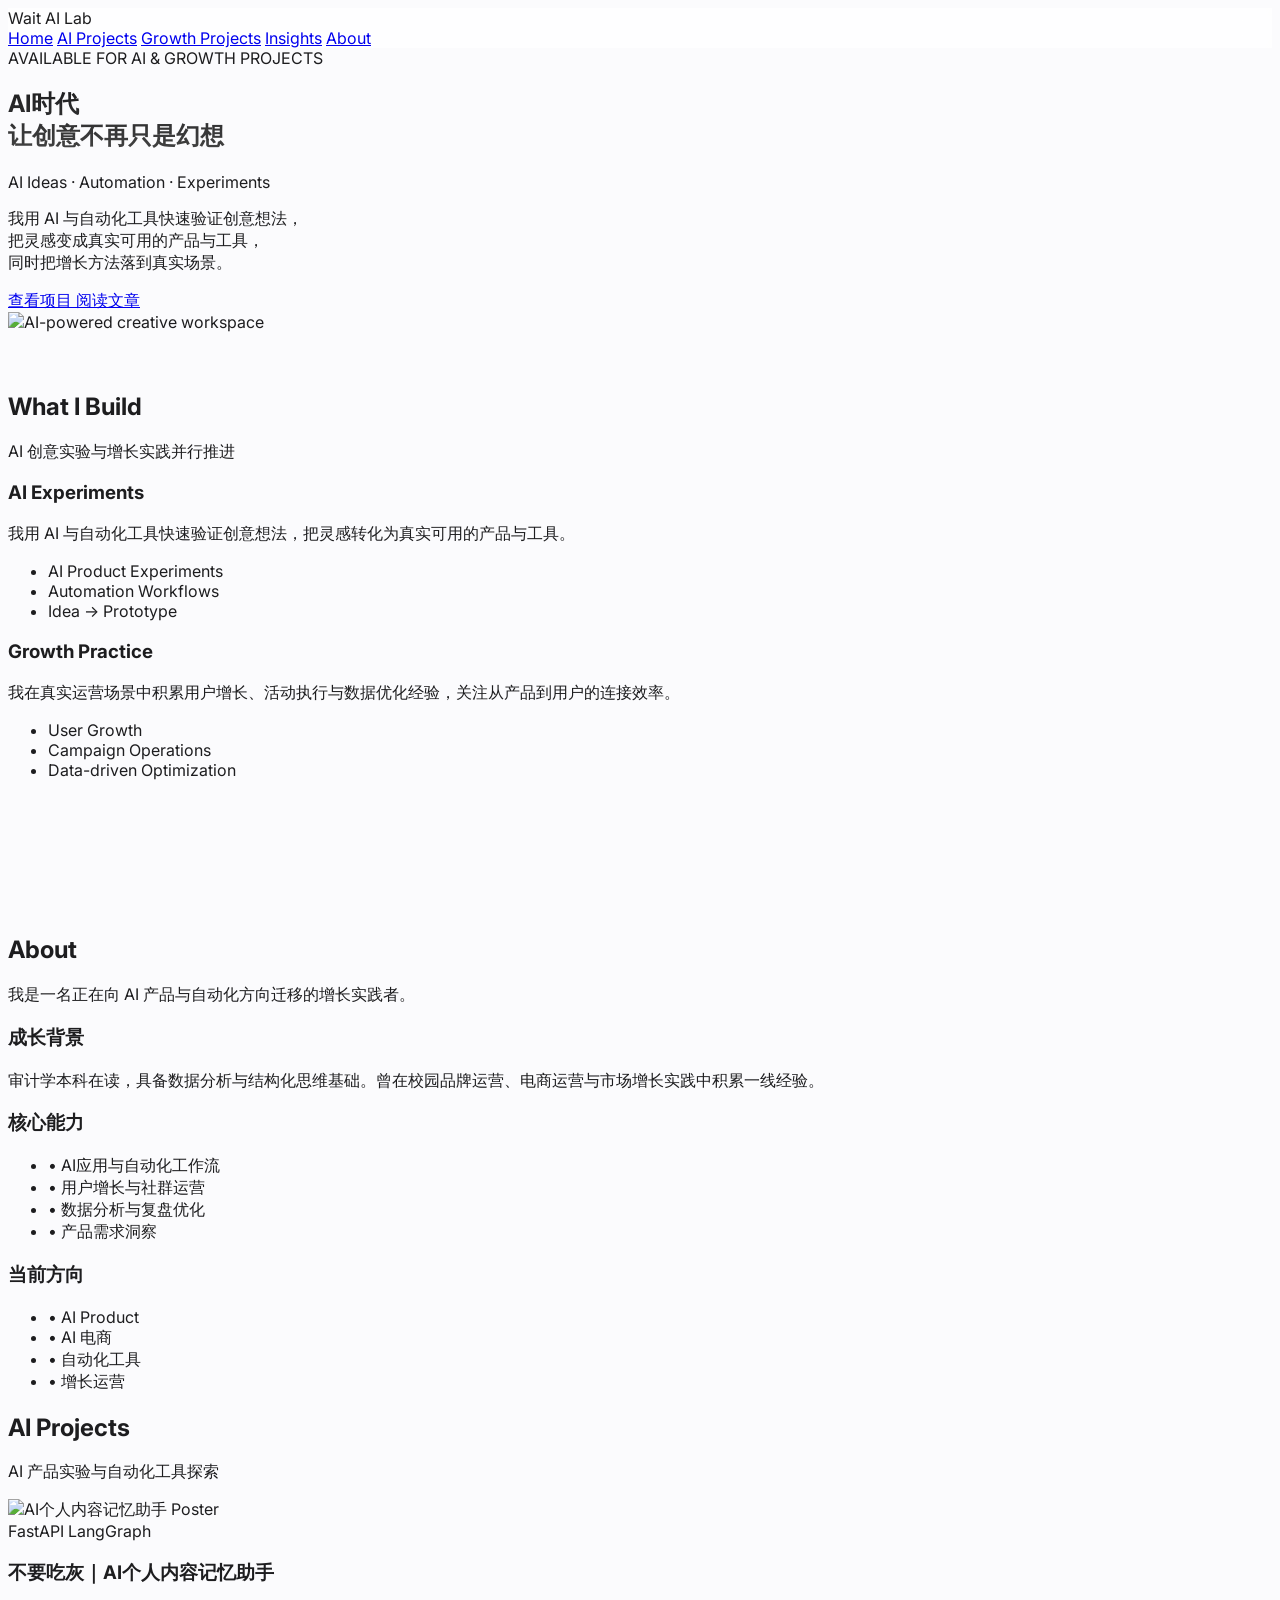
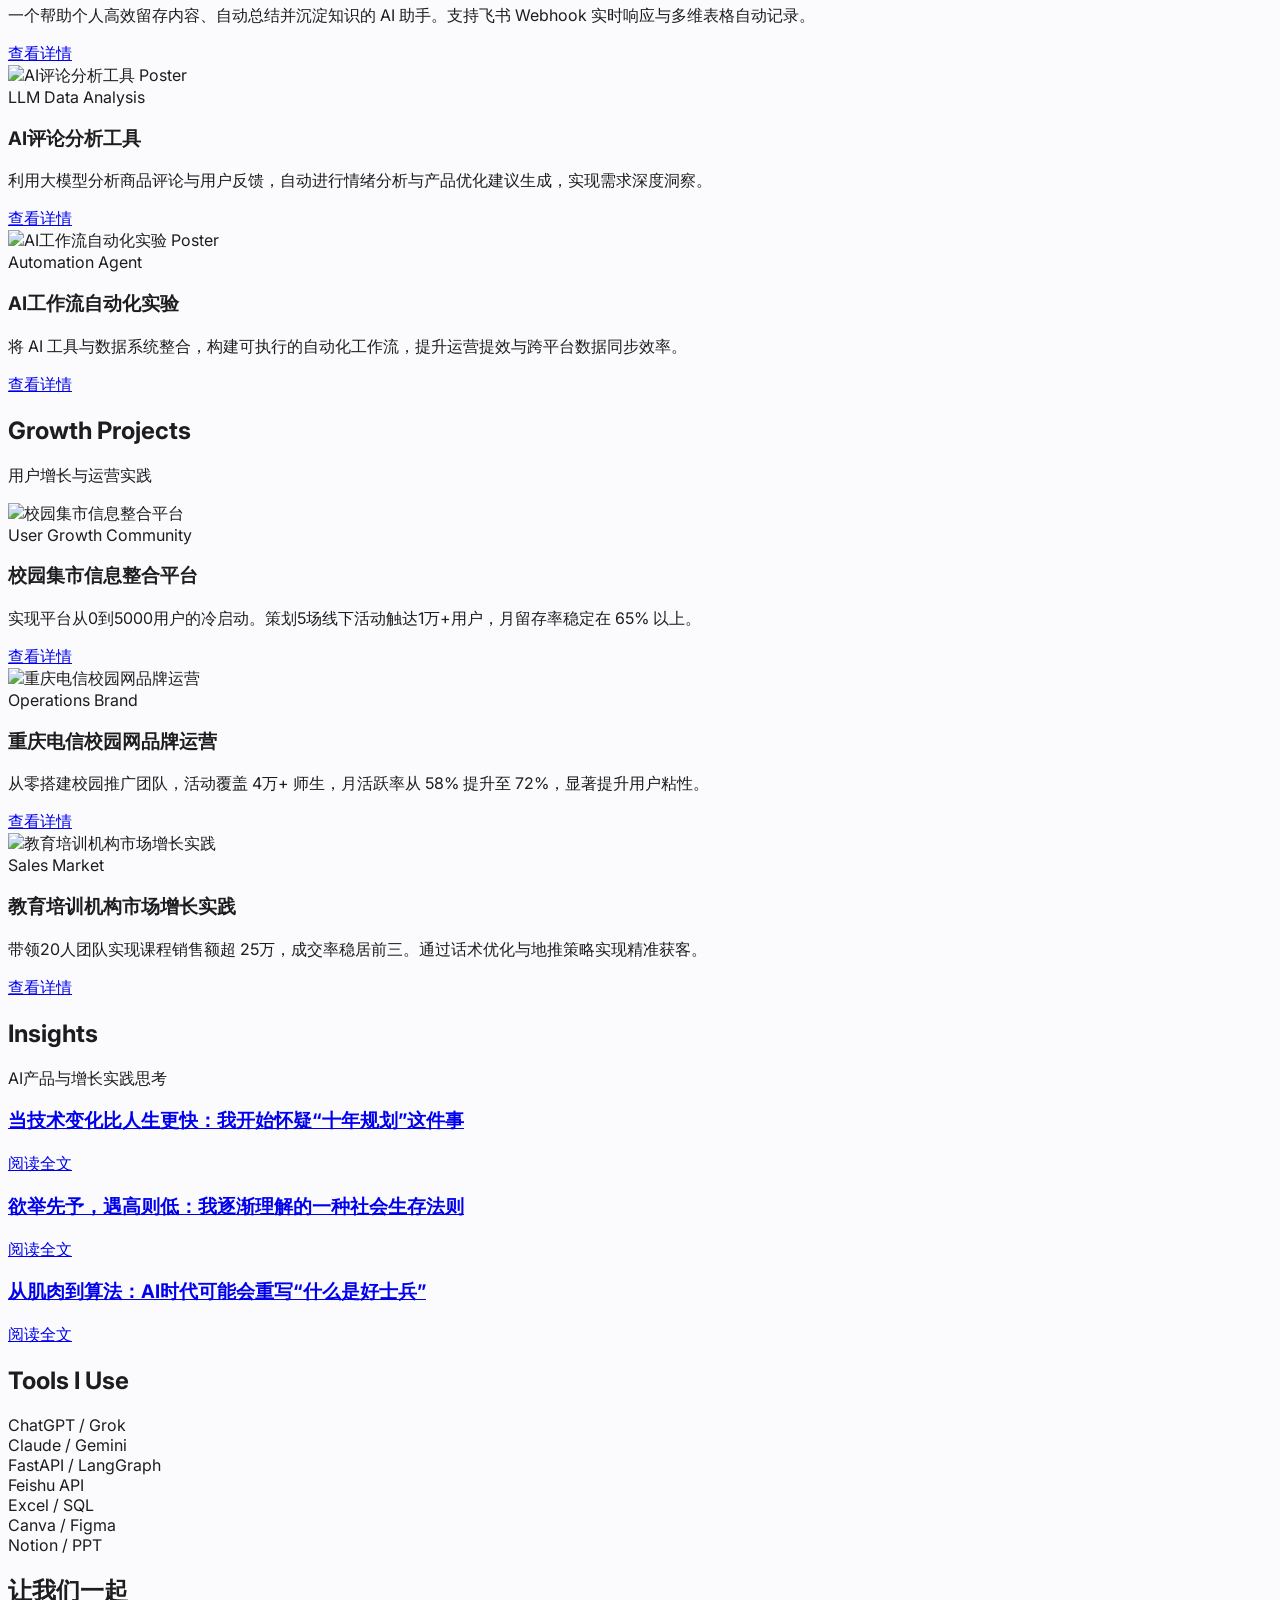
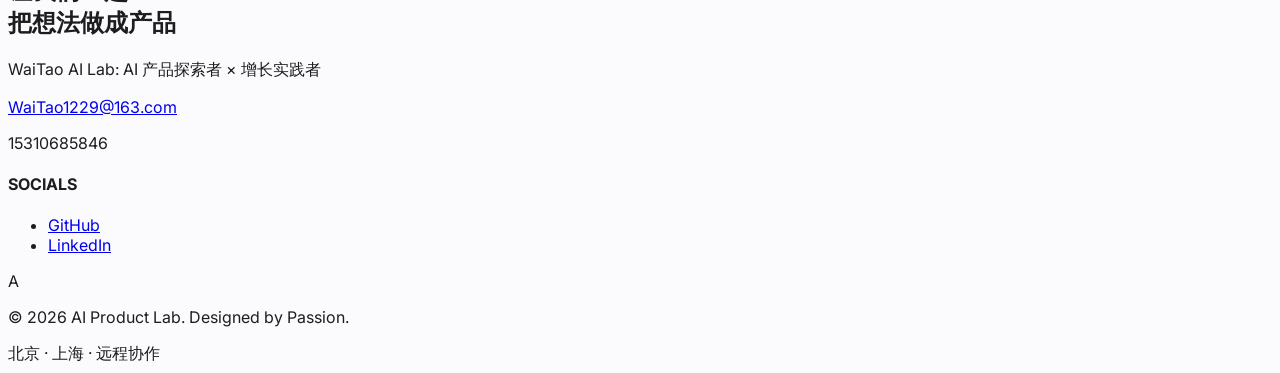
==== index.html @ 1cdb384f "Initial commit" ====
<!DOCTYPE html>

<html class="scroll-smooth" lang="zh-CN">
<head>
<meta charset="utf-8"/>
<meta content="width=device-width, initial-scale=1.0" name="viewport"/>
<title>个人作品集 | AI Product &amp; Automation</title>
<script src="https://cdn.tailwindcss.com"></script>
<script src="https://code.iconify.design/3/3.1.1/iconify.min.js"></script>
<style>
        @import url('https://fonts.googleapis.com/css2?family=Inter:wght@300;400;500;600;700&display=swap');
        body {
            font-family: 'Inter', -apple-system, BlinkMacSystemFont, "Segoe UI", Roboto, Helvetica, Arial, sans-serif;
            background-color: #fbfbfd;
            color: #1d1d1f;
        }
        .apple-blur {
            backdrop-filter: saturate(180%) blur(20px);
            background-color: rgba(255, 255, 255, 0.72);
        }
        .card-hover {
            transition: all 0.4s cubic-bezier(0.4, 0, 0.2, 1);
        }
        .card-hover:hover {
            transform: translateY(-8px);
            box-shadow: 0 20px 40px rgba(0,0,0,0.08);
        }
        .linear-gradient-text {
            background: linear-gradient(180deg, #1d1d1f 0%, #434343 100%);
            -webkit-background-clip: text;
            -webkit-text-fill-color: transparent;
        }
    </style>
</head>
<body class="antialiased">
<!-- 1. 导航栏 -->
<nav class="fixed top-0 w-full z-50 apple-blur border-b border-gray-200/50">
<div class="max-w-7xl mx-auto px-6 h-16 flex items-center justify-between">
<div class="flex items-center space-x-2.5">
<div class="w-5 h-5 bg-black rounded-[4px]"></div>
<span class="font-bold text-lg tracking-tight text-black">Wait AI Lab</span>
</div>
<div class="hidden md:flex items-center space-x-8 text-sm font-medium text-gray-600">
<a class="hover:text-black transition-colors" href="#home">Home</a> 
 <a class="hover:text-black transition-colors" href="#ai-projects">AI Projects</a> 
 <a class="hover:text-black transition-colors" href="#growth-projects">Growth Projects</a> 
 <a class="hover:text-black transition-colors" href="#insights">Insights</a> 
 <a class="hover:text-black transition-colors" href="#about">About</a>
</div>
<div class="md:hidden">
<span class="iconify text-2xl" data-icon="lucide:menu"></span>
</div>
</div>
</nav>
<main class="pt-16">
<!-- 2. Hero首屏区域 -->
<section class="max-w-7xl mx-auto px-6 pt-20 md:pt-32 pb-20" id="home">
<div class="flex flex-col md:flex-row items-center gap-12">
<div class="flex-1 space-y-8">
<div class="space-y-4">
<div class="inline-block px-3 py-1 bg-gray-100 rounded-full text-xs font-semibold uppercase tracking-wider text-gray-500">
                            AVAILABLE FOR AI & GROWTH PROJECTS
                        </div>
<h1 class="text-4xl md:text-6xl font-bold leading-[1.1] tracking-tight linear-gradient-text text-left">
                            AI时代<br/>让创意不再只是幻想
                        </h1>
                        <p class="text-xl md:text-2xl text-gray-500 font-medium pt-2">
                            AI Ideas · Automation · Experiments
                        </p>
<p class="text-gray-600 leading-relaxed max-w-xl text-lg">
                            我用 AI 与自动化工具快速验证创意想法，<br/>把灵感变成真实可用的产品与工具，<br/>同时把增长方法落到真实场景。
                        </p>
</div>
<div class="flex flex-wrap gap-4 pt-4">
<a class="px-8 py-4 bg-black text-white rounded-full font-semibold hover:bg-gray-800 transition-all transform hover:scale-105 shadow-lg" href="#ai-projects">
                            查看项目
                        </a>
<a class="px-8 py-4 bg-white border border-gray-200 rounded-full font-semibold hover:bg-gray-50 transition-all flex items-center gap-2" href="#insights">
                            阅读文章 <span class="iconify" data-icon="lucide:arrow-right"></span>
</a>
</div>
</div>
<div class="flex-1 w-full">
<div class="group w-full overflow-hidden rounded-3xl shadow-lg">
<img alt="AI-powered creative workspace" class="w-full h-full object-cover transition-transform duration-300 ease-in-out group-hover:scale-105" src="https://showcase.nano-banana.ai/ai_generator/ca7d3d76-6b8a-4ed2-bf31-447c523f7ffe/image_to_image/generated/20260310_083734_kie_nano-banana-2-edit_7c62c0e4-3d2e-4364-9429-3ad986c63d97_0.png"/>
</div>
</div>
</div>
</section>
<!-- 3. What I Build 模块 -->
<section class="max-w-7xl mx-auto px-6" style="padding-top: 40px; padding-bottom: 120px;">
    <div class="text-center mb-16">
        <h2 class="text-4xl md:text-5xl font-bold tracking-tight mb-3">What I Build</h2>
        <p class="text-lg text-gray-500">AI 创意实验与增长实践并行推进</p>
    </div>
    <div class="grid grid-cols-1 md:grid-cols-2 gap-8">
        <!-- 左侧卡片: AI Experiments -->
        <div class="bg-white p-8 rounded-3xl border border-gray-200/80 shadow-lg card-hover h-full flex flex-col">
            <h3 class="text-2xl font-bold mb-4">AI Experiments</h3>
            <p class="text-gray-600 leading-relaxed mb-6 flex-grow">
                我用 AI 与自动化工具快速验证创意想法，把灵感转化为真实可用的产品与工具。
            </p>
            <ul class="space-y-3 text-gray-800">
                <li class="flex items-center gap-3">
                    <span class="iconify text-blue-500" data-icon="lucide:cpu"></span>
                    <span class="font-medium">AI Product Experiments</span>
                </li>
                <li class="flex items-center gap-3">
                    <span class="iconify text-blue-500" data-icon="lucide:bot"></span>
                    <span class="font-medium">Automation Workflows</span>
                </li>
                <li class="flex items-center gap-3">
                    <span class="iconify text-blue-500" data-icon="lucide:lightbulb"></span>
                    <span class="font-medium">Idea → Prototype</span>
                </li>
            </ul>
        </div>
        <!-- 右侧卡片: Growth Practice -->
        <div class="bg-white p-8 rounded-3xl border border-gray-200/80 shadow-lg card-hover h-full flex flex-col">
            <h3 class="text-2xl font-bold mb-4">Growth Practice</h3>
            <p class="text-gray-600 leading-relaxed mb-6 flex-grow">
                我在真实运营场景中积累用户增长、活动执行与数据优化经验，关注从产品到用户的连接效率。
            </p>
            <ul class="space-y-3 text-gray-800">
                <li class="flex items-center gap-3">
                    <span class="iconify text-green-500" data-icon="lucide:users"></span>
                    <span class="font-medium">User Growth</span>
                </li>
                <li class="flex items-center gap-3">
                    <span class="iconify text-green-500" data-icon="lucide:megaphone"></span>
                    <span class="font-medium">Campaign Operations</span>
                </li>
                <li class="flex items-center gap-3">
                    <span class="iconify text-green-500" data-icon="lucide:bar-chart-2"></span>
                    <span class="font-medium">Data-driven Optimization</span>
                </li>
            </ul>
        </div>
    </div>
</section>
<!-- 4. About 模块 -->
<section class="max-w-7xl mx-auto px-6 py-16" id="about">
<h2 class="text-4xl font-bold mb-12 tracking-tight">About</h2>
<p class="text-xl text-gray-800 font-medium mb-12">我是一名正在向 AI 产品与自动化方向迁移的增长实践者。</p>
<div class="grid md:grid-cols-3 gap-8">
<!-- 背景 -->
<div class="bg-white p-10 rounded-[2.5rem] border border-gray-100 card-hover flex flex-col justify-between h-full">
<div class="space-y-4">
<span class="iconify text-4xl text-blue-600" data-icon="lucide:history"></span>
<h3 class="text-2xl font-bold">成长背景</h3>
<p class="text-gray-500 leading-relaxed">
                            审计学本科在读，具备数据分析与结构化思维基础。曾在校园品牌运营、电商运营与市场增长实践中积累一线经验。
                        </p>
</div>
</div>
<!-- 核心能力 -->
<div class="bg-white p-10 rounded-[2.5rem] border border-gray-100 card-hover flex flex-col justify-between h-full">
<div class="space-y-4">
<span class="iconify text-4xl text-purple-600" data-icon="lucide:zap"></span>
<h3 class="text-2xl font-bold">核心能力</h3>
<ul class="text-gray-500 space-y-2">
                            <li>• AI应用与自动化工作流</li>
                            <li>• 用户增长与社群运营</li>
                            <li>• 数据分析与复盘优化</li>
                            <li>• 产品需求洞察</li>
                        </ul>
</div>
</div>
<!-- 当前方向 -->
<div class="bg-white p-10 rounded-[2.5rem] border border-gray-100 card-hover flex flex-col justify-between h-full">
<div class="space-y-4">
<span class="iconify text-4xl text-emerald-600" data-icon="lucide:target"></span>
<h3 class="text-2xl font-bold">当前方向</h3>
<ul class="text-gray-500 space-y-2">
                            <li>• AI Product</li>
                            <li>• AI 电商</li>
                            <li>• 自动化工具</li>
                            <li>• 增长运营</li>
                        </ul>
</div>
</div>
</div>
</section>
<!-- 5. AI Projects 模块 -->
<section class="bg-gray-50 py-16" id="ai-projects">
<div class="max-w-7xl mx-auto px-6">
<div class="flex justify-between items-end mb-12">
<h2 class="text-4xl font-bold tracking-tight">AI Projects</h2>
<p class="text-gray-500 font-medium">AI 产品实验与自动化工具探索</p>
</div>
<div class="grid md:grid-cols-3 gap-8">
<!-- 项目 1 -->
<div class="bg-white rounded-[2rem] overflow-hidden border border-gray-100 card-hover group shadow-sm">
<div class="aspect-video bg-[#f8f9fb] flex items-center justify-center relative overflow-hidden">
<img alt="AI个人内容记忆助手 Poster" class="w-full h-full object-cover transition-transform duration-500 group-hover:scale-110" src="https://images.unsplash.com/photo-1620712943543-bcc4688e7485?auto=format&fit=crop&q=80&w=800"/>
<div class="absolute inset-0 bg-black/5"></div>
</div>
<div class="p-8">
<div class="flex gap-2 mb-4">
<span class="px-3 py-1 bg-blue-50 text-blue-600 text-[10px] font-bold rounded-full uppercase">FastAPI</span>
<span class="px-3 py-1 bg-gray-100 text-gray-500 text-[10px] font-bold rounded-full uppercase">LangGraph</span>
</div>
<h3 class="text-xl font-bold mb-2 group-hover:text-blue-600 transition-colors">不要吃灰｜AI个人内容记忆助手</h3>
<p class="text-gray-500 text-sm leading-relaxed mb-6">
                                一个帮助个人高效留存内容、自动总结并沉淀知识的 AI 助手。支持飞书 Webhook 实时响应与多维表格自动记录。
                            </p>
<a class="text-sm font-bold flex items-center gap-1 group/link" href="projects/ai-memory.html">
                                查看详情 <span class="iconify transition-transform group-hover/link:translate-x-1" data-icon="lucide:arrow-right"></span>
</a>
</div>
</div>
<!-- 项目 2 -->
<div class="bg-white rounded-[2rem] overflow-hidden border border-gray-100 card-hover group shadow-sm">
<div class="aspect-video bg-[#f8f9fb] flex items-center justify-center relative overflow-hidden">
<img alt="AI评论分析工具 Poster" class="w-full h-full object-cover transition-transform duration-500 group-hover:scale-110" src="https://images.unsplash.com/photo-1551288049-bbdac8a28a1e?auto=format&fit=crop&q=80&w=800"/>
<div class="absolute inset-0 bg-black/5"></div>
</div>
<div class="p-8">
<div class="flex gap-2 mb-4">
<span class="px-3 py-1 bg-emerald-50 text-emerald-600 text-[10px] font-bold rounded-full uppercase">LLM</span>
<span class="px-3 py-1 bg-gray-100 text-gray-500 text-[10px] font-bold rounded-full uppercase">Data Analysis</span>
</div>
<h3 class="text-xl font-bold mb-2 group-hover:text-emerald-600 transition-colors">AI评论分析工具</h3>
<p class="text-gray-500 text-sm leading-relaxed mb-6">
                                利用大模型分析商品评论与用户反馈，自动进行情绪分析与产品优化建议生成，实现需求深度洞察。
                            </p>
<a class="text-sm font-bold flex items-center gap-1 group/link" href="projects/ai-review-analysis.html">
                                查看详情 <span class="iconify transition-transform group-hover/link:translate-x-1" data-icon="lucide:arrow-right"></span>
</a>
</div>
</div>
<!-- 项目 3 -->
<div class="bg-white rounded-[2rem] overflow-hidden border border-gray-100 card-hover group shadow-sm">
<div class="aspect-video bg-[#f8f9fb] flex items-center justify-center relative overflow-hidden">
<img alt="AI工作流自动化实验 Poster" class="w-full h-full object-cover transition-transform duration-500 group-hover:scale-110" src="https://images.unsplash.com/photo-1639322537228-f710d846310a?auto=format&fit=crop&q=80&w=800"/>
<div class="absolute inset-0 bg-black/5"></div>
</div>
<div class="p-8">
<div class="flex gap-2 mb-4">
<span class="px-3 py-1 bg-purple-50 text-purple-600 text-[10px] font-bold rounded-full uppercase">Automation</span>
<span class="px-3 py-1 bg-gray-100 text-gray-500 text-[10px] font-bold rounded-full uppercase">Agent</span>
</div>
<h3 class="text-xl font-bold mb-2 group-hover:text-purple-600 transition-colors">AI工作流自动化实验</h3>
<p class="text-gray-500 text-sm leading-relaxed mb-6">
                                将 AI 工具与数据系统整合，构建可执行的自动化工作流，提升运营提效与跨平台数据同步效率。
                            </p>
<a class="text-sm font-bold flex items-center gap-1 group/link" href="projects/ai-workflow.html">
                                查看详情 <span class="iconify transition-transform group-hover/link:translate-x-1" data-icon="lucide:arrow-right"></span>
</a>
</div>
</div>
</div>
</div>
</section>

<!-- 5.5 Growth Projects 模块 -->
<section class="py-16" id="growth-projects">
<div class="max-w-7xl mx-auto px-6">
<div class="flex justify-between items-end mb-12">
<h2 class="text-4xl font-bold tracking-tight">Growth Projects</h2>
<p class="text-gray-500 font-medium">用户增长与运营实践</p>
</div>
<div class="grid md:grid-cols-3 gap-8">
<!-- 项目 1 -->
<div class="bg-white rounded-[2rem] overflow-hidden border border-gray-100 card-hover group shadow-sm">
<div class="aspect-video bg-[#f8f9fb] flex items-center justify-center relative overflow-hidden">
<img alt="校园集市信息整合平台" class="w-full h-full object-cover transition-transform duration-500 group-hover:scale-110" src="https://images.unsplash.com/photo-1523240795612-9a054b0db644?auto=format&fit=crop&q=80&w=800"/>
<div class="absolute inset-0 bg-black/5"></div>
</div>
<div class="p-8">
<div class="flex gap-2 mb-4">
<span class="px-3 py-1 bg-blue-50 text-blue-600 text-[10px] font-bold rounded-full uppercase">User Growth</span>
<span class="px-3 py-1 bg-gray-100 text-gray-500 text-[10px] font-bold rounded-full uppercase">Community</span>
</div>
<h3 class="text-xl font-bold mb-2 group-hover:text-blue-600 transition-colors">校园集市信息整合平台</h3>
<p class="text-gray-500 text-sm leading-relaxed mb-6">
                                实现平台从0到5000用户的冷启动。策划5场线下活动触达1万+用户，月留存率稳定在 65% 以上。
                            </p>
<a class="text-sm font-bold flex items-center gap-1 group/link" href="#">
                                查看详情 <span class="iconify transition-transform group-hover/link:translate-x-1" data-icon="lucide:arrow-right"></span>
</a>
</div>
</div>
<!-- 项目 2 -->
<div class="bg-white rounded-[2rem] overflow-hidden border border-gray-100 card-hover group shadow-sm">
<div class="aspect-video bg-[#f8f9fb] flex items-center justify-center relative overflow-hidden">
<img alt="重庆电信校园网品牌运营" class="w-full h-full object-cover transition-transform duration-500 group-hover:scale-110" src="https://images.unsplash.com/photo-1557804506-669a67965ba0?auto=format&fit=crop&q=80&w=800"/>
<div class="absolute inset-0 bg-black/5"></div>
</div>
<div class="p-8">
<div class="flex gap-2 mb-4">
<span class="px-3 py-1 bg-emerald-50 text-emerald-600 text-[10px] font-bold rounded-full uppercase">Operations</span>
<span class="px-3 py-1 bg-gray-100 text-gray-500 text-[10px] font-bold rounded-full uppercase">Brand</span>
</div>
<h3 class="text-xl font-bold mb-2 group-hover:text-emerald-600 transition-colors">重庆电信校园网品牌运营</h3>
<p class="text-gray-500 text-sm leading-relaxed mb-6">
                                从零搭建校园推广团队，活动覆盖 4万+ 师生，月活跃率从 58% 提升至 72%，显著提升用户粘性。
                            </p>
<a class="text-sm font-bold flex items-center gap-1 group/link" href="#">
                                查看详情 <span class="iconify transition-transform group-hover/link:translate-x-1" data-icon="lucide:arrow-right"></span>
</a>
</div>
</div>
<!-- 项目 3 -->
<div class="bg-white rounded-[2rem] overflow-hidden border border-gray-100 card-hover group shadow-sm">
<div class="aspect-video bg-[#f8f9fb] flex items-center justify-center relative overflow-hidden">
<img alt="教育培训机构市场增长实践" class="w-full h-full object-cover transition-transform duration-500 group-hover:scale-110" src="https://images.unsplash.com/photo-1524178232363-1fb2b075b655?auto=format&fit=crop&q=80&w=800"/>
<div class="absolute inset-0 bg-black/5"></div>
</div>
<div class="p-8">
<div class="flex gap-2 mb-4">
<span class="px-3 py-1 bg-purple-50 text-purple-600 text-[10px] font-bold rounded-full uppercase">Sales</span>
<span class="px-3 py-1 bg-gray-100 text-gray-500 text-[10px] font-bold rounded-full uppercase">Market</span>
</div>
<h3 class="text-xl font-bold mb-2 group-hover:text-purple-600 transition-colors">教育培训机构市场增长实践</h3>
<p class="text-gray-500 text-sm leading-relaxed mb-6">
                                带领20人团队实现课程销售额超 25万，成交率稳居前三。通过话术优化与地推策略实现精准获客。
                            </p>
<a class="text-sm font-bold flex items-center gap-1 group/link" href="#">
                                查看详情 <span class="iconify transition-transform group-hover/link:translate-x-1" data-icon="lucide:arrow-right"></span>
</a>
</div>
</div>
</div>
</div>
</section>
<!-- 6. Insights 模块 -->
<section class="max-w-7xl mx-auto px-6 py-16" id="insights">
<div class="flex justify-between items-end mb-12">
<h2 class="text-4xl font-bold tracking-tight">Insights</h2>
<p class="text-gray-500 font-medium">AI产品与增长实践思考</p>
</div>
<div class="grid md:grid-cols-3 gap-8">
<!-- 文章 1 -->
<a href="insights/ten-year-planning.html" class="p-1 w-full rounded-[2.5rem] bg-gradient-to-br from-gray-100 to-white border border-gray-200 shadow-sm card-hover cursor-pointer group block">
<div class="bg-white rounded-[2.3rem] p-8 h-full">
<h3 class="text-xl font-bold mb-6 group-hover:text-gray-700 transition-colors leading-tight">
                            当技术变化比人生更快：我开始怀疑“十年规划”这件事
                        </h3>
<div class="flex items-center gap-2 text-black font-bold text-sm">
                            阅读全文 <span class="iconify" data-icon="lucide:chevron-right"></span>
</div>
</div>
</a>
<!-- 文章 2 -->
<a href="insights/social-survival-law.html" class="p-1 w-full rounded-[2.5rem] bg-gradient-to-br from-gray-100 to-white border border-gray-200 shadow-sm card-hover cursor-pointer group block">
<div class="bg-white rounded-[2.3rem] p-8 h-full">
<h3 class="text-xl font-bold mb-6 group-hover:text-gray-700 transition-colors leading-tight">
                            欲举先予，遇高则低：我逐渐理解的一种社会生存法则
                        </h3>
<div class="flex items-center gap-2 text-black font-bold text-sm">
                            阅读全文 <span class="iconify" data-icon="lucide:chevron-right"></span>
</div>
</div>
</a>
<!-- 文章 3 -->
<a href="insights/ai-warfare-evolution.html" class="p-1 w-full rounded-[2.5rem] bg-gradient-to-br from-gray-100 to-white border border-gray-200 shadow-sm card-hover cursor-pointer group block">
<div class="bg-white rounded-[2.3rem] p-8 h-full">
<h3 class="text-xl font-bold mb-6 group-hover:text-gray-700 transition-colors leading-tight">
                            从肌肉到算法：AI时代可能会重写“什么是好士兵”
                        </h3>
<div class="flex items-center gap-2 text-black font-bold text-sm">
                            阅读全文 <span class="iconify" data-icon="lucide:chevron-right"></span>
</div>
</div>
</a>
</div>
</section>

<!-- 7. Tools 模块 -->
<section class="max-w-7xl mx-auto px-6 py-16 border-t border-gray-100" id="tools">
<h2 class="text-3xl font-bold mb-10 tracking-tight text-center">Tools I Use</h2>
<div class="flex flex-wrap justify-center gap-4 max-w-4xl mx-auto">
<!-- AI & Dev -->
<div class="inline-flex items-center gap-2 px-6 py-3 bg-white border border-gray-100 rounded-full shadow-sm text-sm font-semibold hover:border-black transition-all cursor-default">
<span class="iconify text-xl text-blue-500" data-icon="logos:openai-icon"></span> ChatGPT / Grok
                </div>
<div class="inline-flex items-center gap-2 px-6 py-3 bg-white border border-gray-100 rounded-full shadow-sm text-sm font-semibold hover:border-black transition-all cursor-default">
<span class="iconify text-xl text-orange-500" data-icon="logos:anthropic-icon"></span> Claude / Gemini
                </div>
<div class="inline-flex items-center gap-2 px-6 py-3 bg-white border border-gray-100 rounded-full shadow-sm text-sm font-semibold hover:border-black transition-all cursor-default">
<span class="iconify text-xl" data-icon="logos:python"></span> FastAPI / LangGraph
                </div>
<div class="inline-flex items-center gap-2 px-6 py-3 bg-white border border-gray-100 rounded-full shadow-sm text-sm font-semibold hover:border-black transition-all cursor-default">
<span class="iconify text-xl text-blue-600" data-icon="simple-icons:feishu"></span> Feishu API
                </div>
<!-- Data & Automation -->
<div class="inline-flex items-center gap-2 px-6 py-3 bg-white border border-gray-100 rounded-full shadow-sm text-sm font-semibold hover:border-black transition-all cursor-default">
<span class="iconify text-xl text-green-600" data-icon="vscode-icons:file-type-excel"></span> Excel / SQL
                </div>
<!-- Design & Others -->
<div class="inline-flex items-center gap-2 px-6 py-3 bg-white border border-gray-100 rounded-full shadow-sm text-sm font-semibold hover:border-black transition-all cursor-default">
<span class="iconify text-xl" data-icon="logos:figma"></span> Canva / Figma
                </div>
<div class="inline-flex items-center gap-2 px-6 py-3 bg-white border border-gray-100 rounded-full shadow-sm text-sm font-semibold hover:border-black transition-all cursor-default">
<span class="iconify text-xl" data-icon="logos:notion-icon"></span> Notion / PPT
                </div>
</div>
</section>
</main>
<!-- 8. Footer 页脚 -->
<footer class="bg-black text-white py-16">
<div class="max-w-7xl mx-auto px-6">
<div class="flex flex-col md:flex-row justify-between items-start gap-12 mb-20">
<div class="max-w-2xl">
<h2 class="text-5xl md:text-7xl font-bold leading-tight mb-8">
                        让我们一起<br/>把想法做成产品
                    </h2>
<p class="text-gray-400 text-lg mb-8">
                        WaiTao AI Lab: AI 产品探索者 × 增长实践者
                    </p>
<div class="space-y-4">
<a class="text-2xl font-semibold block underline decoration-gray-700 underline-offset-8 hover:decoration-white transition-all" href="mailto:WaiTao1229@163.com">
                        WaiTao1229@163.com
                    </a>
<p class="text-2xl font-semibold text-white">15310685846</p>
</div>
</div>
<div class="space-y-6">
<h4 class="text-gray-500 font-bold uppercase tracking-widest text-xs">SOCIALS</h4>
<ul class="space-y-4 font-medium">
<li><a class="hover:text-gray-400 transition-colors" href="#">GitHub</a></li>
<li><a class="hover:text-gray-400 transition-colors" href="#">LinkedIn</a></li>
</ul>
</div>
</div>
<div class="pt-12 border-t border-gray-900 flex flex-col md:flex-row justify-between items-center gap-6">
<div class="flex items-center gap-4">
<div class="w-10 h-10 bg-white/10 rounded-lg flex items-center justify-center">
<span class="font-bold text-white">A</span>
</div>
<p class="text-gray-500 text-sm">© 2026 AI Product Lab. Designed by Passion.</p>
</div>
<div class="text-gray-600 text-sm">
                    北京 · 上海 · 远程协作
                </div>
</div>
</div>
</footer>
<script>
        // 实现简单的滚动监听，为当前区域的导航加粗或下划线（可选实现）
        window.addEventListener('scroll', () => {
            const sections = document.querySelectorAll('section');
            const navLinks = document.querySelectorAll('nav a');
            
            let current = "";
            sections.forEach(section => {
                const sectionTop = section.offsetTop;
                if (pageYOffset >= sectionTop - 100) {
                    current = section.getAttribute('id');
                }
            });

            navLinks.forEach(link => {
                link.classList.remove('text-black', 'font-bold');
                if (link.getAttribute('href').includes(current)) {
                    link.classList.add('text-black', 'font-bold');
                }
            });
        });
    </script>
</body>
</html>
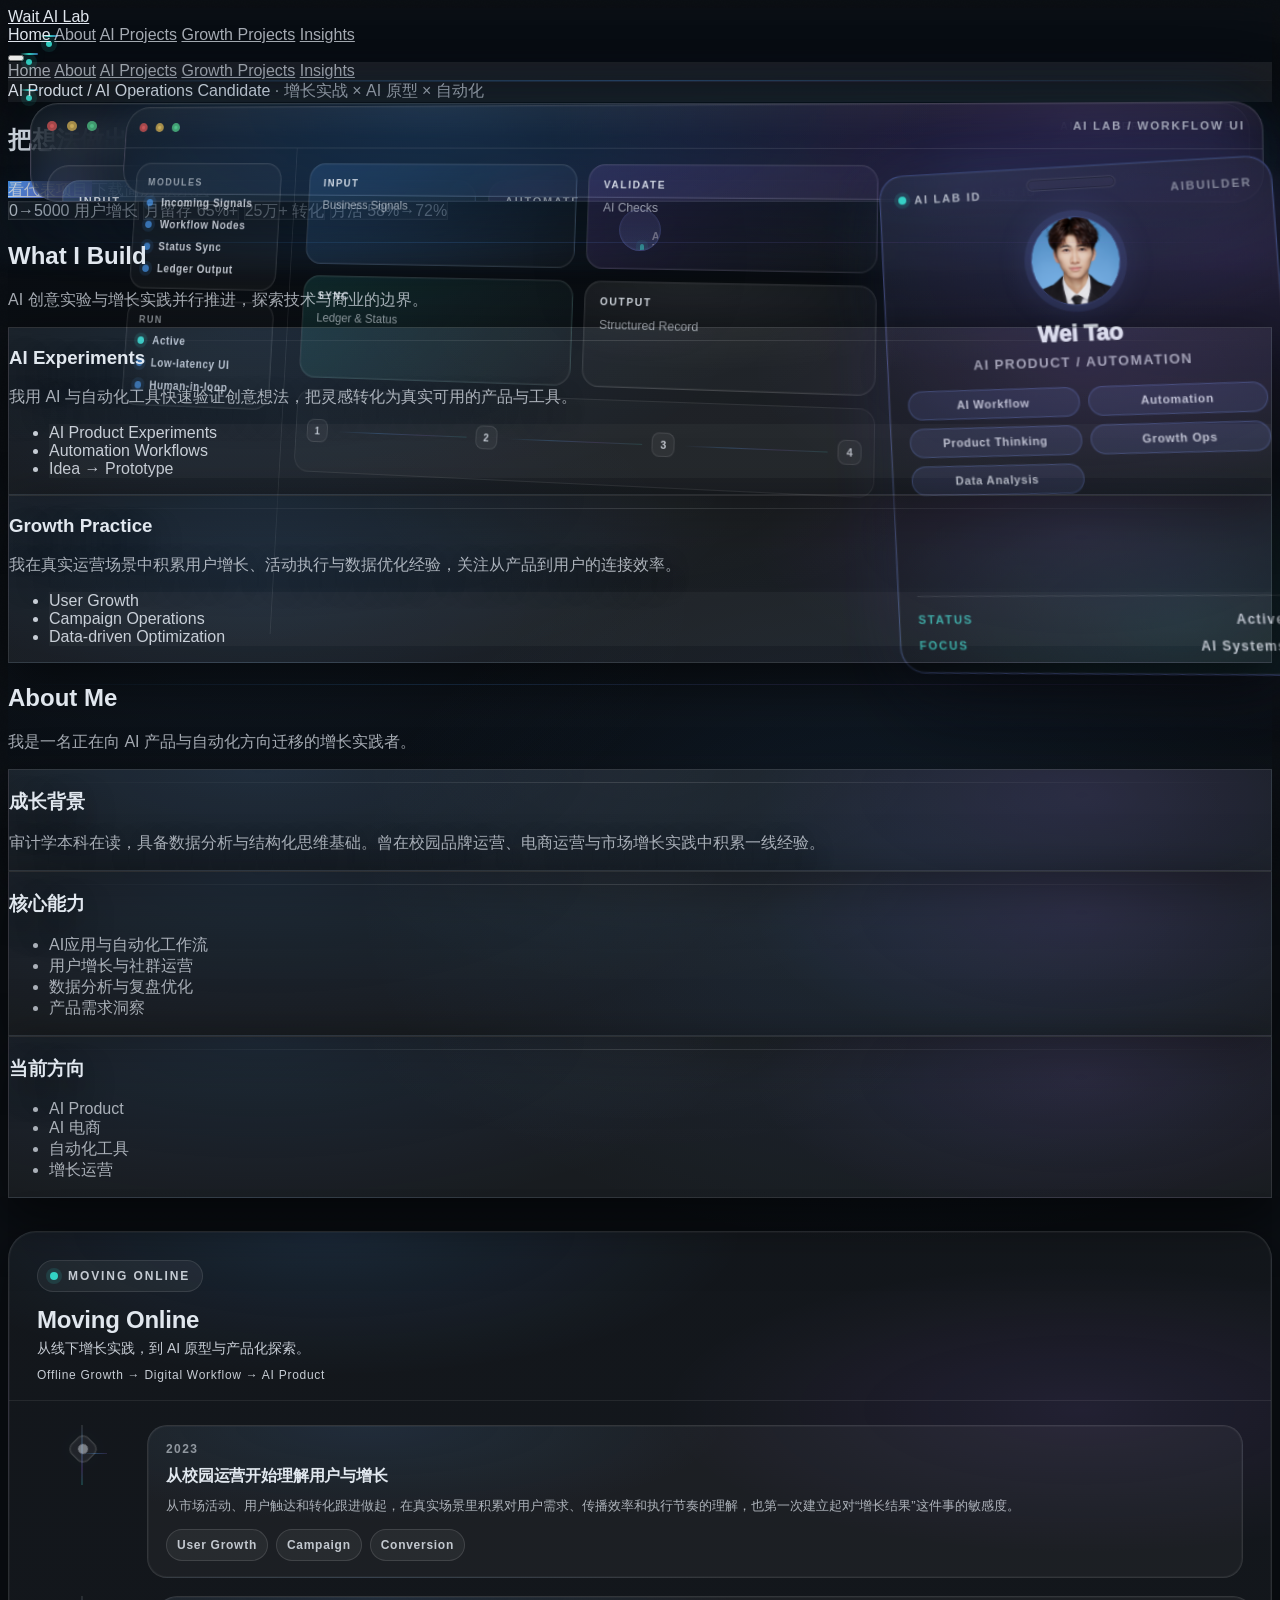
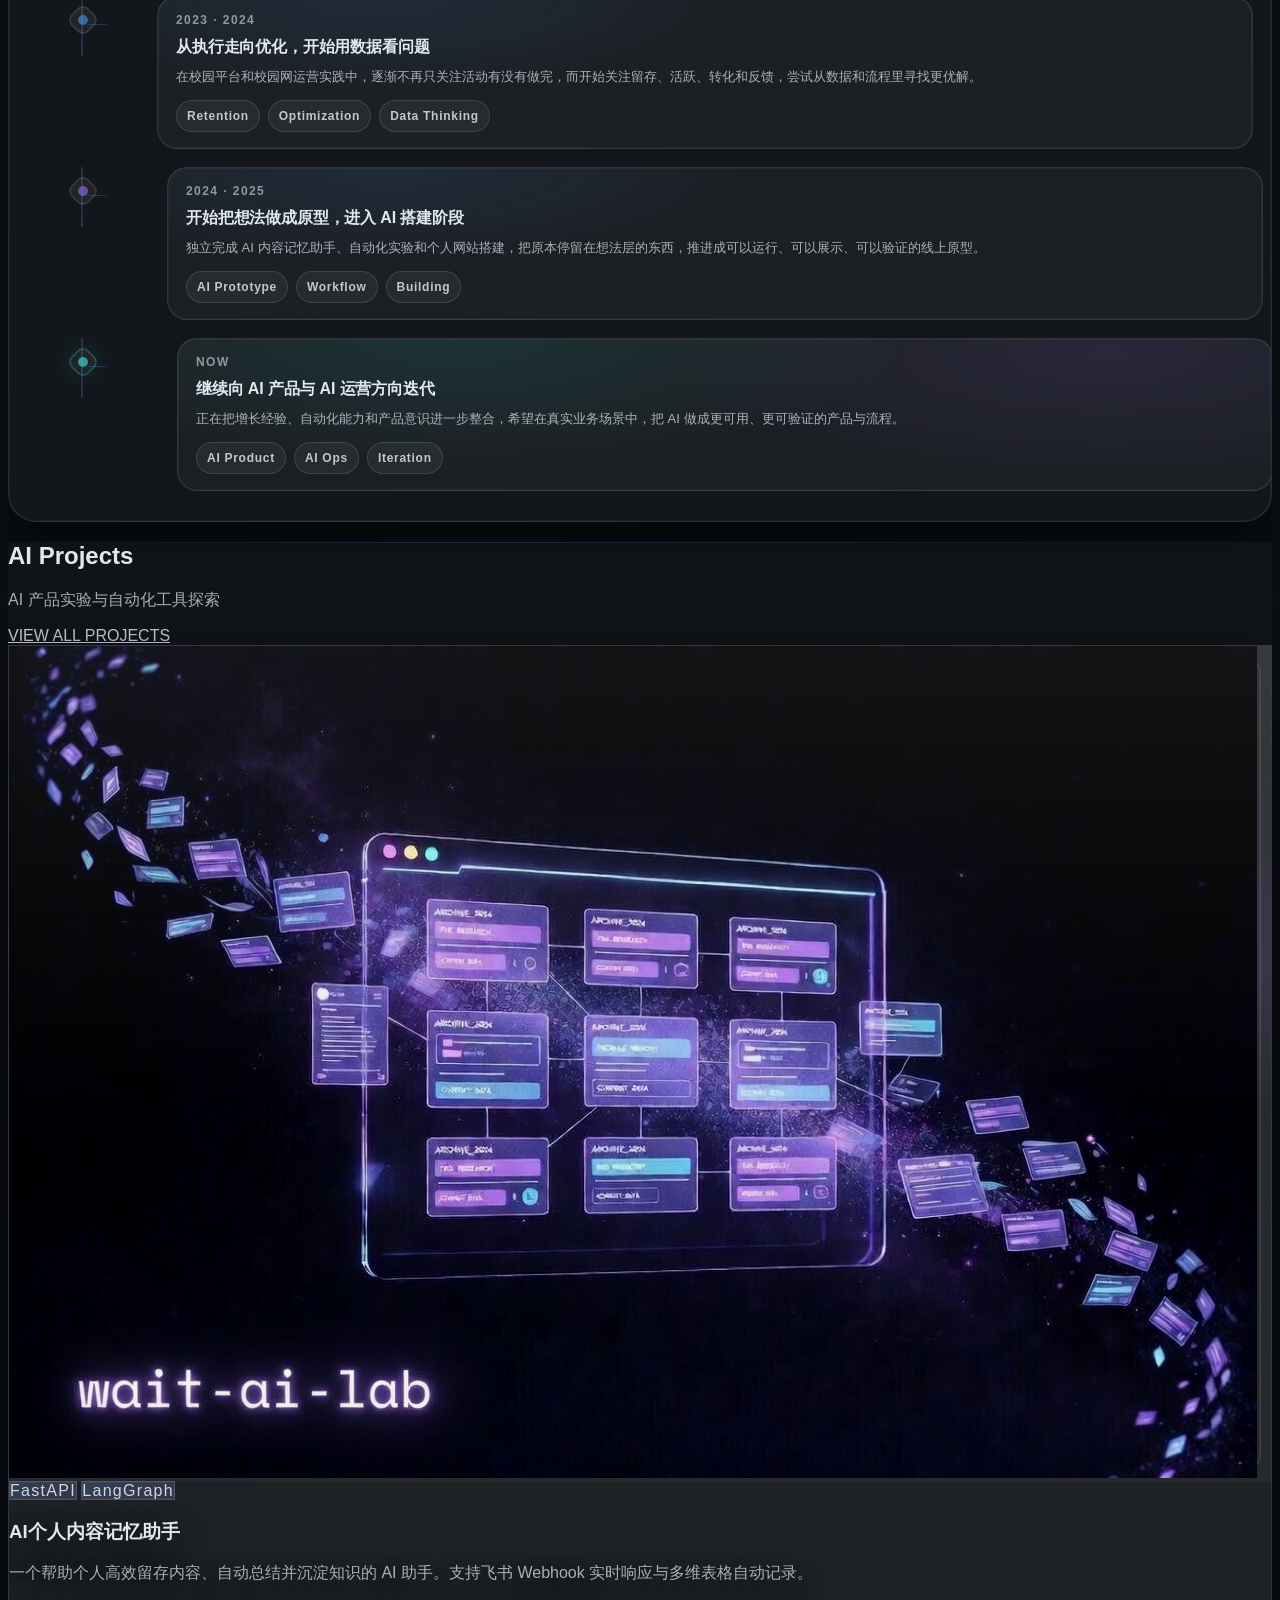
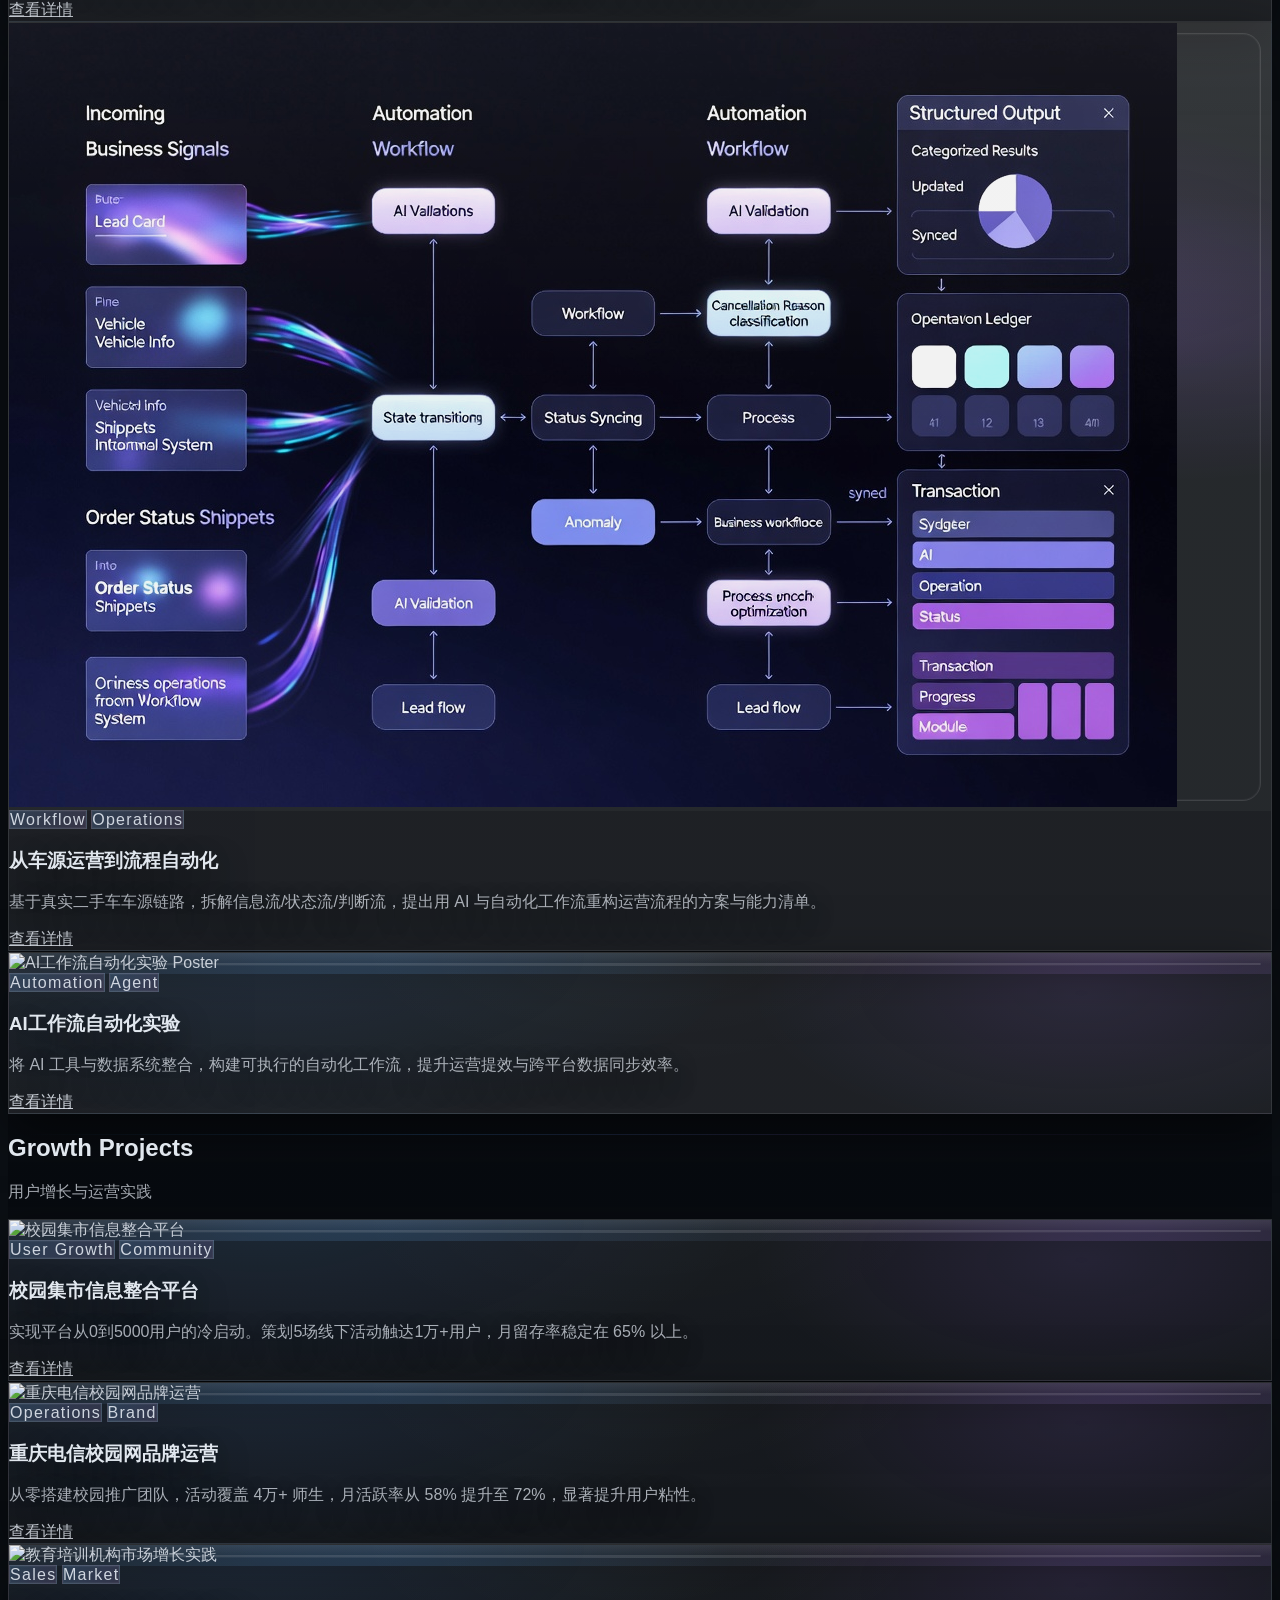
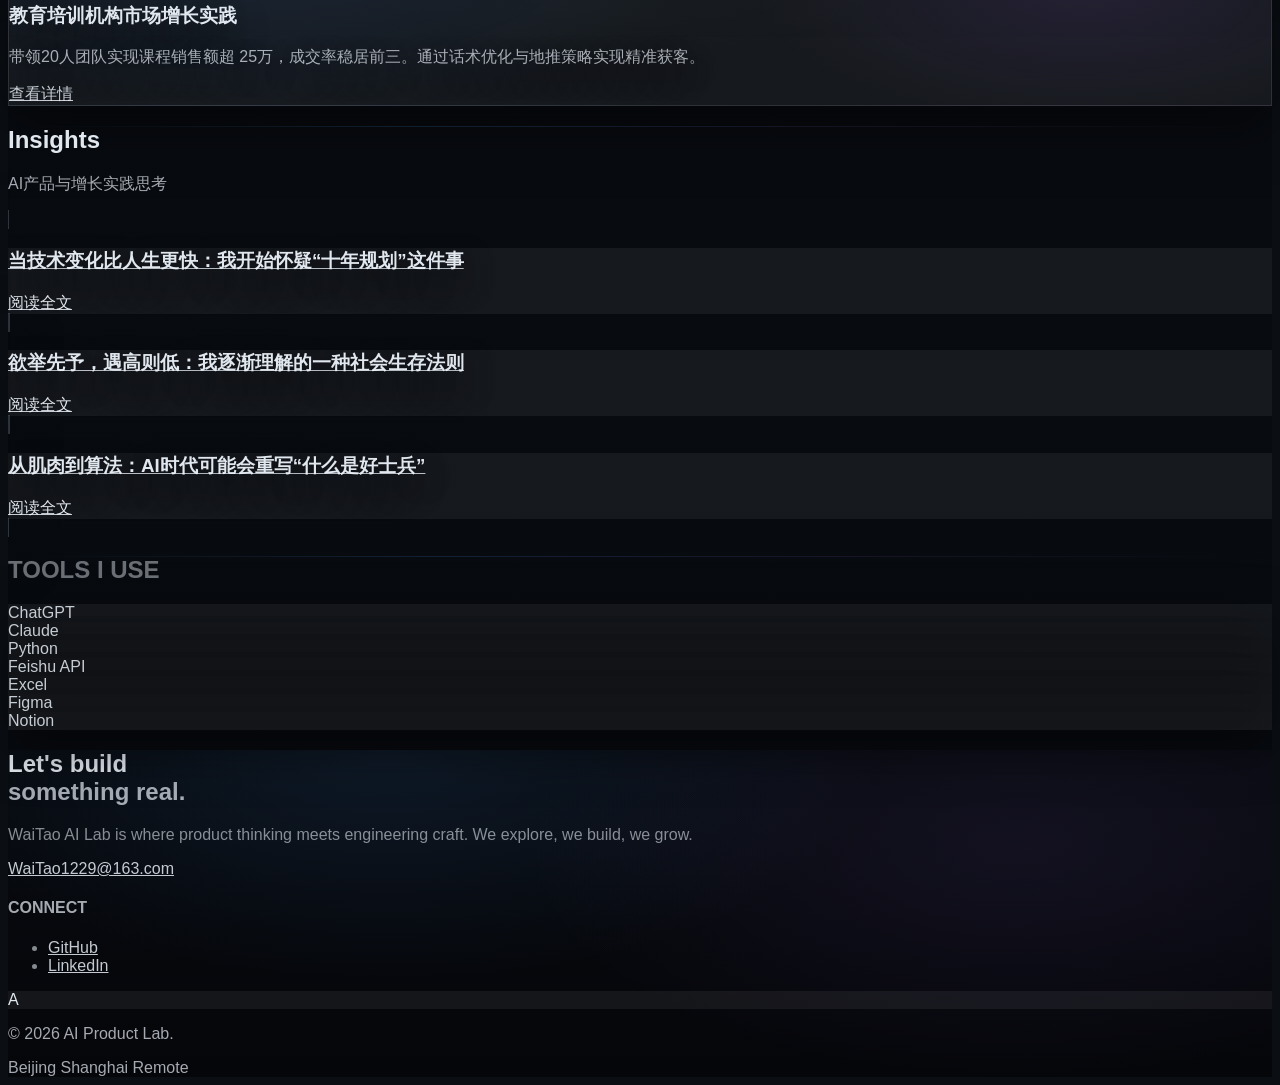
==== commit 91783627: "Update site content and growth projects" ====
--- a/index.html
+++ b/index.html
@@ -6,318 +6,592 @@
 <meta content="width=device-width, initial-scale=1.0" name="viewport"/>
 <title>个人作品集 | AI Product &amp; Automation</title>
 <script src="https://cdn.tailwindcss.com"></script>
-<script src="https://code.iconify.design/3/3.1.1/iconify.min.js"></script>
-<style>
-        @import url('https://fonts.googleapis.com/css2?family=Inter:wght@300;400;500;600;700&display=swap');
-        body {
-            font-family: 'Inter', -apple-system, BlinkMacSystemFont, "Segoe UI", Roboto, Helvetica, Arial, sans-serif;
-            background-color: #fbfbfd;
-            color: #1d1d1f;
-        }
-        .apple-blur {
-            backdrop-filter: saturate(180%) blur(20px);
-            background-color: rgba(255, 255, 255, 0.72);
-        }
-        .card-hover {
-            transition: all 0.4s cubic-bezier(0.4, 0, 0.2, 1);
-        }
-        .card-hover:hover {
-            transform: translateY(-8px);
-            box-shadow: 0 20px 40px rgba(0,0,0,0.08);
-        }
-        .linear-gradient-text {
-            background: linear-gradient(180deg, #1d1d1f 0%, #434343 100%);
-            -webkit-background-clip: text;
-            -webkit-text-fill-color: transparent;
-        }
-    </style>
+<script defer src="https://code.iconify.design/3/3.1.1/iconify.min.js"></script>
+<script defer src="https://cdnjs.cloudflare.com/ajax/libs/gsap/3.12.5/gsap.min.js"></script>
+<script defer src="https://cdnjs.cloudflare.com/ajax/libs/gsap/3.12.5/ScrollTrigger.min.js"></script>
+<link rel="stylesheet" href="styles.css">
 </head>
-<body class="antialiased">
-<!-- 1. 导航栏 -->
-<nav class="fixed top-0 w-full z-50 apple-blur border-b border-gray-200/50">
-<div class="max-w-7xl mx-auto px-6 h-16 flex items-center justify-between">
-<div class="flex items-center space-x-2.5">
-<div class="w-5 h-5 bg-black rounded-[4px]"></div>
-<span class="font-bold text-lg tracking-tight text-black">Wait AI Lab</span>
-</div>
-<div class="hidden md:flex items-center space-x-8 text-sm font-medium text-gray-600">
-<a class="hover:text-black transition-colors" href="#home">Home</a> 
- <a class="hover:text-black transition-colors" href="#ai-projects">AI Projects</a> 
- <a class="hover:text-black transition-colors" href="#growth-projects">Growth Projects</a> 
- <a class="hover:text-black transition-colors" href="#insights">Insights</a> 
- <a class="hover:text-black transition-colors" href="#about">About</a>
-</div>
-<div class="md:hidden">
-<span class="iconify text-2xl" data-icon="lucide:menu"></span>
-</div>
-</div>
-</nav>
+<body class="antialiased selection:bg-black selection:text-white">
 <main class="pt-16">
 <!-- 2. Hero首屏区域 -->
-<section class="max-w-7xl mx-auto px-6 pt-20 md:pt-32 pb-20" id="home">
-<div class="flex flex-col md:flex-row items-center gap-12">
-<div class="flex-1 space-y-8">
-<div class="space-y-4">
-<div class="inline-block px-3 py-1 bg-gray-100 rounded-full text-xs font-semibold uppercase tracking-wider text-gray-500">
-                            AVAILABLE FOR AI & GROWTH PROJECTS
-                        </div>
-<h1 class="text-4xl md:text-6xl font-bold leading-[1.1] tracking-tight linear-gradient-text text-left">
-                            AI时代<br/>让创意不再只是幻想
+<section class="max-w-7xl mx-auto px-6 pt-24 md:pt-40 pb-24" id="home">
+<div class="flex flex-col md:flex-row items-center gap-16 md:gap-24">
+<div class="flex-1 space-y-10">
+<div class="space-y-6">
+<div class="inline-flex items-center gap-2 px-4 py-1.5 bg-white border border-gray-200/60 rounded-full text-[12px] font-semibold tracking-tight text-gray-500 shadow-sm">
+<span class="font-bold text-gray-900">AI Product / AI Operations Candidate</span>
+<span class="opacity-60">·</span>
+<span>增长实战 × AI 原型 × 自动化</span>
+</div>
+<h1 class="text-5xl md:text-7xl font-bold leading-[1.05] tracking-tight text-balance text-gray-900 split-parent js-split" data-split="chars">
+                            把想法做出来把结果跑出来
                         </h1>
-                        <p class="text-xl md:text-2xl text-gray-500 font-medium pt-2">
-                            AI Ideas · Automation · Experiments
+<p class="text-gray-600 leading-relaxed max-w-xl text-lg md:text-xl font-light split-parent js-split" data-split="chars">
+                            用户增长、活动运营和数据分析经验、校园流量、AI开发<br/>做时代的乘风者，我一直在路上
                         </p>
-<p class="text-gray-600 leading-relaxed max-w-xl text-lg">
-                            我用 AI 与自动化工具快速验证创意想法，<br/>把灵感变成真实可用的产品与工具，<br/>同时把增长方法落到真实场景。
-                        </p>
-</div>
-<div class="flex flex-wrap gap-4 pt-4">
-<a class="px-8 py-4 bg-black text-white rounded-full font-semibold hover:bg-gray-800 transition-all transform hover:scale-105 shadow-lg" href="#ai-projects">
-                            查看项目
-                        </a>
-<a class="px-8 py-4 bg-white border border-gray-200 rounded-full font-semibold hover:bg-gray-50 transition-all flex items-center gap-2" href="#insights">
-                            阅读文章 <span class="iconify" data-icon="lucide:arrow-right"></span>
-</a>
+</div>
+<div class="flex flex-wrap gap-4 pt-2">
+<a class="px-8 py-4 bg-blue-600 text-white rounded-2xl font-semibold hover:bg-blue-500 transition-all transform hover:scale-[1.02] active:scale-[0.98] shadow-xl hover:shadow-2xl flex items-center gap-2 group" href="#ai-projects">
+                            看代表项目 <span class="iconify transition-transform group-hover:translate-x-1" data-icon="lucide:arrow-right"></span>
+</a>
+<a class="px-8 py-4 bg-white border border-gray-200 rounded-2xl font-semibold hover:bg-gray-50 hover:border-gray-300 transition-all flex items-center gap-2" href="./assets/Resume.pdf" download>
+                            下载简历 <span class="iconify" data-icon="lucide:download"></span>
+</a>
+<a class="px-2 py-4 font-semibold text-gray-500 hover:text-black transition-colors flex items-center gap-2" href="mailto:WaiTao1229@163.com">
+                            联系我 <span class="iconify" data-icon="lucide:mail"></span>
+</a>
+</div>
+<div class="pt-4">
+<div class="inline-flex flex-wrap gap-2 text-sm">
+<span class="px-3 py-2 rounded-full bg-white border border-gray-200/60 text-gray-600">0→5000 用户增长</span>
+<span class="px-3 py-2 rounded-full bg-white border border-gray-200/60 text-gray-600">月留存 65%+</span>
+<span class="px-3 py-2 rounded-full bg-white border border-gray-200/60 text-gray-600">25万+ 转化</span>
+<span class="px-3 py-2 rounded-full bg-white border border-gray-200/60 text-gray-600">月活 58%→72%</span>
+</div>
 </div>
 </div>
 <div class="flex-1 w-full">
-<div class="group w-full overflow-hidden rounded-3xl shadow-lg">
-<img alt="AI-powered creative workspace" class="w-full h-full object-cover transition-transform duration-300 ease-in-out group-hover:scale-105" src="https://showcase.nano-banana.ai/ai_generator/ca7d3d76-6b8a-4ed2-bf31-447c523f7ffe/image_to_image/generated/20260310_083734_kie_nano-banana-2-edit_7c62c0e4-3d2e-4364-9429-3ad986c63d97_0.png"/>
-</div>
+<div class="hero-visual group w-full aspect-square md:aspect-[4/3] overflow-hidden rounded-[2.5rem] shadow-none border-0 relative">
+<div class="hero-visual__atmo"></div>
+
+<div class="hero-cardstage" aria-label="AI Lab Digital ID Card">
+<div class="aib-card" aria-label="AIBuilderIDCard">
+<div class="aib-card__top">
+<div class="aib-card__label"><span class="aib-card__dot"></span>AI LAB ID</div>
+<div class="aib-card__code">AIBUILDER</div>
+</div>
+<div class="aib-card__content">
+<div class="aib-card__left">
+<div class="aib-card__avatar">
+<img alt="Wei Tao" decoding="async" fetchpriority="high" src="assets/images/portrait.jpg"/>
+</div>
+<div class="aib-card__name">Wei Tao</div>
+<div class="aib-card__role">AI Product / Automation</div>
+</div>
+<div class="aib-card__right">
+<div class="aib-card__skills" aria-label="技能标签">
+<span class="aib-chip">AI Workflow</span>
+<span class="aib-chip">Automation</span>
+<span class="aib-chip">Product Thinking</span>
+<span class="aib-chip">Growth Ops</span>
+<span class="aib-chip">Data Analysis</span>
+</div>
+<div class="aib-card__status" aria-label="状态">
+<div class="aib-row"><span class="aib-k">Status</span><span class="aib-v">Active</span></div>
+<div class="aib-row"><span class="aib-k">Focus</span><span class="aib-v">AI Systems</span></div>
+</div>
+</div>
+</div>
+</div>
+</div>
+</div>
+
+<div class="hero-workspace hidden" aria-label="AI Builder Workspace">
+<div class="hero-workspace__panel">
+<div class="hero-workspace__chrome">
+<span class="hero-workspace__dot hero-workspace__dot--r"></span>
+<span class="hero-workspace__dot hero-workspace__dot--y"></span>
+<span class="hero-workspace__dot hero-workspace__dot--g"></span>
+<div class="hero-workspace__title">AI BUILDER WORKSPACE</div>
+</div>
+
+<div class="hero-workspace__body">
+<div class="hero-workflow" aria-label="AI Workflow System Panel">
+<div class="hero-workflow__grid">
+<div class="hero-node hero-node--blue">
+<div class="hero-node__k">INPUT</div>
+<div class="hero-node__v">Business Signals</div>
+</div>
+<div class="hero-node hero-node--violet">
+<div class="hero-node__k">AUTOMATE</div>
+<div class="hero-node__v">Workflow Nodes</div>
+</div>
+<div class="hero-node hero-node--cyan">
+<div class="hero-node__k">SYNC</div>
+<div class="hero-node__v">Ledger &amp; Status</div>
+</div>
+<div class="hero-node hero-node--dark">
+<div class="hero-node__k">OUTPUT</div>
+<div class="hero-node__v">Structured Record</div>
+</div>
+</div>
+
+<div class="hero-workflow__rail" aria-label="Workflow Path">
+<span class="hero-workflow__n">1</span>
+<div class="hero-workflow__l"></div>
+<span class="hero-workflow__n">2</span>
+<div class="hero-workflow__l"></div>
+<span class="hero-workflow__n">3</span>
+<div class="hero-workflow__l"></div>
+<span class="hero-workflow__n">4</span>
+</div>
+
+<div class="hero-data" aria-label="Data Module">
+<div class="hero-data__k">DATA</div>
+<div class="hero-data__row"><span>Sync</span><span class="hero-data__val">99.2%</span></div>
+<div class="hero-data__row"><span>Latency</span><span class="hero-data__val">~10s</span></div>
+<div class="hero-data__row"><span>Mode</span><span class="hero-data__val">Human-in-loop</span></div>
+</div>
+</div>
+
+<div class="aib-card" aria-label="AIBuilderIDCard">
+<div class="aib-card__top">
+<div class="aib-card__label"><span class="aib-card__dot"></span>AI LAB ID</div>
+<div class="aib-card__code">AIBUILDER</div>
+</div>
+<div class="aib-card__slot"></div>
+<div class="aib-card__avatar">
+<img alt="Wei Tao" decoding="async" fetchpriority="high" src="assets/images/portrait.jpg"/>
+</div>
+<div class="aib-card__name">Wei Tao</div>
+<div class="aib-card__role">AI Product / Automation</div>
+<div class="aib-card__skills" aria-label="技能标签">
+<span class="aib-chip">AI Workflow</span>
+<span class="aib-chip">Automation</span>
+<span class="aib-chip">Product Thinking</span>
+<span class="aib-chip">Growth Ops</span>
+<span class="aib-chip">Data Analysis</span>
+</div>
+<div class="aib-card__status" aria-label="状态">
+<div class="aib-row"><span class="aib-k">Status</span><span class="aib-v">Active</span></div>
+<div class="aib-row"><span class="aib-k">Focus</span><span class="aib-v">AI Systems</span></div>
+</div>
+</div>
+
+<div class="hero-workspace__float hero-workspace__float--a"></div>
+<div class="hero-workspace__float hero-workspace__float--b"></div>
+</div>
+</div>
+</div>
+
+<div class="hero-window hidden" aria-label="AI Lab Interface">
+<div class="hero-window__chrome">
+<span class="hero-window__dot hero-window__dot--r"></span>
+<span class="hero-window__dot hero-window__dot--y"></span>
+<span class="hero-window__dot hero-window__dot--g"></span>
+<div class="hero-window__title">AI LAB / WORKFLOW UI</div>
+</div>
+
+<div class="hero-window__body">
+<div class="hero-window__sidebar">
+<div class="hero-side">
+<div class="hero-side__k">MODULES</div>
+<div class="hero-side__item"><span class="hero-side__dot"></span>Incoming Signals</div>
+<div class="hero-side__item"><span class="hero-side__dot"></span>Workflow Nodes</div>
+<div class="hero-side__item"><span class="hero-side__dot"></span>Status Sync</div>
+<div class="hero-side__item"><span class="hero-side__dot"></span>Ledger Output</div>
+</div>
+
+<div class="hero-side hero-side--muted">
+<div class="hero-side__k">RUN</div>
+<div class="hero-side__item"><span class="hero-side__dot hero-side__dot--cyan"></span>Active</div>
+<div class="hero-side__item"><span class="hero-side__dot"></span>Low-latency UI</div>
+<div class="hero-side__item"><span class="hero-side__dot"></span>Human-in-loop</div>
+</div>
+</div>
+
+<div class="hero-window__grid">
+<div class="hero-modules" aria-label="Workflow Modules">
+<div class="hero-card hero-card--blue">
+<div class="hero-card__t">INPUT</div>
+<div class="hero-card__d">Business Signals</div>
+</div>
+<div class="hero-card hero-card--violet">
+<div class="hero-card__t">VALIDATE</div>
+<div class="hero-card__d">AI Checks</div>
+</div>
+<div class="hero-card hero-card--cyan">
+<div class="hero-card__t">SYNC</div>
+<div class="hero-card__d">Ledger & Status</div>
+</div>
+<div class="hero-card hero-card--dark">
+<div class="hero-card__t">OUTPUT</div>
+<div class="hero-card__d">Structured Record</div>
+</div>
+
+<div class="hero-flow" aria-label="Workflow Path">
+<span class="hero-flow__n">1</span>
+<div class="hero-flow__l"></div>
+<span class="hero-flow__n">2</span>
+<div class="hero-flow__l"></div>
+<span class="hero-flow__n">3</span>
+<div class="hero-flow__l"></div>
+<span class="hero-flow__n">4</span>
+</div>
+</div>
+
+<div class="aib-id" aria-label="AI Lab Digital ID">
+<div class="aib-id__top">
+<div class="aib-id__label"><span class="aib-id__label-dot"></span>AI LAB ID</div>
+<div class="aib-id__code">AIBUILDER</div>
+</div>
+<div class="aib-id__avatar">
+<img alt="Wei Tao" decoding="async" fetchpriority="high" src="assets/images/portrait.jpg"/>
+</div>
+<div class="aib-id__name">Wei Tao</div>
+<div class="aib-id__role">AI Product / Automation</div>
+<div class="aib-id__skills" aria-label="技能标签">
+<span class="aib-chip">AI Workflow</span>
+<span class="aib-chip">Automation</span>
+<span class="aib-chip">Product Thinking</span>
+<span class="aib-chip">Growth Ops</span>
+<span class="aib-chip">Data Analysis</span>
+</div>
+<div class="aib-id__status">
+<div class="aib-row"><span class="aib-k">Status</span><span class="aib-v">Active</span></div>
+<div class="aib-row"><span class="aib-k">Focus</span><span class="aib-v">AI Systems</span></div>
+</div>
+</div>
+</div>
+</div>
+</div>
+
 </div>
 </div>
 </section>
 <!-- 3. What I Build 模块 -->
-<section class="max-w-7xl mx-auto px-6" style="padding-top: 40px; padding-bottom: 120px;">
-    <div class="text-center mb-16">
-        <h2 class="text-4xl md:text-5xl font-bold tracking-tight mb-3">What I Build</h2>
-        <p class="text-lg text-gray-500">AI 创意实验与增长实践并行推进</p>
-    </div>
-    <div class="grid grid-cols-1 md:grid-cols-2 gap-8">
-        <!-- 左侧卡片: AI Experiments -->
-        <div class="bg-white p-8 rounded-3xl border border-gray-200/80 shadow-lg card-hover h-full flex flex-col">
-            <h3 class="text-2xl font-bold mb-4">AI Experiments</h3>
-            <p class="text-gray-600 leading-relaxed mb-6 flex-grow">
+<section class="max-w-7xl mx-auto px-6 py-24 md:py-32">
+<div class="mb-20">
+<h2 class="text-4xl md:text-6xl font-bold tracking-tight mb-6">What I Build</h2>
+<p class="text-xl text-gray-500 max-w-2xl font-light">AI 创意实验与增长实践并行推进，探索技术与商业的边界。</p>
+</div>
+<div class="grid grid-cols-1 md:grid-cols-2 gap-8 md:gap-12">
+<!-- 左侧卡片: AI Experiments -->
+<div class="bg-white p-10 md:p-12 rounded-[2.5rem] border border-gray-100 shadow-[0_8px_30px_rgba(0,0,0,0.04)] card-hover h-full flex flex-col group">
+<div class="w-12 h-12 bg-blue-50 rounded-2xl flex items-center justify-center mb-8 group-hover:scale-110 transition-transform duration-500">
+<span class="iconify text-2xl text-blue-600" data-icon="lucide:flask-conical"></span>
+</div>
+<h3 class="text-3xl font-bold mb-4 tracking-tight">AI Experiments</h3>
+<p class="text-gray-600 leading-relaxed mb-10 flex-grow text-lg">
                 我用 AI 与自动化工具快速验证创意想法，把灵感转化为真实可用的产品与工具。
             </p>
-            <ul class="space-y-3 text-gray-800">
-                <li class="flex items-center gap-3">
-                    <span class="iconify text-blue-500" data-icon="lucide:cpu"></span>
-                    <span class="font-medium">AI Product Experiments</span>
+<ul class="space-y-4 text-gray-700 font-medium">
+<li class="flex items-center gap-4 p-4 bg-gray-50/50 rounded-2xl border border-gray-100/50">
+<span class="iconify text-blue-500 text-xl" data-icon="lucide:cpu"></span>
+                    AI Product Experiments
                 </li>
-                <li class="flex items-center gap-3">
-                    <span class="iconify text-blue-500" data-icon="lucide:bot"></span>
-                    <span class="font-medium">Automation Workflows</span>
+<li class="flex items-center gap-4 p-4 bg-gray-50/50 rounded-2xl border border-gray-100/50">
+<span class="iconify text-blue-500 text-xl" data-icon="lucide:bot"></span>
+                    Automation Workflows
                 </li>
-                <li class="flex items-center gap-3">
-                    <span class="iconify text-blue-500" data-icon="lucide:lightbulb"></span>
-                    <span class="font-medium">Idea → Prototype</span>
+<li class="flex items-center gap-4 p-4 bg-gray-50/50 rounded-2xl border border-gray-100/50">
+<span class="iconify text-blue-500 text-xl" data-icon="lucide:lightbulb"></span>
+                    Idea → Prototype
                 </li>
-            </ul>
-        </div>
-        <!-- 右侧卡片: Growth Practice -->
-        <div class="bg-white p-8 rounded-3xl border border-gray-200/80 shadow-lg card-hover h-full flex flex-col">
-            <h3 class="text-2xl font-bold mb-4">Growth Practice</h3>
-            <p class="text-gray-600 leading-relaxed mb-6 flex-grow">
+</ul>
+</div>
+<!-- 右侧卡片: Growth Practice -->
+<div class="bg-white p-10 md:p-12 rounded-[2.5rem] border border-gray-100 shadow-[0_8px_30px_rgba(0,0,0,0.04)] card-hover h-full flex flex-col group">
+<div class="w-12 h-12 bg-green-50 rounded-2xl flex items-center justify-center mb-8 group-hover:scale-110 transition-transform duration-500">
+<span class="iconify text-2xl text-green-600" data-icon="lucide:trending-up"></span>
+</div>
+<h3 class="text-3xl font-bold mb-4 tracking-tight">Growth Practice</h3>
+<p class="text-gray-600 leading-relaxed mb-10 flex-grow text-lg">
                 我在真实运营场景中积累用户增长、活动执行与数据优化经验，关注从产品到用户的连接效率。
             </p>
-            <ul class="space-y-3 text-gray-800">
-                <li class="flex items-center gap-3">
-                    <span class="iconify text-green-500" data-icon="lucide:users"></span>
-                    <span class="font-medium">User Growth</span>
+<ul class="space-y-4 text-gray-700 font-medium">
+<li class="flex items-center gap-4 p-4 bg-gray-50/50 rounded-2xl border border-gray-100/50">
+<span class="iconify text-green-500 text-xl" data-icon="lucide:users"></span>
+                    User Growth
                 </li>
-                <li class="flex items-center gap-3">
-                    <span class="iconify text-green-500" data-icon="lucide:megaphone"></span>
-                    <span class="font-medium">Campaign Operations</span>
+<li class="flex items-center gap-4 p-4 bg-gray-50/50 rounded-2xl border border-gray-100/50">
+<span class="iconify text-green-500 text-xl" data-icon="lucide:megaphone"></span>
+                    Campaign Operations
                 </li>
-                <li class="flex items-center gap-3">
-                    <span class="iconify text-green-500" data-icon="lucide:bar-chart-2"></span>
-                    <span class="font-medium">Data-driven Optimization</span>
+<li class="flex items-center gap-4 p-4 bg-gray-50/50 rounded-2xl border border-gray-100/50">
+<span class="iconify text-green-500 text-xl" data-icon="lucide:bar-chart-2"></span>
+                    Data-driven Optimization
                 </li>
-            </ul>
-        </div>
-    </div>
+</ul>
+</div>
+</div>
 </section>
 <!-- 4. About 模块 -->
-<section class="max-w-7xl mx-auto px-6 py-16" id="about">
-<h2 class="text-4xl font-bold mb-12 tracking-tight">About</h2>
-<p class="text-xl text-gray-800 font-medium mb-12">我是一名正在向 AI 产品与自动化方向迁移的增长实践者。</p>
-<div class="grid md:grid-cols-3 gap-8">
+<section class="max-w-7xl mx-auto px-6 py-24 border-t border-gray-100" id="about">
+<div class="flex flex-col md:flex-row justify-between items-start mb-16 gap-8">
+<h2 class="text-4xl md:text-5xl font-bold tracking-tight">About Me</h2>
+<p class="text-xl text-gray-500 font-light max-w-xl text-right md:text-left">我是一名正在向 AI 产品与自动化方向迁移的增长实践者。</p>
+</div>
+<div class="grid md:grid-cols-3 gap-6 md:gap-8">
 <!-- 背景 -->
-<div class="bg-white p-10 rounded-[2.5rem] border border-gray-100 card-hover flex flex-col justify-between h-full">
-<div class="space-y-4">
-<span class="iconify text-4xl text-blue-600" data-icon="lucide:history"></span>
-<h3 class="text-2xl font-bold">成长背景</h3>
+<div class="bg-white p-8 md:p-10 rounded-[2rem] border border-gray-100 card-hover flex flex-col justify-between h-full shadow-sm">
+<div class="space-y-6">
+<div class="w-12 h-12 bg-blue-50 rounded-2xl flex items-center justify-center">
+<span class="iconify text-2xl text-blue-600" data-icon="lucide:history"></span>
+</div>
+<div>
+<h3 class="text-2xl font-bold mb-3">成长背景</h3>
 <p class="text-gray-500 leading-relaxed">
                             审计学本科在读，具备数据分析与结构化思维基础。曾在校园品牌运营、电商运营与市场增长实践中积累一线经验。
                         </p>
 </div>
 </div>
+</div>
 <!-- 核心能力 -->
-<div class="bg-white p-10 rounded-[2.5rem] border border-gray-100 card-hover flex flex-col justify-between h-full">
-<div class="space-y-4">
-<span class="iconify text-4xl text-purple-600" data-icon="lucide:zap"></span>
-<h3 class="text-2xl font-bold">核心能力</h3>
-<ul class="text-gray-500 space-y-2">
-                            <li>• AI应用与自动化工作流</li>
-                            <li>• 用户增长与社群运营</li>
-                            <li>• 数据分析与复盘优化</li>
-                            <li>• 产品需求洞察</li>
-                        </ul>
+<div class="bg-white p-8 md:p-10 rounded-[2rem] border border-gray-100 card-hover flex flex-col justify-between h-full shadow-sm">
+<div class="space-y-6">
+<div class="w-12 h-12 bg-purple-50 rounded-2xl flex items-center justify-center">
+<span class="iconify text-2xl text-purple-600" data-icon="lucide:zap"></span>
+</div>
+<div>
+<h3 class="text-2xl font-bold mb-3">核心能力</h3>
+<ul class="text-gray-500 space-y-2 font-medium">
+<li class="flex items-center gap-2"><span class="w-1.5 h-1.5 rounded-full bg-purple-400"></span>AI应用与自动化工作流</li>
+<li class="flex items-center gap-2"><span class="w-1.5 h-1.5 rounded-full bg-purple-400"></span>用户增长与社群运营</li>
+<li class="flex items-center gap-2"><span class="w-1.5 h-1.5 rounded-full bg-purple-400"></span>数据分析与复盘优化</li>
+<li class="flex items-center gap-2"><span class="w-1.5 h-1.5 rounded-full bg-purple-400"></span>产品需求洞察</li>
+</ul>
+</div>
 </div>
 </div>
 <!-- 当前方向 -->
-<div class="bg-white p-10 rounded-[2.5rem] border border-gray-100 card-hover flex flex-col justify-between h-full">
-<div class="space-y-4">
-<span class="iconify text-4xl text-emerald-600" data-icon="lucide:target"></span>
-<h3 class="text-2xl font-bold">当前方向</h3>
-<ul class="text-gray-500 space-y-2">
-                            <li>• AI Product</li>
-                            <li>• AI 电商</li>
-                            <li>• 自动化工具</li>
-                            <li>• 增长运营</li>
-                        </ul>
+<div class="bg-white p-8 md:p-10 rounded-[2rem] border border-gray-100 card-hover flex flex-col justify-between h-full shadow-sm">
+<div class="space-y-6">
+<div class="w-12 h-12 bg-emerald-50 rounded-2xl flex items-center justify-center">
+<span class="iconify text-2xl text-emerald-600" data-icon="lucide:target"></span>
+</div>
+<div>
+<h3 class="text-2xl font-bold mb-3">当前方向</h3>
+<ul class="text-gray-500 space-y-2 font-medium">
+<li class="flex items-center gap-2"><span class="w-1.5 h-1.5 rounded-full bg-emerald-400"></span>AI Product</li>
+<li class="flex items-center gap-2"><span class="w-1.5 h-1.5 rounded-full bg-emerald-400"></span>AI 电商</li>
+<li class="flex items-center gap-2"><span class="w-1.5 h-1.5 rounded-full bg-emerald-400"></span>自动化工具</li>
+<li class="flex items-center gap-2"><span class="w-1.5 h-1.5 rounded-full bg-emerald-400"></span>增长运营</li>
+</ul>
+</div>
+</div>
+</div>
+</div>
+
+<div class="mo reveal">
+<div class="mo__head">
+<div class="mo__badge">
+<span class="mo__badge-dot"></span>
+<span class="mo__badge-text">Moving Online</span>
+</div>
+<h3 class="mo__title">Moving Online</h3>
+<p class="mo__subtitle">从线下增长实践，到 AI 原型与产品化探索。</p>
+<p class="mo__path">Offline Growth → Digital Workflow → AI Product</p>
+</div>
+
+<div class="mo__track">
+<div class="mo__item" style="--i: 0">
+<div class="mo__rail">
+<div class="mo__node mo__node--past">
+<span class="mo__node-core"></span>
+</div>
+</div>
+<div class="mo__panel">
+<div class="mo__meta">2023</div>
+<div class="mo__panel-title">从校园运营开始理解用户与增长</div>
+<div class="mo__panel-desc">从市场活动、用户触达和转化跟进做起，在真实场景里积累对用户需求、传播效率和执行节奏的理解，也第一次建立起对“增长结果”这件事的敏感度。</div>
+<div class="mo__tags" aria-label="标签">
+<span class="mo__tag">User Growth</span>
+<span class="mo__tag">Campaign</span>
+<span class="mo__tag">Conversion</span>
+</div>
+</div>
+</div>
+
+<div class="mo__item" style="--i: 1">
+<div class="mo__rail">
+<div class="mo__node mo__node--shift">
+<span class="mo__node-core"></span>
+</div>
+</div>
+<div class="mo__panel">
+<div class="mo__meta">2023 · 2024</div>
+<div class="mo__panel-title">从执行走向优化，开始用数据看问题</div>
+<div class="mo__panel-desc">在校园平台和校园网运营实践中，逐渐不再只关注活动有没有做完，而开始关注留存、活跃、转化和反馈，尝试从数据和流程里寻找更优解。</div>
+<div class="mo__tags" aria-label="标签">
+<span class="mo__tag">Retention</span>
+<span class="mo__tag">Optimization</span>
+<span class="mo__tag">Data Thinking</span>
+</div>
+</div>
+</div>
+
+<div class="mo__item" style="--i: 2">
+<div class="mo__rail">
+<div class="mo__node mo__node--build">
+<span class="mo__node-core"></span>
+</div>
+</div>
+<div class="mo__panel">
+<div class="mo__meta">2024 · 2025</div>
+<div class="mo__panel-title">开始把想法做成原型，进入 AI 搭建阶段</div>
+<div class="mo__panel-desc">独立完成 AI 内容记忆助手、自动化实验和个人网站搭建，把原本停留在想法层的东西，推进成可以运行、可以展示、可以验证的线上原型。</div>
+<div class="mo__tags" aria-label="标签">
+<span class="mo__tag">AI Prototype</span>
+<span class="mo__tag">Workflow</span>
+<span class="mo__tag">Building</span>
+</div>
+</div>
+</div>
+
+<div class="mo__item" style="--i: 3">
+<div class="mo__rail">
+<div class="mo__node mo__node--now">
+<span class="mo__node-core"></span>
+</div>
+</div>
+<div class="mo__panel mo__panel--now">
+<div class="mo__meta">Now</div>
+<div class="mo__panel-title">继续向 AI 产品与 AI 运营方向迭代</div>
+<div class="mo__panel-desc">正在把增长经验、自动化能力和产品意识进一步整合，希望在真实业务场景中，把 AI 做成更可用、更可验证的产品与流程。</div>
+<div class="mo__tags" aria-label="标签">
+<span class="mo__tag">AI Product</span>
+<span class="mo__tag">AI Ops</span>
+<span class="mo__tag">Iteration</span>
+</div>
+</div>
 </div>
 </div>
 </div>
 </section>
 <!-- 5. AI Projects 模块 -->
-<section class="bg-gray-50 py-16" id="ai-projects">
+<section class="bg-gray-50/50 py-24 border-y border-gray-100" id="ai-projects">
 <div class="max-w-7xl mx-auto px-6">
-<div class="flex justify-between items-end mb-12">
-<h2 class="text-4xl font-bold tracking-tight">AI Projects</h2>
-<p class="text-gray-500 font-medium">AI 产品实验与自动化工具探索</p>
-</div>
-<div class="grid md:grid-cols-3 gap-8">
+<div class="flex flex-col md:flex-row justify-between items-start md:items-end mb-16 gap-4">
+<div>
+<h2 class="text-4xl md:text-5xl font-bold tracking-tight mb-2">AI Projects</h2>
+<p class="text-xl text-gray-500 font-light">AI 产品实验与自动化工具探索</p>
+</div>
+<a href="#" class="hidden md:flex items-center gap-2 text-sm font-bold border-b border-black pb-1 hover:text-gray-600 hover:border-gray-600 transition-all">
+                VIEW ALL PROJECTS <span class="iconify" data-icon="lucide:arrow-right"></span>
+</a>
+</div>
+<div class="grid md:grid-cols-3 gap-8 md:gap-10">
 <!-- 项目 1 -->
-<div class="bg-white rounded-[2rem] overflow-hidden border border-gray-100 card-hover group shadow-sm">
+<div class="bg-white rounded-[2.5rem] overflow-hidden border border-gray-100 card-hover group shadow-sm flex flex-col">
 <div class="aspect-video bg-[#f8f9fb] flex items-center justify-center relative overflow-hidden">
-<img alt="AI个人内容记忆助手 Poster" class="w-full h-full object-cover transition-transform duration-500 group-hover:scale-110" src="https://images.unsplash.com/photo-1620712943543-bcc4688e7485?auto=format&fit=crop&q=80&w=800"/>
-<div class="absolute inset-0 bg-black/5"></div>
-</div>
-<div class="p-8">
-<div class="flex gap-2 mb-4">
-<span class="px-3 py-1 bg-blue-50 text-blue-600 text-[10px] font-bold rounded-full uppercase">FastAPI</span>
-<span class="px-3 py-1 bg-gray-100 text-gray-500 text-[10px] font-bold rounded-full uppercase">LangGraph</span>
-</div>
-<h3 class="text-xl font-bold mb-2 group-hover:text-blue-600 transition-colors">不要吃灰｜AI个人内容记忆助手</h3>
-<p class="text-gray-500 text-sm leading-relaxed mb-6">
+<img alt="不要吃灰｜wait-ai-lab 封面" class="w-full h-full object-cover object-top transition-transform duration-700 ease-[cubic-bezier(0.25,1,0.5,1)] group-hover:scale-105" decoding="async" loading="lazy" src="assets/images/projects/ai-review-analysis/image.jpg" onerror="this.onerror=null;this.src='https://images.unsplash.com/photo-1620712943543-bcc4688e7485?auto=format&fit=crop&q=80&w=800'"/>
+<div class="absolute inset-0 bg-black/0 group-hover:bg-black/5 transition-colors duration-500"></div>
+</div>
+<div class="p-8 md:p-10 flex flex-col flex-grow">
+<div class="flex gap-2 mb-6">
+<span class="px-3 py-1 bg-blue-50 text-blue-600 text-[11px] font-bold rounded-full uppercase tracking-wide">FastAPI</span>
+<span class="px-3 py-1 bg-gray-100 text-gray-500 text-[11px] font-bold rounded-full uppercase tracking-wide">LangGraph</span>
+</div>
+<h3 class="text-2xl font-bold mb-3 group-hover:text-blue-600 transition-colors tracking-tight">AI个人内容记忆助手</h3>
+<p class="text-gray-500 text-sm leading-relaxed mb-8 flex-grow">
                                 一个帮助个人高效留存内容、自动总结并沉淀知识的 AI 助手。支持飞书 Webhook 实时响应与多维表格自动记录。
                             </p>
-<a class="text-sm font-bold flex items-center gap-1 group/link" href="projects/ai-memory.html">
-                                查看详情 <span class="iconify transition-transform group-hover/link:translate-x-1" data-icon="lucide:arrow-right"></span>
+<a class="text-sm font-bold flex items-center gap-2 group/link mt-auto" href="projects/ai-memory.html">
+                                查看详情 <span class="w-6 h-6 rounded-full bg-gray-100 flex items-center justify-center group-hover/link:bg-black group-hover/link:text-white transition-all"><span class="iconify text-xs" data-icon="lucide:arrow-right"></span></span>
 </a>
 </div>
 </div>
 <!-- 项目 2 -->
-<div class="bg-white rounded-[2rem] overflow-hidden border border-gray-100 card-hover group shadow-sm">
+<div class="bg-white rounded-[2.5rem] overflow-hidden border border-gray-100 card-hover group shadow-sm flex flex-col">
 <div class="aspect-video bg-[#f8f9fb] flex items-center justify-center relative overflow-hidden">
-<img alt="AI评论分析工具 Poster" class="w-full h-full object-cover transition-transform duration-500 group-hover:scale-110" src="https://images.unsplash.com/photo-1551288049-bbdac8a28a1e?auto=format&fit=crop&q=80&w=800"/>
-<div class="absolute inset-0 bg-black/5"></div>
-</div>
-<div class="p-8">
-<div class="flex gap-2 mb-4">
-<span class="px-3 py-1 bg-emerald-50 text-emerald-600 text-[10px] font-bold rounded-full uppercase">LLM</span>
-<span class="px-3 py-1 bg-gray-100 text-gray-500 text-[10px] font-bold rounded-full uppercase">Data Analysis</span>
-</div>
-<h3 class="text-xl font-bold mb-2 group-hover:text-emerald-600 transition-colors">AI评论分析工具</h3>
-<p class="text-gray-500 text-sm leading-relaxed mb-6">
-                                利用大模型分析商品评论与用户反馈，自动进行情绪分析与产品优化建议生成，实现需求深度洞察。
+<img alt="从车源运营到流程自动化 Poster" class="w-full h-full object-cover transition-transform duration-700 ease-[cubic-bezier(0.25,1,0.5,1)] group-hover:scale-105" decoding="async" loading="lazy" src="assets/images/projects/ai-review-analysis/automation-workflow.jpeg"/>
+<div class="absolute inset-0 bg-black/0 group-hover:bg-black/5 transition-colors duration-500"></div>
+</div>
+<div class="p-8 md:p-10 flex flex-col flex-grow">
+<div class="flex gap-2 mb-6">
+<span class="px-3 py-1 bg-purple-50 text-purple-600 text-[11px] font-bold rounded-full uppercase tracking-wide">Workflow</span>
+<span class="px-3 py-1 bg-gray-100 text-gray-500 text-[11px] font-bold rounded-full uppercase tracking-wide">Operations</span>
+</div>
+<h3 class="text-2xl font-bold mb-3 group-hover:text-purple-600 transition-colors tracking-tight">从车源运营到流程自动化</h3>
+<p class="text-gray-500 text-sm leading-relaxed mb-8 flex-grow">
+                                基于真实二手车车源链路，拆解信息流/状态流/判断流，提出用 AI 与自动化工作流重构运营流程的方案与能力清单。
                             </p>
-<a class="text-sm font-bold flex items-center gap-1 group/link" href="projects/ai-review-analysis.html">
-                                查看详情 <span class="iconify transition-transform group-hover/link:translate-x-1" data-icon="lucide:arrow-right"></span>
+<a class="text-sm font-bold flex items-center gap-2 group/link mt-auto" href="projects/ai-review-analysis.html">
+                                查看详情 <span class="w-6 h-6 rounded-full bg-gray-100 flex items-center justify-center group-hover/link:bg-black group-hover/link:text-white transition-all"><span class="iconify text-xs" data-icon="lucide:arrow-right"></span></span>
 </a>
 </div>
 </div>
 <!-- 项目 3 -->
-<div class="bg-white rounded-[2rem] overflow-hidden border border-gray-100 card-hover group shadow-sm">
+<div class="bg-white rounded-[2.5rem] overflow-hidden border border-gray-100 card-hover group shadow-sm flex flex-col">
 <div class="aspect-video bg-[#f8f9fb] flex items-center justify-center relative overflow-hidden">
-<img alt="AI工作流自动化实验 Poster" class="w-full h-full object-cover transition-transform duration-500 group-hover:scale-110" src="https://images.unsplash.com/photo-1639322537228-f710d846310a?auto=format&fit=crop&q=80&w=800"/>
-<div class="absolute inset-0 bg-black/5"></div>
-</div>
-<div class="p-8">
-<div class="flex gap-2 mb-4">
-<span class="px-3 py-1 bg-purple-50 text-purple-600 text-[10px] font-bold rounded-full uppercase">Automation</span>
-<span class="px-3 py-1 bg-gray-100 text-gray-500 text-[10px] font-bold rounded-full uppercase">Agent</span>
-</div>
-<h3 class="text-xl font-bold mb-2 group-hover:text-purple-600 transition-colors">AI工作流自动化实验</h3>
-<p class="text-gray-500 text-sm leading-relaxed mb-6">
+<img alt="AI工作流自动化实验 Poster" class="w-full h-full object-cover transition-transform duration-700 ease-[cubic-bezier(0.25,1,0.5,1)] group-hover:scale-105" crossorigin="anonymous" decoding="async" loading="lazy" src="https://images.unsplash.com/photo-1639322537228-f710d846310a?auto=format&fit=crop&q=80&w=800"/>
+<div class="absolute inset-0 bg-black/0 group-hover:bg-black/5 transition-colors duration-500"></div>
+</div>
+<div class="p-8 md:p-10 flex flex-col flex-grow">
+<div class="flex gap-2 mb-6">
+<span class="px-3 py-1 bg-purple-50 text-purple-600 text-[11px] font-bold rounded-full uppercase tracking-wide">Automation</span>
+<span class="px-3 py-1 bg-gray-100 text-gray-500 text-[11px] font-bold rounded-full uppercase tracking-wide">Agent</span>
+</div>
+<h3 class="text-2xl font-bold mb-3 group-hover:text-purple-600 transition-colors tracking-tight">AI工作流自动化实验</h3>
+<p class="text-gray-500 text-sm leading-relaxed mb-8 flex-grow">
                                 将 AI 工具与数据系统整合，构建可执行的自动化工作流，提升运营提效与跨平台数据同步效率。
                             </p>
-<a class="text-sm font-bold flex items-center gap-1 group/link" href="projects/ai-workflow.html">
-                                查看详情 <span class="iconify transition-transform group-hover/link:translate-x-1" data-icon="lucide:arrow-right"></span>
+<a class="text-sm font-bold flex items-center gap-2 group/link mt-auto" href="projects/ai-workflow.html">
+                                查看详情 <span class="w-6 h-6 rounded-full bg-gray-100 flex items-center justify-center group-hover/link:bg-black group-hover/link:text-white transition-all"><span class="iconify text-xs" data-icon="lucide:arrow-right"></span></span>
 </a>
 </div>
 </div>
 </div>
 </div>
 </section>
-
 <!-- 5.5 Growth Projects 模块 -->
-<section class="py-16" id="growth-projects">
+<section class="py-24" id="growth-projects">
 <div class="max-w-7xl mx-auto px-6">
-<div class="flex justify-between items-end mb-12">
-<h2 class="text-4xl font-bold tracking-tight">Growth Projects</h2>
-<p class="text-gray-500 font-medium">用户增长与运营实践</p>
-</div>
-<div class="grid md:grid-cols-3 gap-8">
+<div class="flex flex-col md:flex-row justify-between items-start md:items-end mb-16 gap-4">
+<div>
+<h2 class="text-4xl md:text-5xl font-bold tracking-tight mb-2">Growth Projects</h2>
+<p class="text-xl text-gray-500 font-light">用户增长与运营实践</p>
+</div>
+</div>
+<div class="grid md:grid-cols-3 gap-8 md:gap-10">
 <!-- 项目 1 -->
-<div class="bg-white rounded-[2rem] overflow-hidden border border-gray-100 card-hover group shadow-sm">
+<div class="bg-white rounded-[2.5rem] overflow-hidden border border-gray-100 card-hover group shadow-sm flex flex-col">
 <div class="aspect-video bg-[#f8f9fb] flex items-center justify-center relative overflow-hidden">
-<img alt="校园集市信息整合平台" class="w-full h-full object-cover transition-transform duration-500 group-hover:scale-110" src="https://images.unsplash.com/photo-1523240795612-9a054b0db644?auto=format&fit=crop&q=80&w=800"/>
-<div class="absolute inset-0 bg-black/5"></div>
-</div>
-<div class="p-8">
-<div class="flex gap-2 mb-4">
-<span class="px-3 py-1 bg-blue-50 text-blue-600 text-[10px] font-bold rounded-full uppercase">User Growth</span>
-<span class="px-3 py-1 bg-gray-100 text-gray-500 text-[10px] font-bold rounded-full uppercase">Community</span>
-</div>
-<h3 class="text-xl font-bold mb-2 group-hover:text-blue-600 transition-colors">校园集市信息整合平台</h3>
-<p class="text-gray-500 text-sm leading-relaxed mb-6">
+<img alt="校园集市信息整合平台" class="w-full h-full object-cover transition-transform duration-700 ease-[cubic-bezier(0.25,1,0.5,1)] group-hover:scale-105" crossorigin="anonymous" decoding="async" loading="lazy" src="https://images.unsplash.com/photo-1523240795612-9a054b0db644?auto=format&fit=crop&q=80&w=800"/>
+<div class="absolute inset-0 bg-black/0 group-hover:bg-black/5 transition-colors duration-500"></div>
+</div>
+<div class="p-8 md:p-10 flex flex-col flex-grow">
+<div class="flex gap-2 mb-6">
+<span class="px-3 py-1 bg-blue-50 text-blue-600 text-[11px] font-bold rounded-full uppercase tracking-wide">User Growth</span>
+<span class="px-3 py-1 bg-gray-100 text-gray-500 text-[11px] font-bold rounded-full uppercase tracking-wide">Community</span>
+</div>
+<h3 class="text-2xl font-bold mb-3 group-hover:text-blue-600 transition-colors tracking-tight">校园集市信息整合平台</h3>
+<p class="text-gray-500 text-sm leading-relaxed mb-8 flex-grow">
                                 实现平台从0到5000用户的冷启动。策划5场线下活动触达1万+用户，月留存率稳定在 65% 以上。
                             </p>
-<a class="text-sm font-bold flex items-center gap-1 group/link" href="#">
-                                查看详情 <span class="iconify transition-transform group-hover/link:translate-x-1" data-icon="lucide:arrow-right"></span>
+<a class="text-sm font-bold flex items-center gap-2 group/link mt-auto" href="projects/growth-campus-market.html">
+                                查看详情 <span class="w-6 h-6 rounded-full bg-gray-100 flex items-center justify-center group-hover/link:bg-black group-hover/link:text-white transition-all"><span class="iconify text-xs" data-icon="lucide:arrow-right"></span></span>
 </a>
 </div>
 </div>
 <!-- 项目 2 -->
-<div class="bg-white rounded-[2rem] overflow-hidden border border-gray-100 card-hover group shadow-sm">
+<div class="bg-white rounded-[2.5rem] overflow-hidden border border-gray-100 card-hover group shadow-sm flex flex-col">
 <div class="aspect-video bg-[#f8f9fb] flex items-center justify-center relative overflow-hidden">
-<img alt="重庆电信校园网品牌运营" class="w-full h-full object-cover transition-transform duration-500 group-hover:scale-110" src="https://images.unsplash.com/photo-1557804506-669a67965ba0?auto=format&fit=crop&q=80&w=800"/>
-<div class="absolute inset-0 bg-black/5"></div>
-</div>
-<div class="p-8">
-<div class="flex gap-2 mb-4">
-<span class="px-3 py-1 bg-emerald-50 text-emerald-600 text-[10px] font-bold rounded-full uppercase">Operations</span>
-<span class="px-3 py-1 bg-gray-100 text-gray-500 text-[10px] font-bold rounded-full uppercase">Brand</span>
-</div>
-<h3 class="text-xl font-bold mb-2 group-hover:text-emerald-600 transition-colors">重庆电信校园网品牌运营</h3>
-<p class="text-gray-500 text-sm leading-relaxed mb-6">
+<img alt="重庆电信校园网品牌运营" class="w-full h-full object-cover transition-transform duration-700 ease-[cubic-bezier(0.25,1,0.5,1)] group-hover:scale-105" crossorigin="anonymous" decoding="async" loading="lazy" src="https://images.unsplash.com/photo-1557804506-669a67965ba0?auto=format&fit=crop&q=80&w=800"/>
+<div class="absolute inset-0 bg-black/0 group-hover:bg-black/5 transition-colors duration-500"></div>
+</div>
+<div class="p-8 md:p-10 flex flex-col flex-grow">
+<div class="flex gap-2 mb-6">
+<span class="px-3 py-1 bg-emerald-50 text-emerald-600 text-[11px] font-bold rounded-full uppercase tracking-wide">Operations</span>
+<span class="px-3 py-1 bg-gray-100 text-gray-500 text-[11px] font-bold rounded-full uppercase tracking-wide">Brand</span>
+</div>
+<h3 class="text-2xl font-bold mb-3 group-hover:text-emerald-600 transition-colors tracking-tight">重庆电信校园网品牌运营</h3>
+<p class="text-gray-500 text-sm leading-relaxed mb-8 flex-grow">
                                 从零搭建校园推广团队，活动覆盖 4万+ 师生，月活跃率从 58% 提升至 72%，显著提升用户粘性。
                             </p>
-<a class="text-sm font-bold flex items-center gap-1 group/link" href="#">
-                                查看详情 <span class="iconify transition-transform group-hover/link:translate-x-1" data-icon="lucide:arrow-right"></span>
+<a class="text-sm font-bold flex items-center gap-2 group/link mt-auto" href="projects/growth-telecom-campus-network.html">
+                                查看详情 <span class="w-6 h-6 rounded-full bg-gray-100 flex items-center justify-center group-hover/link:bg-black group-hover/link:text-white transition-all"><span class="iconify text-xs" data-icon="lucide:arrow-right"></span></span>
 </a>
 </div>
 </div>
 <!-- 项目 3 -->
-<div class="bg-white rounded-[2rem] overflow-hidden border border-gray-100 card-hover group shadow-sm">
+<div class="bg-white rounded-[2.5rem] overflow-hidden border border-gray-100 card-hover group shadow-sm flex flex-col">
 <div class="aspect-video bg-[#f8f9fb] flex items-center justify-center relative overflow-hidden">
-<img alt="教育培训机构市场增长实践" class="w-full h-full object-cover transition-transform duration-500 group-hover:scale-110" src="https://images.unsplash.com/photo-1524178232363-1fb2b075b655?auto=format&fit=crop&q=80&w=800"/>
-<div class="absolute inset-0 bg-black/5"></div>
-</div>
-<div class="p-8">
-<div class="flex gap-2 mb-4">
-<span class="px-3 py-1 bg-purple-50 text-purple-600 text-[10px] font-bold rounded-full uppercase">Sales</span>
-<span class="px-3 py-1 bg-gray-100 text-gray-500 text-[10px] font-bold rounded-full uppercase">Market</span>
-</div>
-<h3 class="text-xl font-bold mb-2 group-hover:text-purple-600 transition-colors">教育培训机构市场增长实践</h3>
-<p class="text-gray-500 text-sm leading-relaxed mb-6">
+<img alt="教育培训机构市场增长实践" class="w-full h-full object-cover transition-transform duration-700 ease-[cubic-bezier(0.25,1,0.5,1)] group-hover:scale-105" crossorigin="anonymous" decoding="async" loading="lazy" src="https://images.unsplash.com/photo-1524178232363-1fb2b075b655?auto=format&fit=crop&q=80&w=800"/>
+<div class="absolute inset-0 bg-black/0 group-hover:bg-black/5 transition-colors duration-500"></div>
+</div>
+<div class="p-8 md:p-10 flex flex-col flex-grow">
+<div class="flex gap-2 mb-6">
+<span class="px-3 py-1 bg-purple-50 text-purple-600 text-[11px] font-bold rounded-full uppercase tracking-wide">Sales</span>
+<span class="px-3 py-1 bg-gray-100 text-gray-500 text-[11px] font-bold rounded-full uppercase tracking-wide">Market</span>
+</div>
+<h3 class="text-2xl font-bold mb-3 group-hover:text-purple-600 transition-colors tracking-tight">教育培训机构市场增长实践</h3>
+<p class="text-gray-500 text-sm leading-relaxed mb-8 flex-grow">
                                 带领20人团队实现课程销售额超 25万，成交率稳居前三。通过话术优化与地推策略实现精准获客。
                             </p>
-<a class="text-sm font-bold flex items-center gap-1 group/link" href="#">
-                                查看详情 <span class="iconify transition-transform group-hover/link:translate-x-1" data-icon="lucide:arrow-right"></span>
+<a class="text-sm font-bold flex items-center gap-2 group/link mt-auto" href="projects/growth-education-conversion.html">
+                                查看详情 <span class="w-6 h-6 rounded-full bg-gray-100 flex items-center justify-center group-hover/link:bg-black group-hover/link:text-white transition-all"><span class="iconify text-xs" data-icon="lucide:arrow-right"></span></span>
 </a>
 </div>
 </div>
@@ -325,139 +599,81 @@
 </div>
 </section>
 <!-- 6. Insights 模块 -->
-<section class="max-w-7xl mx-auto px-6 py-16" id="insights">
-<div class="flex justify-between items-end mb-12">
-<h2 class="text-4xl font-bold tracking-tight">Insights</h2>
-<p class="text-gray-500 font-medium">AI产品与增长实践思考</p>
+<section class="max-w-7xl mx-auto px-6 py-24" id="insights">
+<div class="flex justify-between items-end mb-16">
+<div>
+<h2 class="text-4xl md:text-5xl font-bold tracking-tight mb-2">Insights</h2>
+<p class="text-xl text-gray-500 font-light">AI产品与增长实践思考</p>
+</div>
 </div>
 <div class="grid md:grid-cols-3 gap-8">
 <!-- 文章 1 -->
-<a href="insights/ten-year-planning.html" class="p-1 w-full rounded-[2.5rem] bg-gradient-to-br from-gray-100 to-white border border-gray-200 shadow-sm card-hover cursor-pointer group block">
-<div class="bg-white rounded-[2.3rem] p-8 h-full">
-<h3 class="text-xl font-bold mb-6 group-hover:text-gray-700 transition-colors leading-tight">
+<a href="insights/ten-year-planning.html" class="p-1 w-full rounded-[2.5rem] bg-gradient-to-br from-gray-100 to-white border border-gray-200 shadow-sm card-hover cursor-pointer group block h-full">
+<div class="bg-white rounded-[2.3rem] p-10 h-full flex flex-col justify-between">
+<h3 class="text-2xl font-bold mb-8 group-hover:text-gray-700 transition-colors leading-tight tracking-tight">
                             当技术变化比人生更快：我开始怀疑“十年规划”这件事
                         </h3>
 <div class="flex items-center gap-2 text-black font-bold text-sm">
-                            阅读全文 <span class="iconify" data-icon="lucide:chevron-right"></span>
+                            阅读全文 <span class="iconify transition-transform group-hover:translate-x-1" data-icon="lucide:chevron-right"></span>
 </div>
 </div>
 </a>
 <!-- 文章 2 -->
-<a href="insights/social-survival-law.html" class="p-1 w-full rounded-[2.5rem] bg-gradient-to-br from-gray-100 to-white border border-gray-200 shadow-sm card-hover cursor-pointer group block">
-<div class="bg-white rounded-[2.3rem] p-8 h-full">
-<h3 class="text-xl font-bold mb-6 group-hover:text-gray-700 transition-colors leading-tight">
+<a href="insights/social-survival-law.html" class="p-1 w-full rounded-[2.5rem] bg-gradient-to-br from-gray-100 to-white border border-gray-200 shadow-sm card-hover cursor-pointer group block h-full">
+<div class="bg-white rounded-[2.3rem] p-10 h-full flex flex-col justify-between">
+<h3 class="text-2xl font-bold mb-8 group-hover:text-gray-700 transition-colors leading-tight tracking-tight">
                             欲举先予，遇高则低：我逐渐理解的一种社会生存法则
                         </h3>
 <div class="flex items-center gap-2 text-black font-bold text-sm">
-                            阅读全文 <span class="iconify" data-icon="lucide:chevron-right"></span>
+                            阅读全文 <span class="iconify transition-transform group-hover:translate-x-1" data-icon="lucide:chevron-right"></span>
 </div>
 </div>
 </a>
 <!-- 文章 3 -->
-<a href="insights/ai-warfare-evolution.html" class="p-1 w-full rounded-[2.5rem] bg-gradient-to-br from-gray-100 to-white border border-gray-200 shadow-sm card-hover cursor-pointer group block">
-<div class="bg-white rounded-[2.3rem] p-8 h-full">
-<h3 class="text-xl font-bold mb-6 group-hover:text-gray-700 transition-colors leading-tight">
+<a href="insights/ai-warfare-evolution.html" class="p-1 w-full rounded-[2.5rem] bg-gradient-to-br from-gray-100 to-white border border-gray-200 shadow-sm card-hover cursor-pointer group block h-full">
+<div class="bg-white rounded-[2.3rem] p-10 h-full flex flex-col justify-between">
+<h3 class="text-2xl font-bold mb-8 group-hover:text-gray-700 transition-colors leading-tight tracking-tight">
                             从肌肉到算法：AI时代可能会重写“什么是好士兵”
                         </h3>
 <div class="flex items-center gap-2 text-black font-bold text-sm">
-                            阅读全文 <span class="iconify" data-icon="lucide:chevron-right"></span>
+                            阅读全文 <span class="iconify transition-transform group-hover:translate-x-1" data-icon="lucide:chevron-right"></span>
 </div>
 </div>
 </a>
 </div>
 </section>
-
 <!-- 7. Tools 模块 -->
-<section class="max-w-7xl mx-auto px-6 py-16 border-t border-gray-100" id="tools">
-<h2 class="text-3xl font-bold mb-10 tracking-tight text-center">Tools I Use</h2>
+<section class="max-w-7xl mx-auto px-6 py-24 border-t border-gray-100" id="tools">
+<h2 class="text-3xl font-bold mb-12 tracking-tight text-center text-gray-300">TOOLS I USE</h2>
 <div class="flex flex-wrap justify-center gap-4 max-w-4xl mx-auto">
 <!-- AI & Dev -->
-<div class="inline-flex items-center gap-2 px-6 py-3 bg-white border border-gray-100 rounded-full shadow-sm text-sm font-semibold hover:border-black transition-all cursor-default">
-<span class="iconify text-xl text-blue-500" data-icon="logos:openai-icon"></span> ChatGPT / Grok
+<div class="inline-flex items-center gap-3 px-6 py-4 bg-white border border-gray-100 rounded-2xl shadow-sm text-sm font-semibold hover:border-black/20 hover:shadow-md transition-all cursor-default group">
+<span class="iconify text-2xl text-blue-500 group-hover:scale-110 transition-transform" data-icon="logos:openai-icon"></span> ChatGPT
                 </div>
-<div class="inline-flex items-center gap-2 px-6 py-3 bg-white border border-gray-100 rounded-full shadow-sm text-sm font-semibold hover:border-black transition-all cursor-default">
-<span class="iconify text-xl text-orange-500" data-icon="logos:anthropic-icon"></span> Claude / Gemini
+<div class="inline-flex items-center gap-3 px-6 py-4 bg-white border border-gray-100 rounded-2xl shadow-sm text-sm font-semibold hover:border-black/20 hover:shadow-md transition-all cursor-default group">
+<span class="iconify text-2xl text-orange-500 group-hover:scale-110 transition-transform" data-icon="logos:anthropic-icon"></span> Claude
                 </div>
-<div class="inline-flex items-center gap-2 px-6 py-3 bg-white border border-gray-100 rounded-full shadow-sm text-sm font-semibold hover:border-black transition-all cursor-default">
-<span class="iconify text-xl" data-icon="logos:python"></span> FastAPI / LangGraph
+<div class="inline-flex items-center gap-3 px-6 py-4 bg-white border border-gray-100 rounded-2xl shadow-sm text-sm font-semibold hover:border-black/20 hover:shadow-md transition-all cursor-default group">
+<span class="iconify text-2xl group-hover:scale-110 transition-transform" data-icon="logos:python"></span> Python
                 </div>
-<div class="inline-flex items-center gap-2 px-6 py-3 bg-white border border-gray-100 rounded-full shadow-sm text-sm font-semibold hover:border-black transition-all cursor-default">
-<span class="iconify text-xl text-blue-600" data-icon="simple-icons:feishu"></span> Feishu API
+<div class="inline-flex items-center gap-3 px-6 py-4 bg-white border border-gray-100 rounded-2xl shadow-sm text-sm font-semibold hover:border-black/20 hover:shadow-md transition-all cursor-default group">
+<span class="iconify text-2xl text-blue-600 group-hover:scale-110 transition-transform" data-icon="simple-icons:feishu"></span> Feishu API
                 </div>
 <!-- Data & Automation -->
-<div class="inline-flex items-center gap-2 px-6 py-3 bg-white border border-gray-100 rounded-full shadow-sm text-sm font-semibold hover:border-black transition-all cursor-default">
-<span class="iconify text-xl text-green-600" data-icon="vscode-icons:file-type-excel"></span> Excel / SQL
+<div class="inline-flex items-center gap-3 px-6 py-4 bg-white border border-gray-100 rounded-2xl shadow-sm text-sm font-semibold hover:border-black/20 hover:shadow-md transition-all cursor-default group">
+<span class="iconify text-2xl text-green-600 group-hover:scale-110 transition-transform" data-icon="vscode-icons:file-type-excel"></span> Excel
                 </div>
 <!-- Design & Others -->
-<div class="inline-flex items-center gap-2 px-6 py-3 bg-white border border-gray-100 rounded-full shadow-sm text-sm font-semibold hover:border-black transition-all cursor-default">
-<span class="iconify text-xl" data-icon="logos:figma"></span> Canva / Figma
+<div class="inline-flex items-center gap-3 px-6 py-4 bg-white border border-gray-100 rounded-2xl shadow-sm text-sm font-semibold hover:border-black/20 hover:shadow-md transition-all cursor-default group">
+<span class="iconify text-2xl group-hover:scale-110 transition-transform" data-icon="logos:figma"></span> Figma
                 </div>
-<div class="inline-flex items-center gap-2 px-6 py-3 bg-white border border-gray-100 rounded-full shadow-sm text-sm font-semibold hover:border-black transition-all cursor-default">
-<span class="iconify text-xl" data-icon="logos:notion-icon"></span> Notion / PPT
+<div class="inline-flex items-center gap-3 px-6 py-4 bg-white border border-gray-100 rounded-2xl shadow-sm text-sm font-semibold hover:border-black/20 hover:shadow-md transition-all cursor-default group">
+<span class="iconify text-2xl group-hover:scale-110 transition-transform" data-icon="logos:notion-icon"></span> Notion
                 </div>
 </div>
 </section>
 </main>
-<!-- 8. Footer 页脚 -->
-<footer class="bg-black text-white py-16">
-<div class="max-w-7xl mx-auto px-6">
-<div class="flex flex-col md:flex-row justify-between items-start gap-12 mb-20">
-<div class="max-w-2xl">
-<h2 class="text-5xl md:text-7xl font-bold leading-tight mb-8">
-                        让我们一起<br/>把想法做成产品
-                    </h2>
-<p class="text-gray-400 text-lg mb-8">
-                        WaiTao AI Lab: AI 产品探索者 × 增长实践者
-                    </p>
-<div class="space-y-4">
-<a class="text-2xl font-semibold block underline decoration-gray-700 underline-offset-8 hover:decoration-white transition-all" href="mailto:WaiTao1229@163.com">
-                        WaiTao1229@163.com
-                    </a>
-<p class="text-2xl font-semibold text-white">15310685846</p>
-</div>
-</div>
-<div class="space-y-6">
-<h4 class="text-gray-500 font-bold uppercase tracking-widest text-xs">SOCIALS</h4>
-<ul class="space-y-4 font-medium">
-<li><a class="hover:text-gray-400 transition-colors" href="#">GitHub</a></li>
-<li><a class="hover:text-gray-400 transition-colors" href="#">LinkedIn</a></li>
-</ul>
-</div>
-</div>
-<div class="pt-12 border-t border-gray-900 flex flex-col md:flex-row justify-between items-center gap-6">
-<div class="flex items-center gap-4">
-<div class="w-10 h-10 bg-white/10 rounded-lg flex items-center justify-center">
-<span class="font-bold text-white">A</span>
-</div>
-<p class="text-gray-500 text-sm">© 2026 AI Product Lab. Designed by Passion.</p>
-</div>
-<div class="text-gray-600 text-sm">
-                    北京 · 上海 · 远程协作
-                </div>
-</div>
-</div>
-</footer>
-<script>
-        // 实现简单的滚动监听，为当前区域的导航加粗或下划线（可选实现）
-        window.addEventListener('scroll', () => {
-            const sections = document.querySelectorAll('section');
-            const navLinks = document.querySelectorAll('nav a');
-            
-            let current = "";
-            sections.forEach(section => {
-                const sectionTop = section.offsetTop;
-                if (pageYOffset >= sectionTop - 100) {
-                    current = section.getAttribute('id');
-                }
-            });
-
-            navLinks.forEach(link => {
-                link.classList.remove('text-black', 'font-bold');
-                if (link.getAttribute('href').includes(current)) {
-                    link.classList.add('text-black', 'font-bold');
-                }
-            });
-        });
-    </script>
+<script src="components.js"></script>
+<script src="script.js"></script>
 </body>
 </html>
--- a/styles.css
+++ b/styles.css
@@ -0,0 +1,2248 @@
+:root {
+    --bg: #fbfbfd;
+    --bg-2: #f6f7fb;
+    --surface: #ffffff;
+    --surface-2: rgba(0, 0, 0, 0.02);
+    --text: #111111;
+    --muted: rgba(0, 0, 0, 0.62);
+    --t-title: rgba(17, 17, 17, 0.96);
+    --t-body: rgba(17, 17, 17, 0.82);
+    --t-sub: rgba(17, 17, 17, 0.66);
+    --t-dim: rgba(17, 17, 17, 0.52);
+    --t-ghost: rgba(17, 17, 17, 0.40);
+    --t-on-light-title: rgba(11, 15, 20, 0.96);
+    --t-on-light-body: rgba(11, 15, 20, 0.80);
+    --t-on-light-sub: rgba(11, 15, 20, 0.64);
+    --t-on-light-dim: rgba(11, 15, 20, 0.50);
+    --border: rgba(0, 0, 0, 0.08);
+    --accent: #0a84ff;
+    --accent-soft: rgba(10, 132, 255, 0.14);
+    --shadow: 0 20px 40px -12px rgba(0, 0, 0, 0.12), 0 0 1px rgba(0, 0, 0, 0.05);
+    --shadow-strong: 0 28px 70px rgba(0, 0, 0, 0.18);
+}
+
+.theme-dark {
+    --bg: #0b0f14;
+    --bg-2: #070a0f;
+    --surface: rgba(255, 255, 255, 0.06);
+    --surface-2: rgba(255, 255, 255, 0.04);
+    --text: #eaf0f8;
+    --muted: rgba(234, 240, 248, 0.72);
+    --t-title: rgba(234, 240, 248, 0.96);
+    --t-body: rgba(234, 240, 248, 0.84);
+    --t-sub: rgba(234, 240, 248, 0.70);
+    --t-dim: rgba(234, 240, 248, 0.56);
+    --t-ghost: rgba(234, 240, 248, 0.44);
+    --t-on-light-title: rgba(11, 15, 20, 0.94);
+    --t-on-light-body: rgba(11, 15, 20, 0.78);
+    --t-on-light-sub: rgba(11, 15, 20, 0.62);
+    --t-on-light-dim: rgba(11, 15, 20, 0.50);
+    --border: rgba(255, 255, 255, 0.10);
+    --accent: #4da3ff;
+    --accent-soft: rgba(77, 163, 255, 0.16);
+    --shadow: 0 18px 50px rgba(0, 0, 0, 0.55);
+    --shadow-strong: 0 30px 90px rgba(0, 0, 0, 0.68);
+}
+
+html.theme-dark {
+    background: var(--bg);
+}
+
+html.theme-dark::before {
+    content: "";
+    position: fixed;
+    inset: 0;
+    pointer-events: none;
+    background-image:
+        linear-gradient(rgba(255, 255, 255, 0.05) 1px, transparent 1px),
+        linear-gradient(90deg, rgba(255, 255, 255, 0.05) 1px, transparent 1px);
+    background-size: 72px 72px;
+    opacity: 0.12;
+    mask-image: radial-gradient(70% 55% at 50% 10%, #000 20%, transparent 70%);
+    z-index: -1;
+}
+
+html.theme-dark::after {
+    content: "";
+    position: fixed;
+    inset: 0;
+    pointer-events: none;
+    background-image: url("data:image/svg+xml,%3Csvg xmlns='http://www.w3.org/2000/svg' width='160' height='160'%3E%3Cfilter id='n'%3E%3CfeTurbulence type='fractalNoise' baseFrequency='0.9' numOctaves='2' stitchTiles='stitch'/%3E%3C/filter%3E%3Crect width='160' height='160' filter='url(%23n)' opacity='0.22'/%3E%3C/svg%3E");
+    background-size: 240px 240px;
+    opacity: 0.05;
+    mix-blend-mode: overlay;
+    z-index: -1;
+}
+
+@media (prefers-reduced-motion: no-preference) {
+    html.theme-dark::before {
+        animation: lab-grid-drift 12s ease-in-out infinite;
+    }
+
+    html.theme-dark::after {
+        animation: lab-noise-drift 14s ease-in-out infinite;
+    }
+
+    .hero-visual__atmo {
+        animation: lab-atmo-breathe 12s ease-in-out infinite;
+    }
+
+    footer {
+        animation: lab-footer-drift 14s ease-in-out infinite;
+    }
+}
+
+@keyframes lab-grid-drift {
+    0% {
+        opacity: 0.10;
+        transform: translate3d(0, 0, 0);
+    }
+    50% {
+        opacity: 0.13;
+        transform: translate3d(0, -6px, 0);
+    }
+    100% {
+        opacity: 0.10;
+        transform: translate3d(0, 0, 0);
+    }
+}
+
+@keyframes lab-noise-drift {
+    0% {
+        opacity: 0.045;
+        transform: translate3d(0, 0, 0);
+    }
+    50% {
+        opacity: 0.06;
+        transform: translate3d(0, 4px, 0);
+    }
+    100% {
+        opacity: 0.045;
+        transform: translate3d(0, 0, 0);
+    }
+}
+
+@keyframes lab-atmo-breathe {
+    0% {
+        opacity: 0.82;
+        transform: scale(1) translate3d(0, 0, 0);
+    }
+    50% {
+        opacity: 0.95;
+        transform: scale(1.02) translate3d(0, -6px, 0);
+    }
+    100% {
+        opacity: 0.82;
+        transform: scale(1) translate3d(0, 0, 0);
+    }
+}
+
+@keyframes lab-footer-drift {
+    0% {
+        filter: none;
+    }
+    50% {
+        filter: brightness(1.04) saturate(1.03);
+    }
+    100% {
+        filter: none;
+    }
+}
+
+body {
+    font-family: -apple-system, BlinkMacSystemFont, "Segoe UI", Roboto, Helvetica, Arial, sans-serif;
+    background: radial-gradient(900px 600px at 70% 15%, rgba(77, 163, 255, 0.10), transparent 60%),
+        radial-gradient(800px 500px at 20% 10%, rgba(77, 163, 255, 0.06), transparent 55%),
+        linear-gradient(180deg, var(--bg) 0%, var(--bg-2) 100%);
+    color: var(--t-body);
+    -webkit-font-smoothing: antialiased;
+    -moz-osx-font-smoothing: grayscale;
+}
+
+.theme-dark body {
+    background: radial-gradient(900px 600px at 70% 15%, rgba(77, 163, 255, 0.10), transparent 60%),
+        radial-gradient(800px 500px at 20% 10%, rgba(77, 163, 255, 0.06), transparent 55%),
+        linear-gradient(180deg, var(--bg) 0%, var(--bg-2) 100%) !important;
+    color: var(--t-body) !important;
+}
+
+a {
+    color: inherit;
+}
+
+.apple-blur {
+    backdrop-filter: saturate(160%) blur(18px);
+    background: rgba(11, 15, 20, 0.70);
+    border-bottom: 1px solid var(--border);
+}
+
+.theme-dark .apple-blur {
+    backdrop-filter: saturate(160%) blur(18px) !important;
+    background: rgba(11, 15, 20, 0.70) !important;
+    border-bottom: 1px solid var(--border) !important;
+}
+
+.theme-dark .prose {
+    color: var(--t-body) !important;
+}
+
+.theme-dark .prose h1,
+.theme-dark .prose h2,
+.theme-dark .prose h3 {
+    color: var(--t-title) !important;
+}
+
+.theme-dark .prose p,
+.theme-dark .prose li {
+    color: var(--t-body) !important;
+}
+
+.theme-dark .prose p.text-gray-500,
+.theme-dark .prose p.text-gray-400,
+.theme-dark .prose .text-gray-500,
+.theme-dark .prose .text-gray-400 {
+    color: var(--t-sub) !important;
+}
+
+.theme-dark .prose a {
+    color: rgba(189, 220, 255, 0.95) !important;
+}
+
+.theme-dark .prose strong {
+    color: var(--t-title) !important;
+}
+
+.theme-dark .tag {
+    background-color: rgba(255, 255, 255, 0.06) !important;
+    border: 1px solid rgba(255, 255, 255, 0.12) !important;
+    color: var(--t-body) !important;
+    box-shadow: 0 0 0 1px rgba(255, 255, 255, 0.04) inset;
+}
+
+.theme-dark nav.apple-blur {
+    box-shadow: 0 14px 40px rgba(0, 0, 0, 0.35);
+}
+
+.theme-dark nav.apple-blur::after {
+    content: "";
+    position: absolute;
+    left: 0;
+    right: 0;
+    bottom: -1px;
+    height: 1px;
+    background: linear-gradient(90deg, transparent, rgba(77, 163, 255, 0.35), transparent);
+    pointer-events: none;
+}
+
+.theme-dark nav a {
+    position: relative;
+}
+
+.theme-dark nav a.font-bold::after {
+    content: "";
+    position: absolute;
+    left: 50%;
+    transform: translateX(-50%);
+    bottom: -12px;
+    width: 18px;
+    height: 2px;
+    border-radius: 999px;
+    background: linear-gradient(90deg, rgba(55, 230, 214, 0.0), rgba(55, 230, 214, 0.9), rgba(77, 163, 255, 0.6));
+    box-shadow: 0 0 18px rgba(55, 230, 214, 0.18);
+}
+
+.theme-dark nav a.font-bold::before {
+    content: "";
+    position: absolute;
+    left: 50%;
+    transform: translateX(-50%);
+    bottom: -22px;
+    width: 6px;
+    height: 6px;
+    border-radius: 999px;
+    background: rgba(55, 230, 214, 0.9);
+    box-shadow: 0 0 0 5px rgba(55, 230, 214, 0.10), 0 0 22px rgba(55, 230, 214, 0.16);
+}
+
+.card-hover {
+    transition: transform 0.35s ease, box-shadow 0.35s ease, border-color 0.35s ease, background-color 0.35s ease;
+    will-change: transform, box-shadow;
+}
+
+.card-hover:hover {
+    transform: translateY(-6px);
+    box-shadow: var(--shadow);
+    border-color: rgba(77, 163, 255, 0.22);
+}
+
+.theme-dark .card-hover {
+    position: relative;
+    background-image:
+        radial-gradient(800px 300px at 20% 0%, rgba(77, 163, 255, 0.10), transparent 60%),
+        radial-gradient(600px 260px at 85% 25%, rgba(168, 115, 255, 0.10), transparent 55%);
+    background-color: var(--surface);
+    border: 1px solid var(--border);
+    box-shadow: 0 0 0 1px rgba(255, 255, 255, 0.04) inset, var(--shadow);
+}
+
+.theme-dark .card-hover {
+    border-color: rgba(255, 255, 255, 0.12) !important;
+}
+
+.theme-dark .card-hover:hover {
+    border-color: rgba(77, 163, 255, 0.26) !important;
+}
+
+.theme-dark .card-hover::before {
+    opacity: 0.9;
+}
+
+.theme-dark .card-hover::after {
+    opacity: 0.32;
+}
+
+.theme-dark .card-hover::before {
+    content: "";
+    position: absolute;
+    left: 14px;
+    right: 14px;
+    top: 12px;
+    height: 1px;
+    background: linear-gradient(90deg, transparent, rgba(255, 255, 255, 0.18), transparent);
+    opacity: 0.7;
+    pointer-events: none;
+}
+
+.theme-dark .card-hover::after {
+    content: "";
+    position: absolute;
+    inset: 0;
+    background: radial-gradient(500px 200px at 50% 0%, rgba(255, 255, 255, 0.08), transparent 60%);
+    opacity: 0.25;
+    pointer-events: none;
+}
+
+.theme-dark .card-hover:hover {
+    box-shadow:
+        0 0 0 1px rgba(77, 163, 255, 0.18),
+        0 0 60px rgba(77, 163, 255, 0.10),
+        var(--shadow-strong);
+}
+
+.theme-dark .card-hover > * {
+    position: relative;
+    z-index: 1;
+}
+
+.theme-dark .card-hover {
+    overflow: hidden;
+}
+
+.theme-dark .card-hover .iconify {
+    filter: drop-shadow(0 10px 22px rgba(0, 0, 0, 0.55));
+}
+
+.text-balance {
+    text-wrap: balance;
+}
+
+.linear-gradient-text {
+    background: linear-gradient(135deg, var(--text) 0%, rgba(77, 163, 255, 0.95) 100%);
+    -webkit-background-clip: text;
+    -webkit-text-fill-color: transparent;
+    display: inline-block;
+}
+
+.theme-dark .bg-blue-600 {
+    background: linear-gradient(135deg, rgba(77, 163, 255, 0.95) 0%, rgba(168, 115, 255, 0.88) 100%) !important;
+}
+
+.theme-dark a.bg-blue-600:hover {
+    background: linear-gradient(135deg, rgba(77, 163, 255, 1) 0%, rgba(168, 115, 255, 0.95) 100%) !important;
+}
+
+.theme-dark .bg-black {
+    background-color: rgba(255, 255, 255, 0.10) !important;
+}
+
+.theme-dark .text-white {
+    color: var(--text) !important;
+}
+
+.theme-dark .hover\:bg-gray-800:hover {
+    background-color: rgba(255, 255, 255, 0.14) !important;
+}
+
+.theme-dark .bg-white\/10,
+.theme-dark .bg-white\/5 {
+    background-color: rgba(255, 255, 255, 0.06) !important;
+}
+
+.theme-dark .border-white\/20,
+.theme-dark .border-white\/15,
+.theme-dark .border-white\/10 {
+    border-color: rgba(255, 255, 255, 0.12) !important;
+}
+
+.theme-dark footer {
+    background:
+        radial-gradient(900px 420px at 30% 0%, rgba(77, 163, 255, 0.10), transparent 55%),
+        radial-gradient(900px 420px at 80% 30%, rgba(168, 115, 255, 0.08), transparent 55%),
+        linear-gradient(180deg, rgba(7, 10, 15, 0.92) 0%, rgba(5, 6, 10, 1) 100%) !important;
+}
+
+.theme-dark footer a {
+    color: rgba(234, 240, 248, 0.84);
+}
+
+.theme-dark footer a:hover {
+    color: var(--text);
+}
+
+.theme-dark span[class*="rounded-full"][class*="px-3"][class*="py-1"] {
+    background-color: rgba(255, 255, 255, 0.06) !important;
+    border: 1px solid rgba(255, 255, 255, 0.12) !important;
+    color: rgba(234, 240, 248, 0.86) !important;
+    box-shadow: 0 0 0 1px rgba(255, 255, 255, 0.04) inset;
+}
+
+.theme-dark span[class*="rounded-full"][class*="px-3"][class*="py-2"] {
+    background-color: rgba(255, 255, 255, 0.05) !important;
+    border: 1px solid rgba(255, 255, 255, 0.12) !important;
+    color: rgba(234, 240, 248, 0.82) !important;
+    box-shadow: 0 0 0 1px rgba(255, 255, 255, 0.04) inset;
+}
+
+.theme-dark a.bg-white {
+    background-color: rgba(255, 255, 255, 0.06) !important;
+    border-color: rgba(255, 255, 255, 0.14) !important;
+}
+
+.theme-dark a.bg-white:hover {
+    background-color: rgba(255, 255, 255, 0.10) !important;
+    border-color: rgba(77, 163, 255, 0.22) !important;
+}
+
+.theme-dark a.bg-white .iconify {
+    color: rgba(234, 240, 248, 0.82);
+}
+
+.theme-dark a.text-gray-500:hover {
+    color: var(--t-title) !important;
+}
+
+.theme-dark span[class*="rounded-full"][class*="uppercase"] {
+    letter-spacing: 0.08em;
+}
+
+.theme-dark span[class*="rounded-full"][class*="bg-blue-50"],
+.theme-dark span[class*="rounded-full"][class*="bg-emerald-50"],
+.theme-dark span[class*="rounded-full"][class*="bg-purple-50"],
+.theme-dark span[class*="rounded-full"][class*="bg-gray-100"] {
+    background-image: linear-gradient(135deg, rgba(77, 163, 255, 0.16), rgba(168, 115, 255, 0.10));
+}
+
+.theme-dark .card-hover .aspect-video {
+    position: relative;
+    background: radial-gradient(800px 240px at 30% 0%, rgba(77, 163, 255, 0.14), transparent 60%),
+        radial-gradient(700px 240px at 90% 40%, rgba(168, 115, 255, 0.12), transparent 60%),
+        rgba(255, 255, 255, 0.03) !important;
+}
+
+.theme-dark .card-hover .aspect-video::before {
+    content: "";
+    position: absolute;
+    inset: 10px;
+    border-radius: 18px;
+    border: 1px solid rgba(255, 255, 255, 0.12);
+    box-shadow: 0 0 0 1px rgba(255, 255, 255, 0.04) inset;
+    pointer-events: none;
+}
+
+.theme-dark .card-hover .aspect-video::after {
+    content: "";
+    position: absolute;
+    inset: 0;
+    background: linear-gradient(180deg, rgba(255, 255, 255, 0.08), transparent 55%);
+    pointer-events: none;
+}
+
+.theme-dark .card-hover .aspect-video img {
+    filter: saturate(0.9) contrast(1.06) brightness(0.95);
+}
+
+.theme-dark .card-hover h3 {
+    text-shadow: 0 14px 30px rgba(0, 0, 0, 0.65);
+}
+
+.theme-dark .card-hover p {
+    text-shadow: 0 12px 26px rgba(0, 0, 0, 0.55);
+}
+
+.theme-dark .card-hover .aspect-video .bg-black\/5 {
+    background: rgba(0, 0, 0, 0.18) !important;
+}
+
+.mo {
+    margin-top: 32px;
+    border-radius: 28px;
+    border: 1px solid rgba(255, 255, 255, 0.10);
+    background:
+        radial-gradient(700px 240px at 25% 0%, rgba(77, 163, 255, 0.12), transparent 60%),
+        radial-gradient(700px 240px at 85% 20%, rgba(168, 115, 255, 0.10), transparent 60%),
+        rgba(255, 255, 255, 0.04);
+    box-shadow: 0 0 0 1px rgba(255, 255, 255, 0.04) inset, var(--shadow);
+    overflow: hidden;
+}
+
+.mo__head {
+    padding: 28px 28px 18px;
+    border-bottom: 1px solid rgba(255, 255, 255, 0.08);
+}
+
+.mo__badge {
+    display: inline-flex;
+    align-items: center;
+    gap: 10px;
+    padding: 8px 12px;
+    border-radius: 999px;
+    background: rgba(255, 255, 255, 0.05);
+    border: 1px solid rgba(255, 255, 255, 0.10);
+}
+
+.mo__badge-dot {
+    width: 8px;
+    height: 8px;
+    border-radius: 999px;
+    background: rgba(55, 230, 214, 0.9);
+    box-shadow: 0 0 0 4px rgba(55, 230, 214, 0.12), 0 0 26px rgba(55, 230, 214, 0.20);
+}
+
+.mo__badge-text {
+    font-size: 12px;
+    font-weight: 800;
+    letter-spacing: 0.16em;
+    text-transform: uppercase;
+    color: rgba(234, 240, 248, 0.82);
+}
+
+.mo__title {
+    margin: 14px 0 6px;
+    font-size: 24px;
+    letter-spacing: -0.01em;
+}
+
+.mo__subtitle {
+    margin: 0;
+    font-size: 14px;
+    color: var(--t-sub);
+}
+
+.mo__path {
+    margin: 10px 0 0;
+    font-size: 12px;
+    color: var(--t-dim);
+    letter-spacing: 0.06em;
+}
+
+.mo__track {
+    padding: 24px 28px 30px;
+}
+
+.mo__item {
+    display: grid;
+    grid-template-columns: 92px 1fr;
+    column-gap: 18px;
+    align-items: start;
+    position: relative;
+}
+
+.mo__item + .mo__item {
+    margin-top: 18px;
+}
+
+.mo__item::before {
+    content: "";
+    position: absolute;
+    left: 46px;
+    top: 28px;
+    width: 24px;
+    height: 1px;
+    background: linear-gradient(90deg, rgba(77, 163, 255, 0.00), rgba(77, 163, 255, 0.35), rgba(168, 115, 255, 0.18));
+    opacity: 0.9;
+}
+
+.mo__rail {
+    position: relative;
+    padding-top: 12px;
+    padding-bottom: 24px;
+}
+
+.mo__rail::before {
+    content: "";
+    position: absolute;
+    left: 44px;
+    top: 0;
+    bottom: 0;
+    width: 2px;
+    background: linear-gradient(
+        180deg,
+        rgba(255, 255, 255, 0.10) 0%,
+        rgba(77, 163, 255, 0.22) 40%,
+        rgba(168, 115, 255, 0.18) 75%,
+        rgba(55, 230, 214, 0.20) 100%
+    );
+    filter: drop-shadow(0 0 18px rgba(77, 163, 255, 0.12));
+}
+
+.mo__node {
+    width: 22px;
+    height: 22px;
+    position: relative;
+    left: 34px;
+    border-radius: 8px;
+    transform: rotate(45deg);
+    border: 1px solid rgba(255, 255, 255, 0.14);
+    background: rgba(255, 255, 255, 0.06);
+    box-shadow: 0 0 0 1px rgba(255, 255, 255, 0.04) inset;
+}
+
+.mo__node-core {
+    position: absolute;
+    inset: 6px;
+    border-radius: 6px;
+    background: rgba(234, 240, 248, 0.80);
+    opacity: 0.55;
+}
+
+.mo__node--past {
+    filter: drop-shadow(0 0 10px rgba(77, 163, 255, 0.10));
+}
+
+.mo__node--shift .mo__node-core {
+    background: rgba(77, 163, 255, 0.95);
+    opacity: 0.55;
+}
+
+.mo__node--build .mo__node-core {
+    background: rgba(168, 115, 255, 0.92);
+    opacity: 0.60;
+}
+
+.mo__node--now {
+    border-color: rgba(55, 230, 214, 0.32);
+    box-shadow:
+        0 0 0 1px rgba(55, 230, 214, 0.10) inset,
+        0 0 26px rgba(55, 230, 214, 0.16);
+}
+
+.mo__node--now .mo__node-core {
+    background: rgba(55, 230, 214, 0.95);
+    opacity: 0.65;
+}
+
+.mo__panel {
+    border-radius: 20px;
+    border: 1px solid rgba(255, 255, 255, 0.10);
+    background:
+        radial-gradient(600px 160px at 20% 0%, rgba(77, 163, 255, 0.10), transparent 60%),
+        rgba(255, 255, 255, 0.04);
+    box-shadow: 0 0 0 1px rgba(255, 255, 255, 0.04) inset;
+    padding: 16px 18px;
+    transform: translateX(calc(var(--i) * 10px));
+    transition: transform 0.35s ease, border-color 0.35s ease, box-shadow 0.35s ease;
+}
+
+.mo__panel:hover {
+    transform: translateX(calc(var(--i) * 10px)) translateY(-3px);
+    border-color: rgba(77, 163, 255, 0.22);
+    box-shadow:
+        0 0 0 1px rgba(77, 163, 255, 0.14),
+        0 0 50px rgba(77, 163, 255, 0.08),
+        var(--shadow);
+}
+
+.mo__panel--now {
+    background:
+        radial-gradient(700px 200px at 25% 0%, rgba(55, 230, 214, 0.10), transparent 65%),
+        radial-gradient(700px 200px at 85% 10%, rgba(168, 115, 255, 0.10), transparent 65%),
+        rgba(255, 255, 255, 0.04);
+}
+
+.mo__meta {
+    font-size: 12px;
+    font-weight: 800;
+    letter-spacing: 0.12em;
+    text-transform: uppercase;
+    color: var(--t-dim);
+}
+
+.mo__panel-title {
+    margin-top: 10px;
+    font-size: 16px;
+    font-weight: 900;
+    color: var(--t-title);
+    letter-spacing: -0.01em;
+}
+
+.mo__panel-desc {
+    margin-top: 8px;
+    font-size: 13px;
+    line-height: 1.7;
+    color: var(--t-sub);
+}
+
+.mo__tags {
+    margin-top: 12px;
+    display: flex;
+    flex-wrap: wrap;
+    gap: 8px;
+}
+
+.mo__tag {
+    padding: 8px 10px;
+    border-radius: 999px;
+    border: 1px solid rgba(255, 255, 255, 0.12);
+    background: rgba(255, 255, 255, 0.05);
+    font-size: 12px;
+    font-weight: 800;
+    color: rgba(234, 240, 248, 0.80);
+    letter-spacing: 0.06em;
+}
+
+.hero-visual {
+    transform: translateZ(0);
+}
+
+.hero-visual__atmo {
+    position: absolute;
+    inset: -40px;
+    background:
+        radial-gradient(800px 480px at 30% 20%, rgba(77, 163, 255, 0.22), transparent 60%),
+        radial-gradient(700px 420px at 85% 10%, rgba(168, 115, 255, 0.18), transparent 55%),
+        radial-gradient(600px 360px at 75% 85%, rgba(55, 230, 214, 0.10), transparent 55%);
+    filter: blur(14px);
+    opacity: 0.9;
+    pointer-events: none;
+}
+
+.hero-visual__portrait {
+    position: relative;
+    transform: scale(1.02);
+    filter: saturate(0.92) contrast(1.06) brightness(0.92);
+}
+
+.hero-visual__vignette {
+    position: absolute;
+    inset: 0;
+    background:
+        radial-gradient(900px 520px at 50% 20%, rgba(0, 0, 0, 0.10), rgba(0, 0, 0, 0.60) 70%),
+        linear-gradient(180deg, rgba(0, 0, 0, 0.10), rgba(0, 0, 0, 0.55));
+    pointer-events: none;
+}
+
+.hero-visual__hud {
+    position: absolute;
+    inset: 0;
+    background-image:
+        linear-gradient(rgba(255, 255, 255, 0.06) 1px, transparent 1px),
+        linear-gradient(90deg, rgba(255, 255, 255, 0.06) 1px, transparent 1px);
+    background-size: 96px 96px;
+    opacity: 0.12;
+    mask-image: radial-gradient(60% 60% at 60% 20%, #000 25%, transparent 70%);
+    pointer-events: none;
+}
+
+.hero-cardstage {
+    position: absolute;
+    inset: 0;
+    display: flex;
+    align-items: center;
+    justify-content: center;
+    padding: 8px;
+    pointer-events: none;
+}
+
+.hero-cardstage {
+    justify-content: center;
+}
+
+.hero-cardstage .aib-card {
+    pointer-events: auto;
+}
+
+.aib-card .aib-chip {
+    border-radius: 999px;
+    padding: 6px 12px;
+    font-size: 12px;
+    font-weight: 900;
+    letter-spacing: 0.06em;
+    color: rgba(234, 240, 248, 0.78);
+    background: rgba(120, 150, 255, 0.12);
+    border: 1px solid rgba(120, 150, 255, 0.25);
+    transition: background 0.25s ease, border-color 0.25s ease, transform 0.25s ease, filter 0.25s ease;
+}
+
+.aib-card .aib-chip:hover {
+    background: linear-gradient(135deg, rgba(77, 163, 255, 0.22), rgba(168, 115, 255, 0.12));
+    border-color: rgba(120, 150, 255, 0.36);
+    filter: brightness(1.08);
+}
+
+.aib-card .aib-row {
+    display: flex;
+    align-items: baseline;
+    justify-content: space-between;
+    gap: 10px;
+}
+
+.aib-card .aib-k {
+    font-size: 11px;
+    font-weight: 900;
+    letter-spacing: 0.16em;
+    text-transform: uppercase;
+    color: rgba(55, 230, 214, 0.70);
+}
+
+.aib-card .aib-v {
+    font-size: 12px;
+    font-weight: 900;
+    letter-spacing: 0.10em;
+    color: rgba(234, 240, 248, 0.78);
+}
+
+.hero-workspace {
+    position: absolute;
+    left: 22px;
+    right: 22px;
+    top: 22px;
+    bottom: 22px;
+}
+
+.hero-workspace__panel {
+    height: 100%;
+    border-radius: 28px;
+    border: 1px solid rgba(255, 255, 255, 0.14);
+    background:
+        radial-gradient(980px 420px at 30% 0%, rgba(77, 163, 255, 0.14), transparent 60%),
+        radial-gradient(980px 420px at 85% 20%, rgba(168, 115, 255, 0.12), transparent 60%),
+        rgba(11, 15, 20, 0.56);
+    backdrop-filter: saturate(170%) blur(20px);
+    box-shadow:
+        0 0 0 1px rgba(255, 255, 255, 0.04) inset,
+        0 30px 90px rgba(0, 0, 0, 0.55),
+        0 0 70px rgba(77, 163, 255, 0.10);
+    overflow: hidden;
+    transform: perspective(1200px) rotateY(-7deg) rotateX(4deg);
+    transform-origin: 70% 40%;
+}
+
+.hero-workspace__chrome {
+    height: 44px;
+    display: flex;
+    align-items: center;
+    gap: 10px;
+    padding: 0 16px;
+    border-bottom: 1px solid rgba(255, 255, 255, 0.10);
+}
+
+.hero-workspace__dot {
+    width: 10px;
+    height: 10px;
+    border-radius: 999px;
+    opacity: 0.9;
+    box-shadow: 0 0 0 3px rgba(0, 0, 0, 0.18) inset;
+}
+
+.hero-workspace__dot--r {
+    background: rgba(255, 102, 102, 0.85);
+}
+
+.hero-workspace__dot--y {
+    background: rgba(255, 214, 102, 0.85);
+}
+
+.hero-workspace__dot--g {
+    background: rgba(102, 255, 174, 0.80);
+}
+
+.hero-workspace__title {
+    margin-left: auto;
+    font-size: 11px;
+    font-weight: 900;
+    letter-spacing: 0.16em;
+    text-transform: uppercase;
+    color: rgba(234, 240, 248, 0.66);
+}
+
+.hero-workspace__body {
+    position: relative;
+    height: calc(100% - 44px);
+    padding: 16px;
+    display: grid;
+    grid-template-columns: minmax(0, 1fr) 300px;
+    gap: 16px;
+    align-items: start;
+}
+
+.hero-workflow {
+    border-radius: 22px;
+    border: 1px solid rgba(255, 255, 255, 0.10);
+    background: rgba(255, 255, 255, 0.03);
+    box-shadow: 0 0 0 1px rgba(255, 255, 255, 0.04) inset;
+    padding: 14px;
+    display: grid;
+    gap: 12px;
+}
+
+.hero-workflow__grid {
+    display: grid;
+    grid-template-columns: repeat(2, minmax(0, 1fr));
+    grid-auto-rows: minmax(88px, auto);
+    gap: 12px;
+}
+
+.hero-node {
+    border-radius: 18px;
+    border: 1px solid rgba(255, 255, 255, 0.10);
+    background: rgba(255, 255, 255, 0.03);
+    box-shadow: 0 0 0 1px rgba(255, 255, 255, 0.04) inset;
+    padding: 14px 16px;
+}
+
+.hero-node--blue {
+    background: linear-gradient(135deg, rgba(77, 163, 255, 0.16), rgba(255, 255, 255, 0.02));
+}
+
+.hero-node--violet {
+    background: linear-gradient(135deg, rgba(168, 115, 255, 0.14), rgba(255, 255, 255, 0.02));
+}
+
+.hero-node--cyan {
+    background: linear-gradient(135deg, rgba(55, 230, 214, 0.12), rgba(255, 255, 255, 0.02));
+}
+
+.hero-node--dark {
+    background: radial-gradient(520px 160px at 35% 0%, rgba(255, 255, 255, 0.07), transparent 55%), rgba(255, 255, 255, 0.025);
+}
+
+.hero-node__k {
+    font-size: 11px;
+    font-weight: 900;
+    letter-spacing: 0.16em;
+    text-transform: uppercase;
+    color: rgba(234, 240, 248, 0.86);
+}
+
+.hero-node__v {
+    margin-top: 10px;
+    font-size: 13px;
+    color: rgba(234, 240, 248, 0.62);
+}
+
+.hero-workflow__rail {
+    display: flex;
+    align-items: center;
+    gap: 10px;
+    padding: 10px 12px;
+    border-radius: 16px;
+    border: 1px solid rgba(255, 255, 255, 0.08);
+    background: rgba(255, 255, 255, 0.02);
+}
+
+.hero-workflow__n {
+    width: 22px;
+    height: 22px;
+    border-radius: 8px;
+    display: inline-flex;
+    align-items: center;
+    justify-content: center;
+    font-size: 11px;
+    font-weight: 900;
+    color: rgba(234, 240, 248, 0.78);
+    border: 1px solid rgba(255, 255, 255, 0.10);
+    background: rgba(255, 255, 255, 0.05);
+}
+
+.hero-workflow__l {
+    flex: 1;
+    height: 1px;
+    background: linear-gradient(90deg, rgba(77, 163, 255, 0.00), rgba(77, 163, 255, 0.30), rgba(168, 115, 255, 0.18), rgba(55, 230, 214, 0.18));
+    opacity: 0.8;
+}
+
+.hero-data {
+    border-radius: 18px;
+    border: 1px solid rgba(255, 255, 255, 0.08);
+    background: rgba(255, 255, 255, 0.02);
+    box-shadow: 0 0 0 1px rgba(255, 255, 255, 0.04) inset;
+    padding: 12px 14px;
+    display: grid;
+    gap: 10px;
+}
+
+.hero-data__k {
+    font-size: 11px;
+    font-weight: 900;
+    letter-spacing: 0.16em;
+    text-transform: uppercase;
+    color: rgba(234, 240, 248, 0.52);
+}
+
+.hero-data__row {
+    display: flex;
+    align-items: baseline;
+    justify-content: space-between;
+    gap: 10px;
+    font-size: 12px;
+    font-weight: 800;
+    letter-spacing: 0.06em;
+    color: rgba(234, 240, 248, 0.70);
+}
+
+.hero-data__val {
+    color: rgba(234, 240, 248, 0.88);
+}
+
+.aib-card {
+    height: min(640px, 96%);
+    aspect-ratio: 380 / 460;
+    width: auto;
+    border-radius: 2.5rem;
+    background:
+        radial-gradient(900px 420px at 20% 0%, rgba(120, 150, 255, 0.15), transparent 62%),
+        radial-gradient(820px 420px at 90% 20%, rgba(168, 115, 255, 0.13), transparent 64%),
+        radial-gradient(680px 360px at 70% 95%, rgba(55, 230, 214, 0.085), transparent 60%),
+        linear-gradient(180deg, rgba(11, 15, 23, 0.80), rgba(11, 15, 23, 0.62));
+    border: 1px solid rgba(120, 150, 255, 0.32);
+    box-shadow:
+        0 0 0 1px rgba(255, 255, 255, 0.05) inset,
+        0 24px 80px rgba(0, 0, 0, 0.55),
+        0 0 80px rgba(120, 150, 255, 0.14);
+    backdrop-filter: saturate(170%) blur(18px);
+    transform: none;
+    padding: 20px;
+    display: flex;
+    flex-direction: column;
+    overflow: hidden;
+    position: relative;
+}
+
+.aib-card::before {
+    content: "";
+    position: absolute;
+    inset: 0;
+    border-radius: 2.5rem;
+    background: linear-gradient(180deg, rgba(255, 255, 255, 0.12), transparent 44%);
+    opacity: 0.16;
+    pointer-events: none;
+}
+
+.aib-card__top {
+    display: flex;
+    align-items: center;
+    justify-content: space-between;
+    gap: 10px;
+}
+
+.aib-card__label {
+    display: inline-flex;
+    align-items: center;
+    gap: 8px;
+    font-size: 11px;
+    font-weight: 900;
+    letter-spacing: 0.16em;
+    text-transform: uppercase;
+    color: rgba(234, 240, 248, 0.70);
+}
+
+.aib-card__dot {
+    width: 8px;
+    height: 8px;
+    border-radius: 999px;
+    background: rgba(55, 230, 214, 0.88);
+    box-shadow: 0 0 0 4px rgba(55, 230, 214, 0.12), 0 0 22px rgba(55, 230, 214, 0.16);
+}
+
+.aib-card__code {
+    font-size: 11px;
+    font-weight: 900;
+    letter-spacing: 0.16em;
+    text-transform: uppercase;
+    color: rgba(234, 240, 248, 0.48);
+}
+
+.aib-card__content {
+    margin-top: 18px;
+    display: grid;
+    grid-template-columns: 148px 1fr;
+    gap: 14px;
+    align-items: start;
+}
+
+.aib-card__left {
+    display: grid;
+    align-content: start;
+    gap: 10px;
+}
+
+.aib-card__right {
+    display: grid;
+    gap: 12px;
+    align-content: start;
+}
+
+.aib-card__avatar {
+    margin: 0;
+    width: 112px;
+    height: 112px;
+    border-radius: 999px;
+    overflow: hidden;
+    border: 1px solid rgba(120, 150, 255, 0.35);
+    box-shadow: 0 0 0 6px rgba(120, 150, 255, 0.10), 0 0 34px rgba(120, 150, 255, 0.18);
+}
+
+.aib-card__avatar img {
+    width: 100%;
+    height: 100%;
+    object-fit: cover;
+    object-position: 50% 0%;
+    filter: saturate(0.90) contrast(1.05) brightness(0.92);
+}
+
+.aib-card__name {
+    margin-top: 2px;
+    font-size: 22px;
+    font-weight: 950;
+    letter-spacing: -0.01em;
+    color: rgba(234, 240, 248, 0.94);
+    text-align: left;
+}
+
+.aib-card__role {
+    margin-top: 6px;
+    font-size: 13px;
+    font-weight: 900;
+    letter-spacing: 0.10em;
+    text-transform: uppercase;
+    color: rgba(234, 240, 248, 0.64);
+    text-align: left;
+}
+
+.aib-card__skills {
+    margin-top: 2px;
+    display: flex;
+    flex-wrap: wrap;
+    gap: 8px;
+    justify-content: flex-start;
+}
+
+.hero-workspace .aib-chip {
+    border-radius: 999px;
+    padding: 6px 12px;
+    font-size: 12px;
+    font-weight: 900;
+    letter-spacing: 0.06em;
+    color: rgba(234, 240, 248, 0.78);
+    background: rgba(120, 150, 255, 0.12);
+    border: 1px solid rgba(120, 150, 255, 0.25);
+    transition: background 0.25s ease, border-color 0.25s ease, transform 0.25s ease, filter 0.25s ease;
+}
+
+.hero-workspace .aib-chip:hover {
+    background: linear-gradient(135deg, rgba(77, 163, 255, 0.22), rgba(168, 115, 255, 0.12));
+    border-color: rgba(120, 150, 255, 0.36);
+    filter: brightness(1.08);
+}
+
+.aib-card__status {
+    margin-top: 6px;
+    padding-top: 12px;
+    border-top: 1px solid rgba(255, 255, 255, 0.10);
+    display: grid;
+    gap: 10px;
+}
+
+.hero-workspace .aib-row {
+    display: flex;
+    align-items: baseline;
+    justify-content: space-between;
+    gap: 10px;
+}
+
+.hero-workspace .aib-k {
+    font-size: 11px;
+    font-weight: 900;
+    letter-spacing: 0.16em;
+    text-transform: uppercase;
+    color: rgba(55, 230, 214, 0.70);
+}
+
+.hero-workspace .aib-v {
+    font-size: 12px;
+    font-weight: 900;
+    letter-spacing: 0.10em;
+    color: rgba(234, 240, 248, 0.78);
+}
+
+.aib-card {
+    transition: transform 0.35s ease, box-shadow 0.35s ease, border-color 0.35s ease;
+}
+
+.aib-card:hover {
+    transform: translateY(-6px) scale(1.02);
+    border-color: rgba(120, 150, 255, 0.52);
+    box-shadow:
+        0 0 0 1px rgba(255, 255, 255, 0.05) inset,
+        0 34px 110px rgba(0, 0, 0, 0.58),
+        0 0 90px rgba(120, 150, 255, 0.22);
+}
+
+.hero-workspace__float {
+    position: absolute;
+    border-radius: 16px;
+    border: 1px solid rgba(255, 255, 255, 0.12);
+    background: rgba(255, 255, 255, 0.03);
+    box-shadow: 0 0 0 1px rgba(255, 255, 255, 0.04) inset, 0 30px 80px rgba(0, 0, 0, 0.55);
+    backdrop-filter: blur(14px);
+    pointer-events: none;
+    opacity: 0.25;
+}
+
+.hero-workspace__float--a {
+    width: 86px;
+    height: 54px;
+    left: 18px;
+    top: 72px;
+    transform: rotate(-8deg);
+    background-image: linear-gradient(135deg, rgba(77, 163, 255, 0.14), rgba(255, 255, 255, 0.02));
+}
+
+.hero-workspace__float--b {
+    width: 108px;
+    height: 62px;
+    right: 18px;
+    top: 92px;
+    transform: rotate(7deg);
+    background-image: linear-gradient(135deg, rgba(168, 115, 255, 0.12), rgba(255, 255, 255, 0.02));
+}
+
+@media (prefers-reduced-motion: no-preference) {
+    .hero-workspace__panel {
+        animation: hero-workspace-in 0.6s ease both;
+    }
+
+    .aib-card {
+        animation: aib-card-in 0.6s ease both;
+        animation-delay: 0.12s;
+    }
+}
+
+@keyframes hero-workspace-in {
+    from {
+        opacity: 0;
+        transform: translateY(20px);
+    }
+    to {
+        opacity: 1;
+        transform: none;
+    }
+}
+
+@keyframes aib-card-in {
+    from {
+        opacity: 0;
+        transform: translateY(20px);
+    }
+    to {
+        opacity: 1;
+        transform: translateY(0);
+    }
+}
+
+@media (max-width: 960px) {
+    .hero-workspace {
+        left: 18px;
+        right: 18px;
+        top: 18px;
+        bottom: 18px;
+    }
+
+    .hero-workspace__panel {
+        transform: none;
+    }
+
+    .hero-workspace__body {
+        grid-template-columns: minmax(0, 1fr) 280px;
+    }
+
+    .aib-card {
+        width: 300px;
+        height: 390px;
+    }
+}
+
+@media (max-width: 480px) {
+    .hero-workspace__body {
+        grid-template-columns: 1fr;
+    }
+
+    .aib-card {
+        width: 100%;
+        height: auto;
+        transform: none;
+    }
+}
+
+@media (max-width: 960px) {
+    .aib-card {
+        height: min(560px, 96%);
+    }
+}
+
+@media (max-width: 480px) {
+    .aib-card__content {
+        grid-template-columns: 1fr;
+    }
+
+    .aib-card__avatar {
+        width: 96px;
+        height: 96px;
+    }
+}
+
+.hero-window {
+    position: absolute;
+    left: 22px;
+    right: 22px;
+    top: 22px;
+    bottom: 22px;
+    border-radius: 28px;
+    border: 1px solid rgba(255, 255, 255, 0.14);
+    background:
+        radial-gradient(900px 360px at 30% 0%, rgba(77, 163, 255, 0.14), transparent 60%),
+        radial-gradient(900px 360px at 85% 20%, rgba(168, 115, 255, 0.12), transparent 60%),
+        rgba(11, 15, 20, 0.55);
+    backdrop-filter: saturate(170%) blur(20px);
+    box-shadow:
+        0 0 0 1px rgba(255, 255, 255, 0.04) inset,
+        0 30px 90px rgba(0, 0, 0, 0.55),
+        0 0 70px rgba(77, 163, 255, 0.10);
+    transform: perspective(1200px) rotateY(-9deg) rotateX(5deg);
+    transform-origin: 70% 40%;
+}
+
+.hero-window::after {
+    content: "";
+    position: absolute;
+    inset: 0;
+    border-radius: 28px;
+    background: linear-gradient(180deg, rgba(255, 255, 255, 0.12), transparent 35%);
+    opacity: 0.28;
+    pointer-events: none;
+}
+
+.hero-window__chrome {
+    position: relative;
+    height: 44px;
+    display: flex;
+    align-items: center;
+    gap: 10px;
+    padding: 0 16px;
+    border-bottom: 1px solid rgba(255, 255, 255, 0.10);
+    z-index: 1;
+}
+
+.hero-window__dot {
+    width: 10px;
+    height: 10px;
+    border-radius: 999px;
+    opacity: 0.9;
+    box-shadow: 0 0 0 3px rgba(0, 0, 0, 0.18) inset;
+}
+
+.hero-window__dot--r {
+    background: rgba(255, 102, 102, 0.85);
+}
+
+.hero-window__dot--y {
+    background: rgba(255, 214, 102, 0.85);
+}
+
+.hero-window__dot--g {
+    background: rgba(102, 255, 174, 0.80);
+}
+
+.hero-window__title {
+    margin-left: auto;
+    font-size: 11px;
+    font-weight: 900;
+    letter-spacing: 0.16em;
+    text-transform: uppercase;
+    color: rgba(234, 240, 248, 0.66);
+}
+
+.hero-window__body {
+    position: relative;
+    z-index: 1;
+    height: calc(100% - 44px);
+    display: grid;
+    grid-template-columns: 210px 1fr;
+}
+
+.hero-window__sidebar {
+    padding: 16px;
+    border-right: 1px solid rgba(255, 255, 255, 0.08);
+    display: flex;
+    flex-direction: column;
+    gap: 12px;
+}
+
+.hero-side {
+    border-radius: 18px;
+    border: 1px solid rgba(255, 255, 255, 0.10);
+    background: rgba(255, 255, 255, 0.03);
+    box-shadow: 0 0 0 1px rgba(255, 255, 255, 0.04) inset;
+    padding: 14px;
+}
+
+.hero-side--muted {
+    background: rgba(255, 255, 255, 0.02);
+}
+
+.hero-side__k {
+    font-size: 11px;
+    font-weight: 900;
+    letter-spacing: 0.16em;
+    text-transform: uppercase;
+    color: rgba(234, 240, 248, 0.55);
+}
+
+.hero-side__item {
+    margin-top: 10px;
+    display: flex;
+    align-items: center;
+    gap: 10px;
+    font-size: 12px;
+    font-weight: 800;
+    letter-spacing: 0.06em;
+    color: rgba(234, 240, 248, 0.78);
+}
+
+.hero-side__dot {
+    width: 8px;
+    height: 8px;
+    border-radius: 999px;
+    background: rgba(77, 163, 255, 0.65);
+    box-shadow: 0 0 0 4px rgba(77, 163, 255, 0.10);
+}
+
+.hero-side__dot--cyan {
+    background: rgba(55, 230, 214, 0.88);
+    box-shadow: 0 0 0 4px rgba(55, 230, 214, 0.12), 0 0 18px rgba(55, 230, 214, 0.14);
+}
+
+.hero-id {
+    border-radius: 18px;
+    border: 1px solid rgba(255, 255, 255, 0.10);
+    background: rgba(255, 255, 255, 0.04);
+    box-shadow: 0 0 0 1px rgba(255, 255, 255, 0.04) inset;
+    padding: 14px;
+}
+
+.hero-id__avatar {
+    width: 74px;
+    height: 74px;
+    border-radius: 18px;
+    overflow: hidden;
+    border: 1px solid rgba(255, 255, 255, 0.14);
+    background: radial-gradient(160px 120px at 50% 30%, rgba(77, 163, 255, 0.18), rgba(11, 15, 20, 0.0));
+    box-shadow: 0 0 0 1px rgba(255, 255, 255, 0.05) inset, 0 18px 40px rgba(0, 0, 0, 0.45);
+}
+
+.hero-id__avatar img {
+    width: 100%;
+    height: 100%;
+    object-fit: cover;
+    object-position: 50% 18%;
+    filter: saturate(0.90) contrast(1.05) brightness(0.92);
+}
+
+.hero-id__meta {
+    margin-top: 12px;
+    font-size: 12px;
+    font-weight: 900;
+    letter-spacing: 0.10em;
+    text-transform: uppercase;
+    color: rgba(234, 240, 248, 0.88);
+}
+
+.hero-id__sub {
+    margin-top: 6px;
+    font-size: 12px;
+    color: rgba(234, 240, 248, 0.60);
+    letter-spacing: 0.06em;
+}
+
+.hero-mini {
+    border-radius: 16px;
+    border: 1px solid rgba(255, 255, 255, 0.08);
+    background: rgba(255, 255, 255, 0.03);
+    box-shadow: 0 0 0 1px rgba(255, 255, 255, 0.04) inset;
+    padding: 12px 14px;
+}
+
+.hero-mini__k {
+    font-size: 11px;
+    font-weight: 900;
+    letter-spacing: 0.16em;
+    text-transform: uppercase;
+    color: rgba(234, 240, 248, 0.52);
+}
+
+.hero-mini__v {
+    margin-top: 8px;
+    font-size: 13px;
+    font-weight: 900;
+    letter-spacing: 0.10em;
+    color: rgba(234, 240, 248, 0.82);
+}
+
+.hero-window__grid {
+    padding: 16px;
+    display: grid;
+    grid-template-columns: minmax(0, 1fr) 340px;
+    gap: 14px;
+    align-content: start;
+}
+
+.hero-modules {
+    display: grid;
+    grid-template-columns: repeat(2, minmax(0, 1fr));
+    grid-auto-rows: minmax(86px, auto);
+    gap: 12px;
+    align-content: start;
+}
+
+.aib-id {
+    width: 340px;
+    height: 440px;
+    border-radius: 24px;
+    background:
+        radial-gradient(700px 320px at 20% 0%, rgba(120, 150, 255, 0.16), transparent 60%),
+        radial-gradient(700px 320px at 90% 20%, rgba(168, 115, 255, 0.14), transparent 62%),
+        radial-gradient(520px 260px at 70% 90%, rgba(55, 230, 214, 0.09), transparent 55%),
+        linear-gradient(180deg, rgba(11, 15, 23, 0.78), rgba(11, 15, 23, 0.62));
+    border: 1px solid rgba(120, 150, 255, 0.35);
+    box-shadow:
+        0 0 0 1px rgba(255, 255, 255, 0.04) inset,
+        0 24px 80px rgba(0, 0, 0, 0.55),
+        0 0 70px rgba(120, 150, 255, 0.16);
+    backdrop-filter: saturate(170%) blur(18px);
+    transform: rotate(-3.5deg);
+    z-index: 4;
+    padding: 18px;
+    display: flex;
+    flex-direction: column;
+    align-self: start;
+}
+
+.aib-id::before {
+    content: "";
+    position: absolute;
+    inset: 0;
+    border-radius: 24px;
+    background: linear-gradient(180deg, rgba(255, 255, 255, 0.12), transparent 42%);
+    opacity: 0.18;
+    pointer-events: none;
+}
+
+.aib-id::after {
+    content: "";
+    position: absolute;
+    left: 50%;
+    top: 10px;
+    transform: translateX(-50%);
+    width: 84px;
+    height: 10px;
+    border-radius: 999px;
+    border: 1px solid rgba(255, 255, 255, 0.12);
+    background: rgba(255, 255, 255, 0.05);
+    box-shadow: 0 0 0 1px rgba(0, 0, 0, 0.35) inset;
+    opacity: 0.55;
+    pointer-events: none;
+}
+
+.aib-id {
+    overflow: hidden;
+}
+
+.aib-id .aib-id__top,
+.aib-id .aib-id__avatar,
+.aib-id .aib-id__name,
+.aib-id .aib-id__role,
+.aib-id .aib-id__skills,
+.aib-id .aib-id__status {
+    position: relative;
+    z-index: 1;
+}
+
+.aib-id__top {
+    display: flex;
+    align-items: center;
+    justify-content: space-between;
+    gap: 10px;
+    position: relative;
+    z-index: 1;
+}
+
+.aib-id__label {
+    display: inline-flex;
+    align-items: center;
+    gap: 8px;
+    font-size: 11px;
+    font-weight: 900;
+    letter-spacing: 0.16em;
+    text-transform: uppercase;
+    color: rgba(234, 240, 248, 0.70);
+}
+
+.aib-id__label-dot {
+    width: 8px;
+    height: 8px;
+    border-radius: 999px;
+    background: rgba(55, 230, 214, 0.88);
+    box-shadow: 0 0 0 4px rgba(55, 230, 214, 0.12), 0 0 22px rgba(55, 230, 214, 0.16);
+}
+
+.aib-id__code {
+    font-size: 11px;
+    font-weight: 900;
+    letter-spacing: 0.16em;
+    text-transform: uppercase;
+    color: rgba(234, 240, 248, 0.48);
+}
+
+.aib-id__avatar {
+    margin-top: 16px;
+    width: 84px;
+    height: 84px;
+    border-radius: 999px;
+    overflow: hidden;
+    border: 1px solid rgba(120, 150, 255, 0.35);
+    box-shadow: 0 0 0 6px rgba(120, 150, 255, 0.10), 0 0 34px rgba(120, 150, 255, 0.18);
+    position: relative;
+    z-index: 1;
+    align-self: center;
+}
+
+.aib-id__avatar {
+    margin-top: 18px;
+}
+
+.aib-id__avatar img {
+    width: 100%;
+    height: 100%;
+    object-fit: cover;
+    object-position: 50% 18%;
+    filter: saturate(0.90) contrast(1.05) brightness(0.92);
+}
+
+.aib-id__name {
+    margin-top: 14px;
+    font-size: 22px;
+    font-weight: 950;
+    letter-spacing: -0.01em;
+    color: rgba(234, 240, 248, 0.94);
+    position: relative;
+    z-index: 1;
+    text-align: center;
+}
+
+.aib-id__role {
+    margin-top: 6px;
+    font-size: 13px;
+    font-weight: 900;
+    letter-spacing: 0.10em;
+    text-transform: uppercase;
+    color: rgba(234, 240, 248, 0.64);
+    position: relative;
+    z-index: 1;
+    text-align: center;
+}
+
+.aib-id__skills {
+    margin-top: 16px;
+    display: grid;
+    grid-template-columns: repeat(2, minmax(0, 1fr));
+    gap: 8px;
+    justify-content: stretch;
+}
+
+.aib-chip {
+    border-radius: 999px;
+    padding: 7px 10px;
+    font-size: 11px;
+    font-weight: 900;
+    letter-spacing: 0.06em;
+    color: rgba(234, 240, 248, 0.78);
+    background: rgba(120, 150, 255, 0.12);
+    border: 1px solid rgba(120, 150, 255, 0.25);
+    transition: background 0.25s ease, border-color 0.25s ease, transform 0.25s ease, filter 0.25s ease;
+    text-align: center;
+}
+
+.aib-chip:hover {
+    background: linear-gradient(135deg, rgba(77, 163, 255, 0.22), rgba(168, 115, 255, 0.12));
+    border-color: rgba(120, 150, 255, 0.36);
+    filter: brightness(1.08);
+}
+
+.aib-id__status {
+    margin-top: auto;
+    padding-top: 14px;
+    border-top: 1px solid rgba(255, 255, 255, 0.10);
+    display: flex;
+    flex-direction: column;
+    gap: 10px;
+    position: relative;
+    z-index: 1;
+}
+
+.aib-row {
+    display: flex;
+    align-items: baseline;
+    justify-content: space-between;
+    gap: 10px;
+}
+
+.aib-k {
+    font-size: 11px;
+    font-weight: 900;
+    letter-spacing: 0.16em;
+    text-transform: uppercase;
+    color: rgba(55, 230, 214, 0.70);
+}
+
+.aib-v {
+    font-size: 12px;
+    font-weight: 900;
+    letter-spacing: 0.10em;
+    color: rgba(234, 240, 248, 0.78);
+}
+
+.aib-id {
+    transition: transform 0.35s ease, box-shadow 0.35s ease, border-color 0.35s ease;
+}
+
+.aib-id:hover {
+    transform: rotate(-3.5deg) translateY(-6px) scale(1.02);
+    border-color: rgba(120, 150, 255, 0.52);
+    box-shadow:
+        0 0 0 1px rgba(255, 255, 255, 0.05) inset,
+        0 34px 110px rgba(0, 0, 0, 0.58),
+        0 0 90px rgba(120, 150, 255, 0.22);
+}
+
+@media (prefers-reduced-motion: no-preference) {
+    .hero-window {
+        animation: hero-ui-in 0.6s ease both;
+    }
+
+    .aib-id {
+        animation: aib-id-in 0.6s ease both;
+        animation-delay: 0.12s;
+    }
+}
+
+@keyframes hero-ui-in {
+    from {
+        opacity: 0;
+        filter: blur(10px);
+    }
+    to {
+        opacity: 1;
+        filter: none;
+    }
+}
+
+@keyframes aib-id-in {
+    from {
+        opacity: 0;
+        transform: rotate(-3.5deg) translateY(20px);
+    }
+    to {
+        opacity: 1;
+        transform: rotate(-3.5deg) translateY(0);
+    }
+}
+
+.hero-card {
+    border-radius: 18px;
+    border: 1px solid rgba(255, 255, 255, 0.10);
+    background: rgba(255, 255, 255, 0.03);
+    box-shadow: 0 0 0 1px rgba(255, 255, 255, 0.04) inset;
+    padding: 14px 16px;
+    min-height: 78px;
+}
+
+.hero-card {
+    grid-column: span 1;
+}
+
+.hero-card--blue {
+    background: linear-gradient(135deg, rgba(77, 163, 255, 0.16), rgba(255, 255, 255, 0.02));
+}
+
+.hero-card--violet {
+    background: linear-gradient(135deg, rgba(168, 115, 255, 0.14), rgba(255, 255, 255, 0.02));
+}
+
+.hero-card--cyan {
+    background: linear-gradient(135deg, rgba(55, 230, 214, 0.12), rgba(255, 255, 255, 0.02));
+}
+
+.hero-card--dark {
+    background: radial-gradient(520px 160px at 35% 0%, rgba(255, 255, 255, 0.07), transparent 55%), rgba(255, 255, 255, 0.025);
+}
+
+.hero-card__t {
+    font-size: 11px;
+    font-weight: 900;
+    letter-spacing: 0.16em;
+    text-transform: uppercase;
+    color: rgba(234, 240, 248, 0.86);
+}
+
+.hero-card__d {
+    margin-top: 10px;
+    font-size: 13px;
+    color: rgba(234, 240, 248, 0.62);
+}
+
+.hero-flow {
+    grid-column: 1 / -1;
+    display: flex;
+    align-items: center;
+    gap: 10px;
+    padding: 10px 12px;
+    border-radius: 16px;
+    border: 1px solid rgba(255, 255, 255, 0.08);
+    background: rgba(255, 255, 255, 0.02);
+}
+
+.hero-flow__n {
+    width: 22px;
+    height: 22px;
+    border-radius: 8px;
+    display: inline-flex;
+    align-items: center;
+    justify-content: center;
+    font-size: 11px;
+    font-weight: 900;
+    color: rgba(234, 240, 248, 0.78);
+    border: 1px solid rgba(255, 255, 255, 0.10);
+    background: rgba(255, 255, 255, 0.05);
+}
+
+.hero-flow__l {
+    flex: 1;
+    height: 1px;
+    background: linear-gradient(90deg, rgba(77, 163, 255, 0.00), rgba(77, 163, 255, 0.30), rgba(168, 115, 255, 0.18), rgba(55, 230, 214, 0.18));
+    opacity: 0.8;
+}
+
+.hero-float {
+    position: absolute;
+    border-radius: 16px;
+    border: 1px solid rgba(255, 255, 255, 0.12);
+    background: rgba(255, 255, 255, 0.035);
+    box-shadow: 0 0 0 1px rgba(255, 255, 255, 0.04) inset, 0 30px 80px rgba(0, 0, 0, 0.55);
+    backdrop-filter: blur(14px);
+    pointer-events: none;
+    opacity: 0.22;
+    transition: opacity 0.35s ease;
+}
+
+.hero-visual:hover .hero-float {
+    opacity: 0.55;
+}
+
+.hero-float--1 {
+    width: 88px;
+    height: 54px;
+    left: 18px;
+    top: 68px;
+    transform: rotate(-8deg);
+    background-image: linear-gradient(135deg, rgba(77, 163, 255, 0.14), rgba(255, 255, 255, 0.02));
+}
+
+.hero-float--2 {
+    width: 110px;
+    height: 62px;
+    right: 18px;
+    top: 96px;
+    transform: rotate(7deg);
+    background-image: linear-gradient(135deg, rgba(168, 115, 255, 0.12), rgba(255, 255, 255, 0.02));
+}
+
+.hero-float--3 {
+    width: 96px;
+    height: 56px;
+    right: 52px;
+    bottom: 42px;
+    transform: rotate(-10deg);
+    background-image: linear-gradient(135deg, rgba(55, 230, 214, 0.10), rgba(255, 255, 255, 0.02));
+    opacity: 0.85;
+}
+
+@media (max-width: 960px) {
+    .hero-window {
+        transform: none;
+        left: 18px;
+        right: 18px;
+        top: 18px;
+        bottom: 18px;
+    }
+
+    .hero-window__body {
+        grid-template-columns: 180px 1fr;
+    }
+
+    .aib-id {
+        width: 300px;
+        height: 400px;
+    }
+
+    .hero-float {
+        display: none;
+    }
+}
+
+@media (max-width: 480px) {
+    .hero-window__body {
+        grid-template-columns: 1fr;
+    }
+
+    .hero-window__sidebar {
+        display: none;
+    }
+
+    .hero-window__grid {
+        grid-template-columns: 1fr;
+    }
+}
+
+@media (max-width: 480px) {
+    .aib-id {
+        width: 100%;
+        height: auto;
+        transform: none;
+        margin-top: 12px;
+    }
+}
+
+.hero-visual__panel {
+    box-shadow:
+        0 0 0 1px rgba(255, 255, 255, 0.06) inset,
+        0 0 60px rgba(77, 163, 255, 0.10),
+        var(--shadow);
+}
+
+.hero-visual__status-chip {
+    display: inline-flex;
+    align-items: center;
+    gap: 8px;
+    padding: 8px 10px;
+    border-radius: 999px;
+    border: 1px solid rgba(255, 255, 255, 0.14);
+    background: rgba(255, 255, 255, 0.06);
+    color: var(--t-body);
+    font-size: 12px;
+    font-weight: 800;
+    letter-spacing: 0.06em;
+}
+
+.hero-visual__status-chip--muted {
+    color: var(--t-sub);
+}
+
+.hero-visual__status-dot {
+    width: 8px;
+    height: 8px;
+    border-radius: 999px;
+    background: rgba(55, 230, 214, 0.92);
+    box-shadow: 0 0 0 4px rgba(55, 230, 214, 0.12), 0 0 26px rgba(55, 230, 214, 0.18);
+}
+
+.split-parent {
+    overflow: hidden;
+    display: inline-block;
+    white-space: normal;
+    word-wrap: break-word;
+    will-change: transform, opacity;
+}
+
+.split-char,
+.split-word {
+    display: inline-block;
+    will-change: transform, opacity;
+}
+
+@media (max-width: 960px) {
+    .mo__item {
+        grid-template-columns: 78px 1fr;
+    }
+
+    .mo__item::before {
+        left: 40px;
+    }
+
+    .mo__rail::before {
+        left: 38px;
+    }
+
+    .mo__node {
+        left: 28px;
+    }
+}
+
+@media (max-width: 420px) {
+    .mo__head {
+        padding: 22px 18px 16px;
+    }
+
+    .mo__track {
+        padding: 18px 18px 22px;
+    }
+
+    .mo__item {
+        grid-template-columns: 64px 1fr;
+        column-gap: 14px;
+    }
+
+    .mo__item::before {
+        left: 34px;
+        width: 18px;
+    }
+
+    .mo__rail::before {
+        left: 32px;
+    }
+
+    .mo__node {
+        left: 22px;
+    }
+
+    .mo__panel {
+        transform: none;
+    }
+
+    .mo__panel:hover {
+        transform: translateY(-2px);
+    }
+}
+
+.reveal {
+    opacity: 0;
+    transform: translateY(22px);
+    transition: opacity 0.7s ease, transform 0.7s ease;
+}
+
+@media (prefers-reduced-motion: no-preference) {
+    .reveal {
+        transition: opacity 0.55s cubic-bezier(0.2, 0.8, 0.2, 1), transform 0.55s cubic-bezier(0.2, 0.8, 0.2, 1);
+        transform: translateY(16px);
+    }
+}
+
+.reveal.inview {
+    opacity: 1;
+    transform: none;
+}
+
+.avatar-stage {
+    perspective: 1200px;
+}
+
+.avatar-glass {
+    transform-style: preserve-3d;
+    transition: transform 0.15s ease;
+}
+
+.theme-dark .bg-white {
+    background-color: var(--surface) !important;
+}
+
+.theme-dark .bg-gray-50,
+.theme-dark .bg-gray-100,
+.theme-dark .bg-\[\#f8f9fb\] {
+    background-color: var(--surface-2) !important;
+}
+
+.theme-dark .bg-gray-50\/50 {
+    background-color: rgba(255, 255, 255, 0.03) !important;
+}
+
+.theme-dark .text-black,
+.theme-dark .text-gray-900 {
+    color: var(--text) !important;
+}
+
+.theme-dark .text-gray-800,
+.theme-dark .text-gray-700 {
+    color: rgba(234, 240, 248, 0.84) !important;
+}
+
+.theme-dark .text-gray-600,
+.theme-dark .text-gray-500,
+.theme-dark .text-gray-400 {
+    color: var(--muted) !important;
+}
+
+.theme-dark .border-gray-100,
+.theme-dark .border-gray-200,
+.theme-dark .border-gray-200\/50,
+.theme-dark .border-gray-100\/50 {
+    border-color: var(--border) !important;
+}
+
+.theme-dark .shadow-sm,
+.theme-dark .shadow-lg,
+.theme-dark .shadow-xl,
+.theme-dark .shadow-2xl {
+    box-shadow: var(--shadow) !important;
+}
+
+.theme-dark .shadow-\[0_8px_30px_rgba\(0\,0\,0\,0\.04\)\] {
+    box-shadow: var(--shadow) !important;
+}
+
+.theme-dark .shadow-\[0_20px_60px_-15px_rgba\(0\,0\,0\,0\.1\)\] {
+    box-shadow: var(--shadow) !important;
+}
+
+.theme-dark .bg-blue-50,
+.theme-dark .bg-emerald-50,
+.theme-dark .bg-green-50,
+.theme-dark .bg-purple-50 {
+    background-color: var(--accent-soft) !important;
+}
+
+.theme-dark .text-blue-600,
+.theme-dark .text-blue-500 {
+    color: rgba(189, 220, 255, 0.95) !important;
+}
+
+.theme-dark .text-emerald-600,
+.theme-dark .text-emerald-500,
+.theme-dark .text-green-600,
+.theme-dark .text-green-500 {
+    color: rgba(180, 255, 224, 0.92) !important;
+}
+
+.theme-dark .text-purple-600,
+.theme-dark .text-purple-500 {
+    color: rgba(220, 196, 255, 0.95) !important;
+}
+
+section[id] {
+    scroll-margin-top: 96px;
+}
+
+.theme-dark section {
+    position: relative;
+}
+
+.theme-dark section::before {
+    content: "";
+    position: absolute;
+    left: 0;
+    right: 0;
+    top: 0;
+    height: 1px;
+    background: linear-gradient(90deg, transparent, rgba(77, 163, 255, 0.28), rgba(168, 115, 255, 0.18), transparent);
+    opacity: 0.55;
+    pointer-events: none;
+}
+
+.theme-dark h1,
+.theme-dark h2,
+.theme-dark h3 {
+    color: var(--t-title);
+}
+
+.theme-dark p {
+    color: var(--t-body);
+}
+
+.theme-dark strong {
+    color: var(--t-title);
+}
+
+.theme-dark .text-white {
+    color: var(--t-title) !important;
+}
+
+.theme-dark .text-white\/90 {
+    color: var(--t-title) !important;
+}
+
+.theme-dark .text-white\/80,
+.theme-dark .text-white\/75 {
+    color: var(--t-body) !important;
+}
+
+.theme-dark .text-white\/70,
+.theme-dark .text-white\/60 {
+    color: var(--t-sub) !important;
+}
+
+.theme-dark .text-white\/50,
+.theme-dark .text-white\/40 {
+    color: var(--t-dim) !important;
+}
+
+.theme-dark .text-gray-900,
+.theme-dark .text-black {
+    color: var(--t-title) !important;
+}
+
+.theme-dark .text-gray-800,
+.theme-dark .text-gray-700 {
+    color: var(--t-body) !important;
+}
+
+.theme-dark .text-gray-600,
+.theme-dark .text-gray-500 {
+    color: var(--t-sub) !important;
+}
+
+.theme-dark .text-gray-400 {
+    color: var(--t-dim) !important;
+}
+
+.theme-dark .text-gray-300,
+.theme-dark .text-gray-200 {
+    color: var(--t-ghost) !important;
+}
+
+.theme-dark .bg-white\/95,
+.theme-dark .bg-white\/90,
+.theme-dark .bg-white\/80 {
+    background-color: rgba(255, 255, 255, 0.07) !important;
+    border-color: rgba(255, 255, 255, 0.12) !important;
+}
+
+::-webkit-scrollbar {
+    width: 10px;
+}
+
+::-webkit-scrollbar-thumb {
+    background: rgba(255, 255, 255, 0.16);
+    border-radius: 999px;
+}
+
+::-webkit-scrollbar-thumb:hover {
+    background: rgba(255, 255, 255, 0.22);
+}
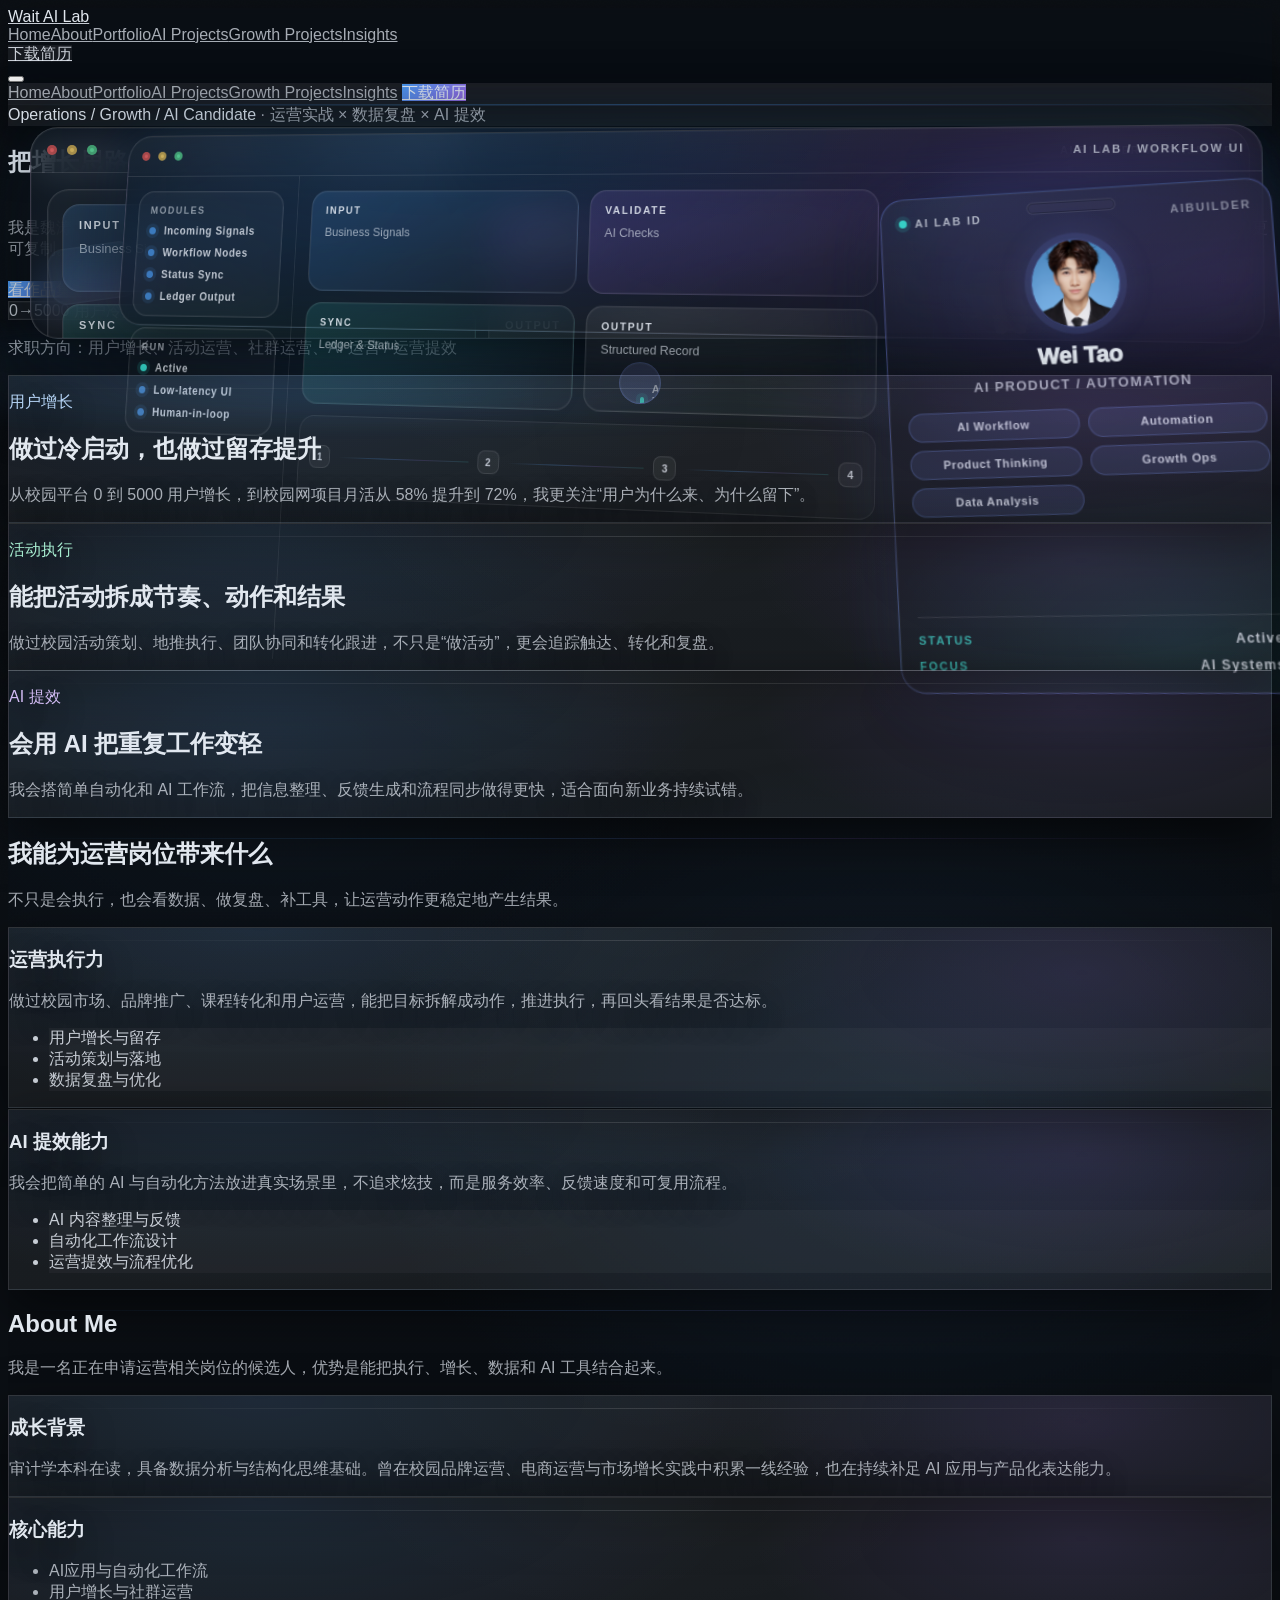
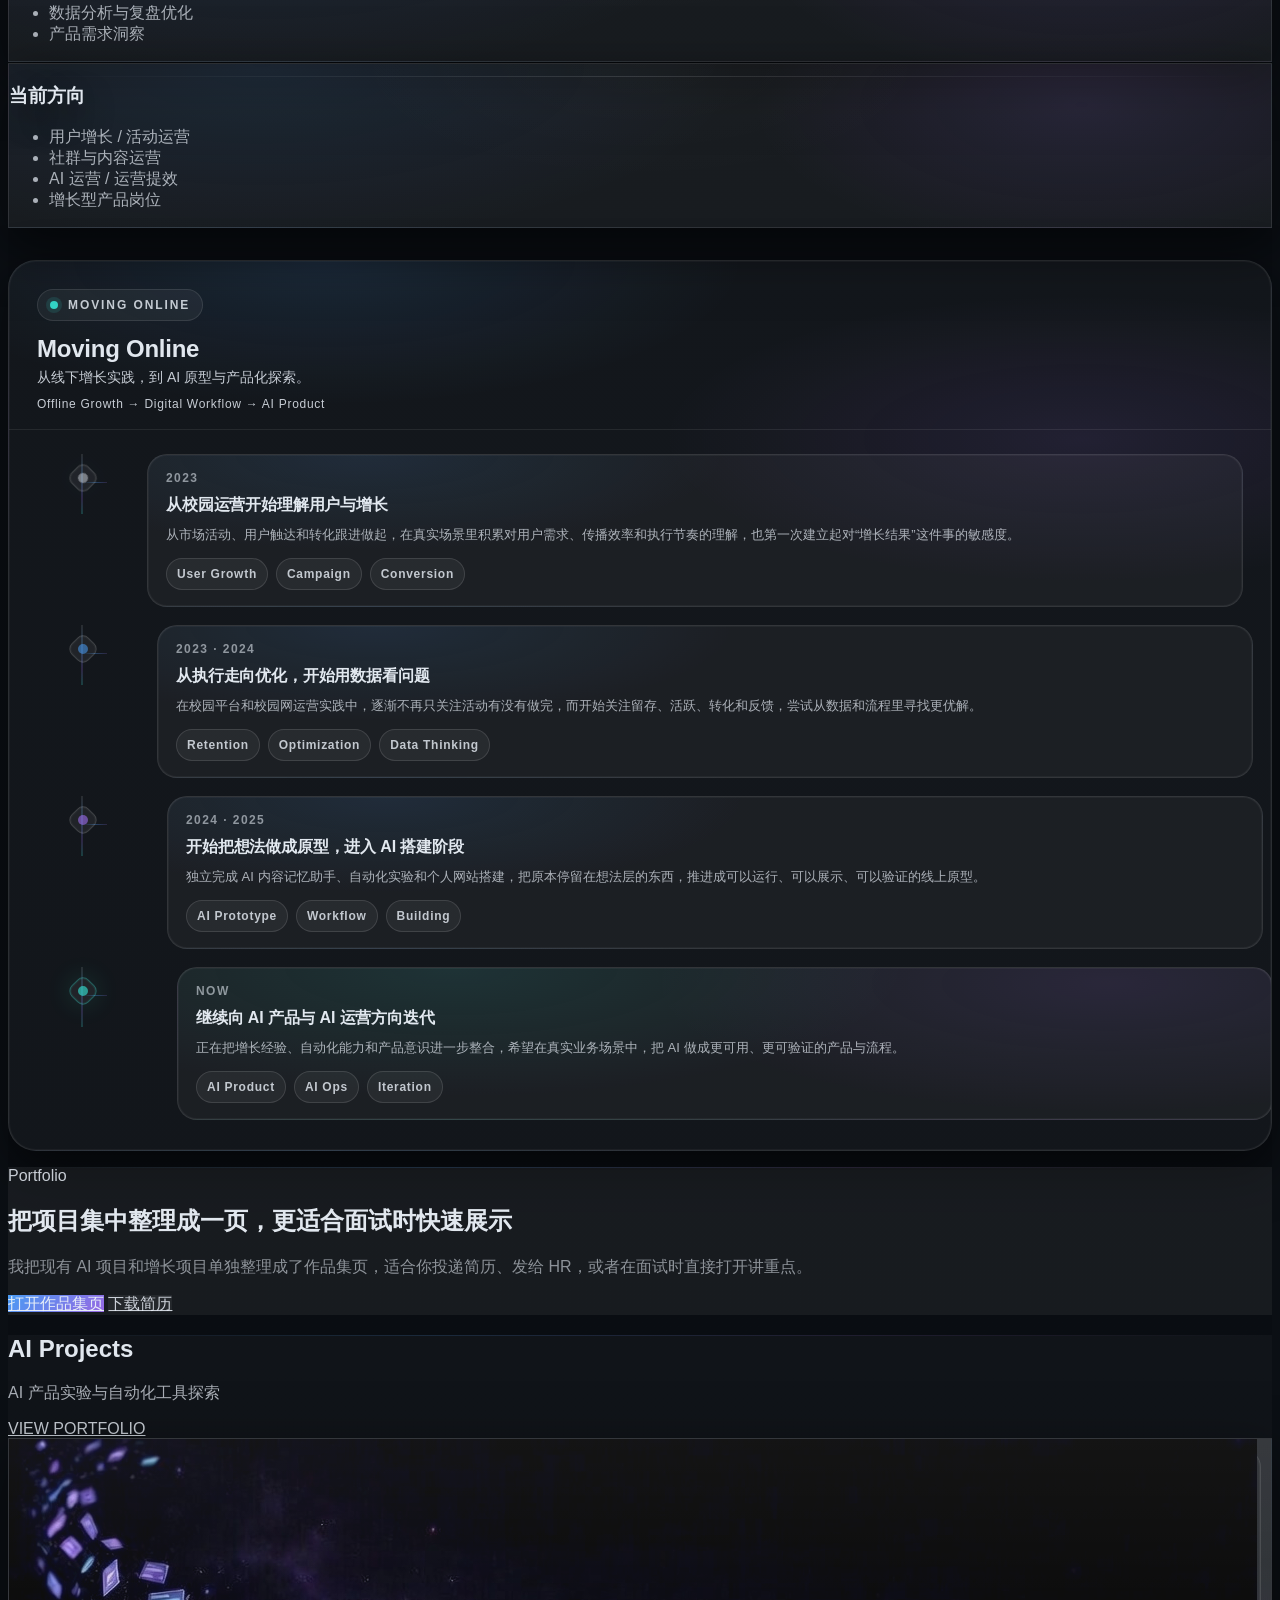
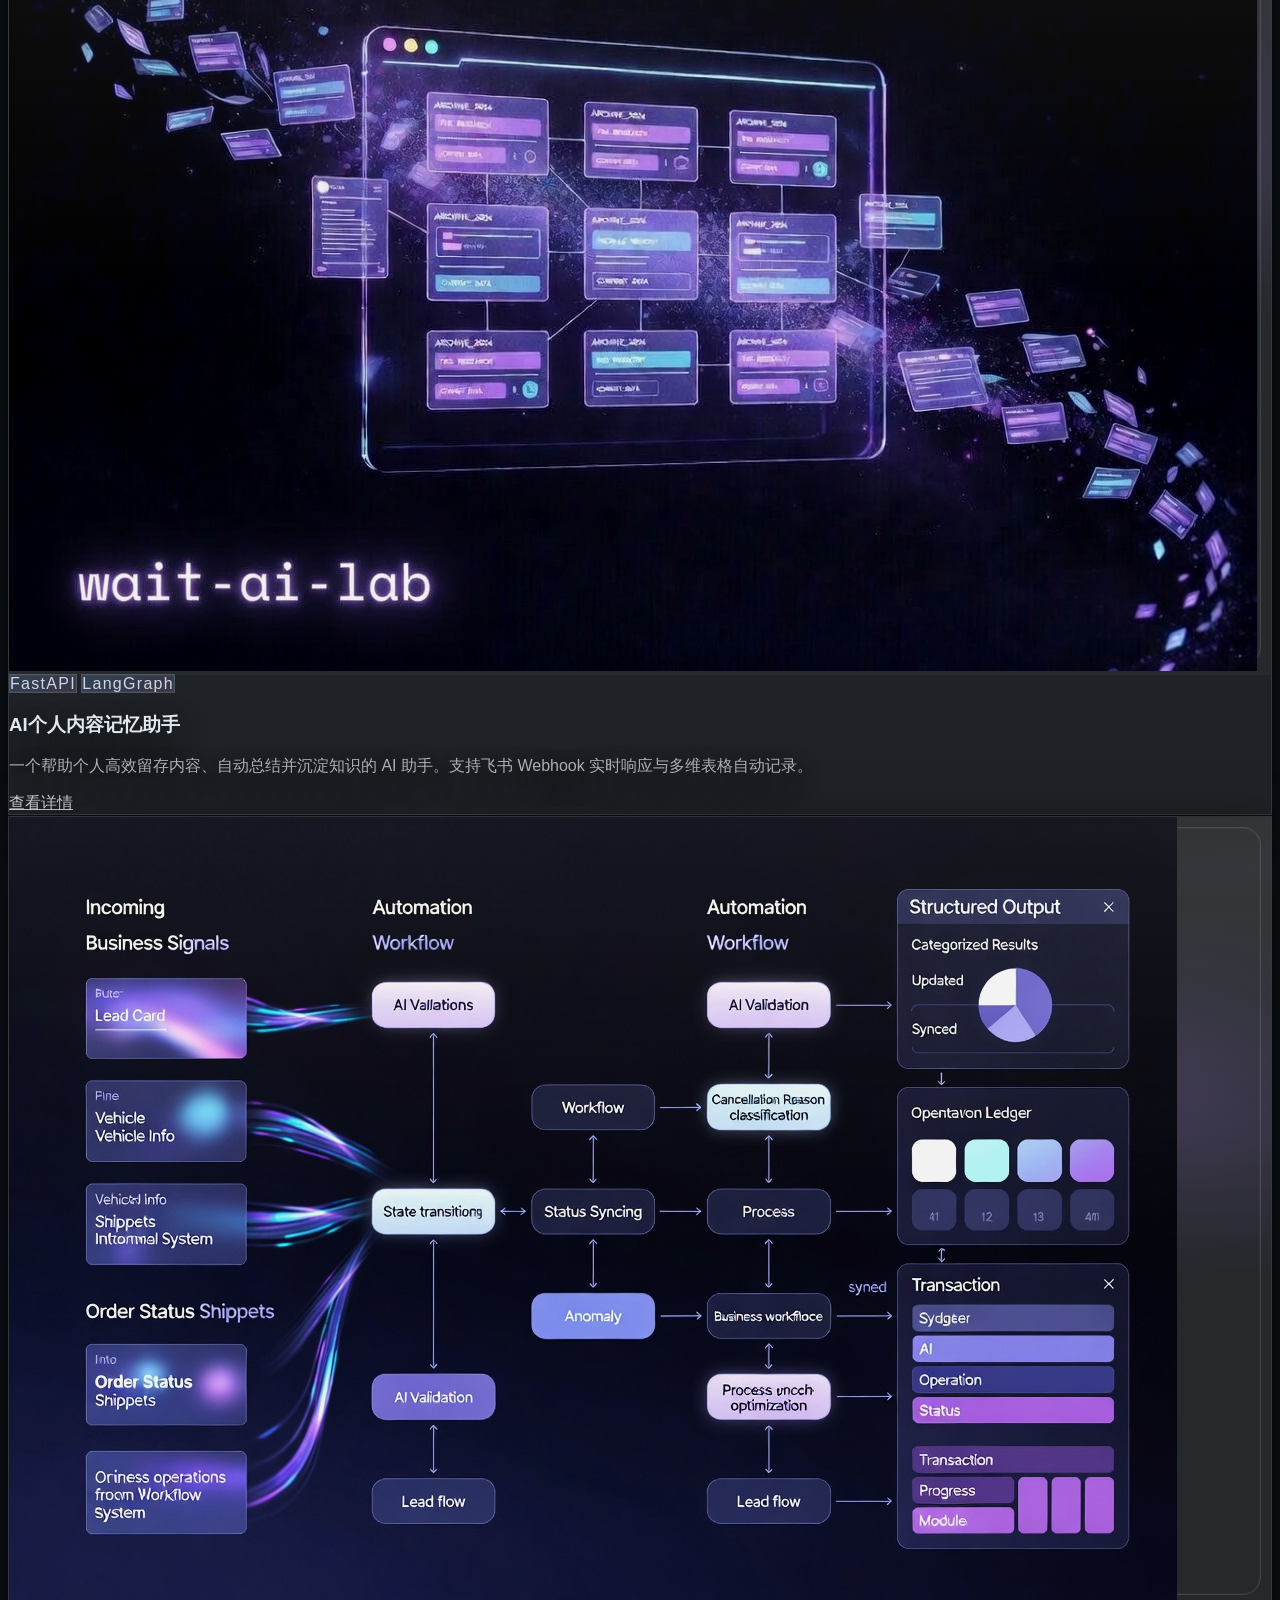
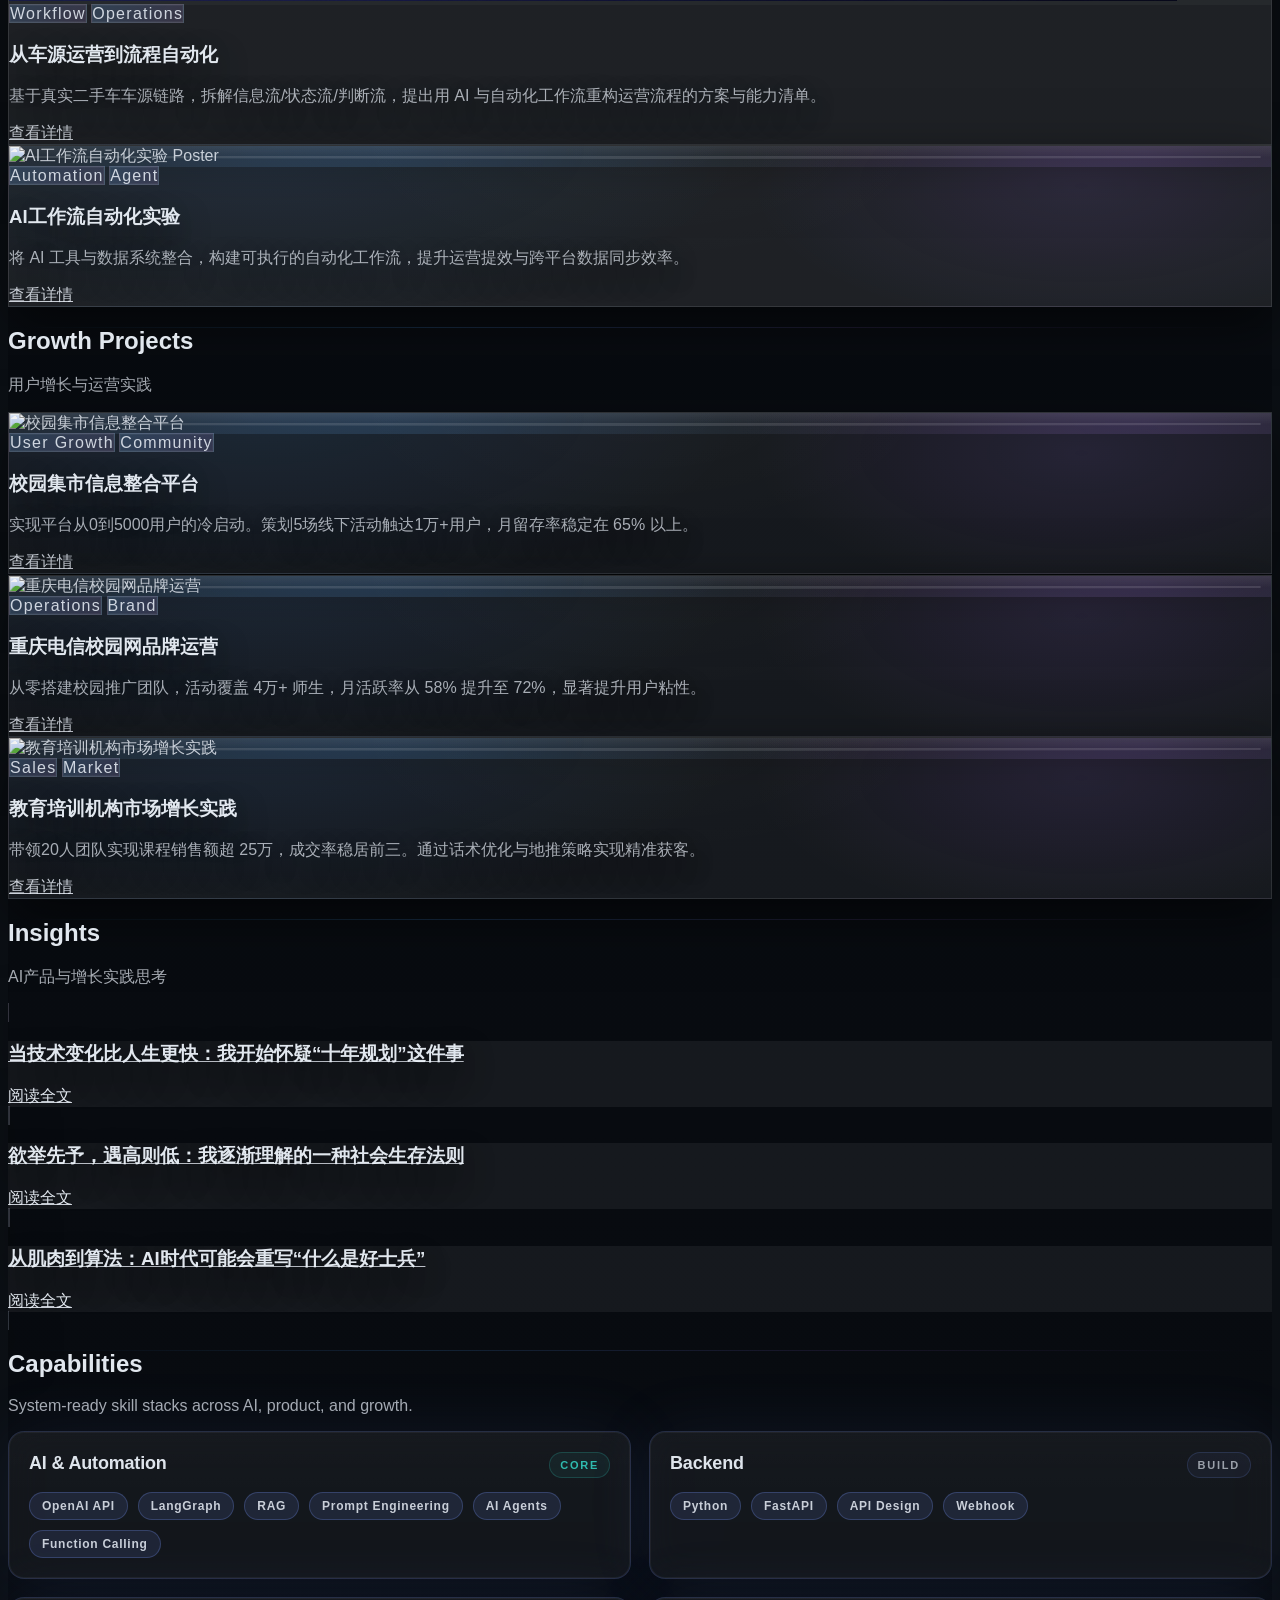
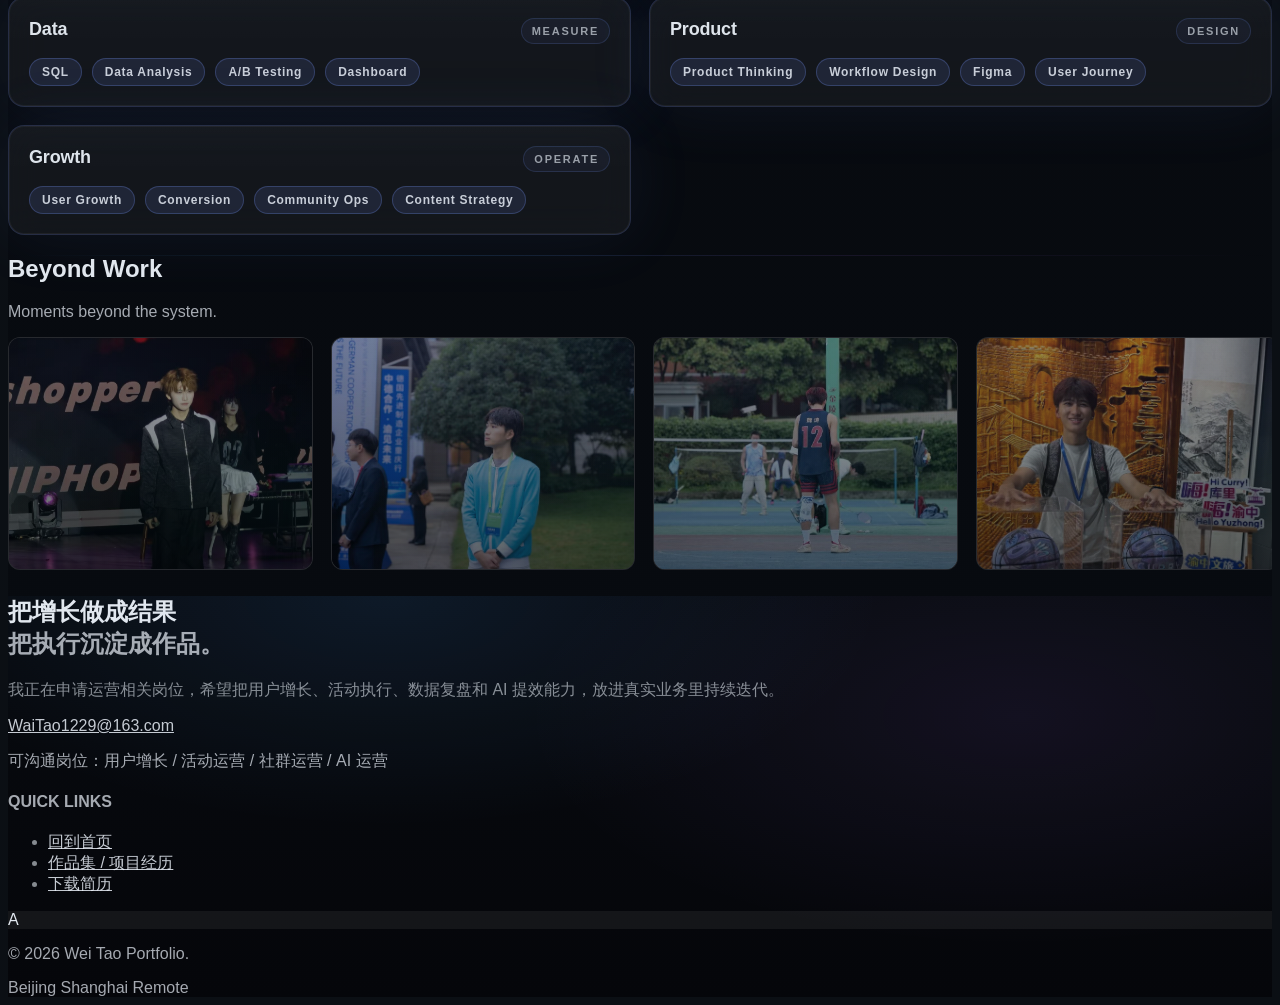
==== commit 186c1de6: "Improve portfolio SEO and project presentation" ====
--- a/index.html
+++ b/index.html
@@ -4,7 +4,22 @@
 <head>
 <meta charset="utf-8"/>
 <meta content="width=device-width, initial-scale=1.0" name="viewport"/>
-<title>个人作品集 | AI Product &amp; Automation</title>
+<title>魏涛 | 运营 / 增长 / AI 应用求职作品集</title>
+<meta content="正在申请运营相关岗位的候选人魏涛，展示用户增长、活动运营、数据复盘与 AI 提效项目经历，包含代表项目、作品集、简历下载与联系方式。" name="description"/>
+<meta content="index,follow" name="robots"/>
+<meta content="#0b0f14" name="theme-color"/>
+<link href="https://wait-ai.com/" rel="canonical"/>
+<meta content="魏涛 | 运营 / 增长 / AI 应用求职作品集" property="og:title"/>
+<meta content="用户增长、活动运营、数据复盘与 AI 提效项目经历汇总，适合快速了解我的代表项目和求职方向。" property="og:description"/>
+<meta content="website" property="og:type"/>
+<meta content="https://wait-ai.com/" property="og:url"/>
+<meta content="Wait AI Lab" property="og:site_name"/>
+<meta content="https://wait-ai.com/assets/images/portrait.jpg" property="og:image"/>
+<meta content="summary_large_image" name="twitter:card"/>
+<meta content="魏涛 | 运营 / 增长 / AI 应用求职作品集" name="twitter:title"/>
+<meta content="用户增长、活动运营、数据复盘与 AI 提效项目经历汇总，适合快速了解我的代表项目和求职方向。" name="twitter:description"/>
+<meta content="https://wait-ai.com/assets/images/portrait.jpg" name="twitter:image"/>
+<link href="favicon.ico" rel="icon" type="image/x-icon"/>
 <script src="https://cdn.tailwindcss.com"></script>
 <script defer src="https://code.iconify.design/3/3.1.1/iconify.min.js"></script>
 <script defer src="https://cdnjs.cloudflare.com/ajax/libs/gsap/3.12.5/gsap.min.js"></script>
@@ -19,35 +34,38 @@
 <div class="flex-1 space-y-10">
 <div class="space-y-6">
 <div class="inline-flex items-center gap-2 px-4 py-1.5 bg-white border border-gray-200/60 rounded-full text-[12px] font-semibold tracking-tight text-gray-500 shadow-sm">
-<span class="font-bold text-gray-900">AI Product / AI Operations Candidate</span>
+<span class="font-bold text-gray-900">Operations / Growth / AI Candidate</span>
 <span class="opacity-60">·</span>
-<span>增长实战 × AI 原型 × 自动化</span>
+<span>运营实战 × 数据复盘 × AI 提效</span>
 </div>
 <h1 class="text-5xl md:text-7xl font-bold leading-[1.05] tracking-tight text-balance text-gray-900 split-parent js-split" data-split="chars">
-                            把想法做出来把结果跑出来
+                            把增长思路、执行落地和 AI 提效连成结果
                         </h1>
 <p class="text-gray-600 leading-relaxed max-w-xl text-lg md:text-xl font-light split-parent js-split" data-split="chars">
-                            用户增长、活动运营和数据分析经验、校园流量、AI开发<br/>做时代的乘风者，我一直在路上
+                            我是魏涛，正在申请运营相关岗位。过去做过校园增长、活动执行、市场转化和数据优化，
+                            现在也会把 AI 工具和自动化方法用进日常运营场景，让执行更快、复盘更清楚、结果更可复制。
                         </p>
 </div>
 <div class="flex flex-wrap gap-4 pt-2">
-<a class="px-8 py-4 bg-blue-600 text-white rounded-2xl font-semibold hover:bg-blue-500 transition-all transform hover:scale-[1.02] active:scale-[0.98] shadow-xl hover:shadow-2xl flex items-center gap-2 group" href="#ai-projects">
-                            看代表项目 <span class="iconify transition-transform group-hover:translate-x-1" data-icon="lucide:arrow-right"></span>
-</a>
-<a class="px-8 py-4 bg-white border border-gray-200 rounded-2xl font-semibold hover:bg-gray-50 hover:border-gray-300 transition-all flex items-center gap-2" href="./assets/Resume.pdf" download>
+<a class="px-8 py-4 bg-blue-600 text-white rounded-2xl font-semibold hover:bg-blue-500 transition-all transform hover:scale-[1.02] active:scale-[0.98] shadow-xl hover:shadow-2xl flex items-center justify-center gap-2 group w-full sm:w-auto" href="portfolio.html">
+                            看作品集 / 项目经历 <span class="iconify transition-transform group-hover:translate-x-1" data-icon="lucide:arrow-right"></span>
+</a>
+<a class="px-8 py-4 bg-white border border-gray-200 rounded-2xl font-semibold hover:bg-gray-50 hover:border-gray-300 transition-all flex items-center justify-center gap-2 w-full sm:w-auto" href="./assets/Resume.pdf" download>
                             下载简历 <span class="iconify" data-icon="lucide:download"></span>
 </a>
-<a class="px-2 py-4 font-semibold text-gray-500 hover:text-black transition-colors flex items-center gap-2" href="mailto:WaiTao1229@163.com">
+<a class="px-8 py-4 border border-white/10 bg-white/5 rounded-2xl font-semibold text-gray-100 hover:bg-white/10 transition-colors flex items-center justify-center gap-2 w-full sm:w-auto" href="mailto:WaiTao1229@163.com">
                             联系我 <span class="iconify" data-icon="lucide:mail"></span>
 </a>
 </div>
 <div class="pt-4">
 <div class="inline-flex flex-wrap gap-2 text-sm">
-<span class="px-3 py-2 rounded-full bg-white border border-gray-200/60 text-gray-600">0→5000 用户增长</span>
-<span class="px-3 py-2 rounded-full bg-white border border-gray-200/60 text-gray-600">月留存 65%+</span>
-<span class="px-3 py-2 rounded-full bg-white border border-gray-200/60 text-gray-600">25万+ 转化</span>
-<span class="px-3 py-2 rounded-full bg-white border border-gray-200/60 text-gray-600">月活 58%→72%</span>
-</div>
+<span class="px-3 py-2 rounded-full bg-white border border-gray-200/60 text-gray-600">0→5000 用户冷启动</span>
+<span class="px-3 py-2 rounded-full bg-white border border-gray-200/60 text-gray-600">5 场活动触达 1 万+</span>
+<span class="px-3 py-2 rounded-full bg-white border border-gray-200/60 text-gray-600">月留存稳定 65%+</span>
+<span class="px-3 py-2 rounded-full bg-white border border-gray-200/60 text-gray-600">月活 58% → 72%</span>
+<span class="px-3 py-2 rounded-full bg-white border border-gray-200/60 text-gray-600">课程销售额 25 万+</span>
+</div>
+<p class="mt-4 text-sm text-gray-500">求职方向：用户增长、活动运营、社群运营、AI 运营 / 运营提效</p>
 </div>
 </div>
 <div class="flex-1 w-full">
@@ -66,19 +84,19 @@
 <img alt="Wei Tao" decoding="async" fetchpriority="high" src="assets/images/portrait.jpg"/>
 </div>
 <div class="aib-card__name">Wei Tao</div>
-<div class="aib-card__role">AI Product / Automation</div>
+<div class="aib-card__role">Operations / Growth Candidate</div>
 </div>
 <div class="aib-card__right">
 <div class="aib-card__skills" aria-label="技能标签">
+<span class="aib-chip">Campaign Ops</span>
+<span class="aib-chip">Growth Execution</span>
+<span class="aib-chip">Data Review</span>
+<span class="aib-chip">Growth Ops</span>
 <span class="aib-chip">AI Workflow</span>
-<span class="aib-chip">Automation</span>
-<span class="aib-chip">Product Thinking</span>
-<span class="aib-chip">Growth Ops</span>
-<span class="aib-chip">Data Analysis</span>
 </div>
 <div class="aib-card__status" aria-label="状态">
-<div class="aib-row"><span class="aib-k">Status</span><span class="aib-v">Active</span></div>
-<div class="aib-row"><span class="aib-k">Focus</span><span class="aib-v">AI Systems</span></div>
+<div class="aib-row"><span class="aib-k">Status</span><span class="aib-v">Open to Ops Roles</span></div>
+<div class="aib-row"><span class="aib-k">Focus</span><span class="aib-v">Growth &amp; AI Ops</span></div>
 </div>
 </div>
 </div>
@@ -249,58 +267,77 @@
 </div>
 </div>
 </section>
+<section class="max-w-7xl mx-auto px-6 pb-10 md:pb-16" id="job-highlights">
+<div class="grid grid-cols-1 md:grid-cols-3 gap-6">
+<article class="bg-white rounded-[2rem] border border-gray-100 p-8 shadow-sm card-hover">
+<p class="text-sm font-bold uppercase tracking-[0.2em] text-blue-600 mb-4">用户增长</p>
+<h2 class="text-2xl font-bold tracking-tight mb-3">做过冷启动，也做过留存提升</h2>
+<p class="text-gray-500 leading-relaxed">从校园平台 0 到 5000 用户增长，到校园网项目月活从 58% 提升到 72%，我更关注“用户为什么来、为什么留下”。</p>
+</article>
+<article class="bg-white rounded-[2rem] border border-gray-100 p-8 shadow-sm card-hover">
+<p class="text-sm font-bold uppercase tracking-[0.2em] text-emerald-600 mb-4">活动执行</p>
+<h2 class="text-2xl font-bold tracking-tight mb-3">能把活动拆成节奏、动作和结果</h2>
+<p class="text-gray-500 leading-relaxed">做过校园活动策划、地推执行、团队协同和转化跟进，不只是“做活动”，更会追踪触达、转化和复盘。</p>
+</article>
+<article class="bg-white rounded-[2rem] border border-gray-100 p-8 shadow-sm card-hover">
+<p class="text-sm font-bold uppercase tracking-[0.2em] text-purple-600 mb-4">AI 提效</p>
+<h2 class="text-2xl font-bold tracking-tight mb-3">会用 AI 把重复工作变轻</h2>
+<p class="text-gray-500 leading-relaxed">我会搭简单自动化和 AI 工作流，把信息整理、反馈生成和流程同步做得更快，适合面向新业务持续试错。</p>
+</article>
+</div>
+</section>
 <!-- 3. What I Build 模块 -->
 <section class="max-w-7xl mx-auto px-6 py-24 md:py-32">
 <div class="mb-20">
-<h2 class="text-4xl md:text-6xl font-bold tracking-tight mb-6">What I Build</h2>
-<p class="text-xl text-gray-500 max-w-2xl font-light">AI 创意实验与增长实践并行推进，探索技术与商业的边界。</p>
+<h2 class="text-4xl md:text-6xl font-bold tracking-tight mb-6">我能为运营岗位带来什么</h2>
+<p class="text-xl text-gray-500 max-w-2xl font-light">不只是会执行，也会看数据、做复盘、补工具，让运营动作更稳定地产生结果。</p>
 </div>
 <div class="grid grid-cols-1 md:grid-cols-2 gap-8 md:gap-12">
 <!-- 左侧卡片: AI Experiments -->
 <div class="bg-white p-10 md:p-12 rounded-[2.5rem] border border-gray-100 shadow-[0_8px_30px_rgba(0,0,0,0.04)] card-hover h-full flex flex-col group">
 <div class="w-12 h-12 bg-blue-50 rounded-2xl flex items-center justify-center mb-8 group-hover:scale-110 transition-transform duration-500">
-<span class="iconify text-2xl text-blue-600" data-icon="lucide:flask-conical"></span>
-</div>
-<h3 class="text-3xl font-bold mb-4 tracking-tight">AI Experiments</h3>
+<span class="iconify text-2xl text-blue-600" data-icon="lucide:briefcase-business"></span>
+</div>
+<h3 class="text-3xl font-bold mb-4 tracking-tight">运营执行力</h3>
 <p class="text-gray-600 leading-relaxed mb-10 flex-grow text-lg">
-                我用 AI 与自动化工具快速验证创意想法，把灵感转化为真实可用的产品与工具。
+                做过校园市场、品牌推广、课程转化和用户运营，能把目标拆解成动作，推进执行，再回头看结果是否达标。
             </p>
 <ul class="space-y-4 text-gray-700 font-medium">
 <li class="flex items-center gap-4 p-4 bg-gray-50/50 rounded-2xl border border-gray-100/50">
-<span class="iconify text-blue-500 text-xl" data-icon="lucide:cpu"></span>
-                    AI Product Experiments
+<span class="iconify text-blue-500 text-xl" data-icon="lucide:users"></span>
+                    用户增长与留存
                 </li>
 <li class="flex items-center gap-4 p-4 bg-gray-50/50 rounded-2xl border border-gray-100/50">
-<span class="iconify text-blue-500 text-xl" data-icon="lucide:bot"></span>
-                    Automation Workflows
+<span class="iconify text-blue-500 text-xl" data-icon="lucide:megaphone"></span>
+                    活动策划与落地
                 </li>
 <li class="flex items-center gap-4 p-4 bg-gray-50/50 rounded-2xl border border-gray-100/50">
-<span class="iconify text-blue-500 text-xl" data-icon="lucide:lightbulb"></span>
-                    Idea → Prototype
+<span class="iconify text-blue-500 text-xl" data-icon="lucide:chart-no-axes-column"></span>
+                    数据复盘与优化
                 </li>
 </ul>
 </div>
 <!-- 右侧卡片: Growth Practice -->
 <div class="bg-white p-10 md:p-12 rounded-[2.5rem] border border-gray-100 shadow-[0_8px_30px_rgba(0,0,0,0.04)] card-hover h-full flex flex-col group">
 <div class="w-12 h-12 bg-green-50 rounded-2xl flex items-center justify-center mb-8 group-hover:scale-110 transition-transform duration-500">
-<span class="iconify text-2xl text-green-600" data-icon="lucide:trending-up"></span>
-</div>
-<h3 class="text-3xl font-bold mb-4 tracking-tight">Growth Practice</h3>
+<span class="iconify text-2xl text-green-600" data-icon="lucide:sparkles"></span>
+</div>
+<h3 class="text-3xl font-bold mb-4 tracking-tight">AI 提效能力</h3>
 <p class="text-gray-600 leading-relaxed mb-10 flex-grow text-lg">
-                我在真实运营场景中积累用户增长、活动执行与数据优化经验，关注从产品到用户的连接效率。
+                我会把简单的 AI 与自动化方法放进真实场景里，不追求炫技，而是服务效率、反馈速度和可复用流程。
             </p>
 <ul class="space-y-4 text-gray-700 font-medium">
 <li class="flex items-center gap-4 p-4 bg-gray-50/50 rounded-2xl border border-gray-100/50">
-<span class="iconify text-green-500 text-xl" data-icon="lucide:users"></span>
-                    User Growth
+<span class="iconify text-green-500 text-xl" data-icon="lucide:bot"></span>
+                    AI 内容整理与反馈
                 </li>
 <li class="flex items-center gap-4 p-4 bg-gray-50/50 rounded-2xl border border-gray-100/50">
-<span class="iconify text-green-500 text-xl" data-icon="lucide:megaphone"></span>
-                    Campaign Operations
+<span class="iconify text-green-500 text-xl" data-icon="lucide:git-branch-plus"></span>
+                    自动化工作流设计
                 </li>
 <li class="flex items-center gap-4 p-4 bg-gray-50/50 rounded-2xl border border-gray-100/50">
-<span class="iconify text-green-500 text-xl" data-icon="lucide:bar-chart-2"></span>
-                    Data-driven Optimization
+<span class="iconify text-green-500 text-xl" data-icon="lucide:gauge"></span>
+                    运营提效与流程优化
                 </li>
 </ul>
 </div>
@@ -310,7 +347,7 @@
 <section class="max-w-7xl mx-auto px-6 py-24 border-t border-gray-100" id="about">
 <div class="flex flex-col md:flex-row justify-between items-start mb-16 gap-8">
 <h2 class="text-4xl md:text-5xl font-bold tracking-tight">About Me</h2>
-<p class="text-xl text-gray-500 font-light max-w-xl text-right md:text-left">我是一名正在向 AI 产品与自动化方向迁移的增长实践者。</p>
+<p class="text-xl text-gray-500 font-light max-w-xl text-right md:text-left">我是一名正在申请运营相关岗位的候选人，优势是能把执行、增长、数据和 AI 工具结合起来。</p>
 </div>
 <div class="grid md:grid-cols-3 gap-6 md:gap-8">
 <!-- 背景 -->
@@ -322,7 +359,7 @@
 <div>
 <h3 class="text-2xl font-bold mb-3">成长背景</h3>
 <p class="text-gray-500 leading-relaxed">
-                            审计学本科在读，具备数据分析与结构化思维基础。曾在校园品牌运营、电商运营与市场增长实践中积累一线经验。
+                            审计学本科在读，具备数据分析与结构化思维基础。曾在校园品牌运营、电商运营与市场增长实践中积累一线经验，也在持续补足 AI 应用与产品化表达能力。
                         </p>
 </div>
 </div>
@@ -353,10 +390,10 @@
 <div>
 <h3 class="text-2xl font-bold mb-3">当前方向</h3>
 <ul class="text-gray-500 space-y-2 font-medium">
-<li class="flex items-center gap-2"><span class="w-1.5 h-1.5 rounded-full bg-emerald-400"></span>AI Product</li>
-<li class="flex items-center gap-2"><span class="w-1.5 h-1.5 rounded-full bg-emerald-400"></span>AI 电商</li>
-<li class="flex items-center gap-2"><span class="w-1.5 h-1.5 rounded-full bg-emerald-400"></span>自动化工具</li>
-<li class="flex items-center gap-2"><span class="w-1.5 h-1.5 rounded-full bg-emerald-400"></span>增长运营</li>
+<li class="flex items-center gap-2"><span class="w-1.5 h-1.5 rounded-full bg-emerald-400"></span>用户增长 / 活动运营</li>
+<li class="flex items-center gap-2"><span class="w-1.5 h-1.5 rounded-full bg-emerald-400"></span>社群与内容运营</li>
+<li class="flex items-center gap-2"><span class="w-1.5 h-1.5 rounded-full bg-emerald-400"></span>AI 运营 / 运营提效</li>
+<li class="flex items-center gap-2"><span class="w-1.5 h-1.5 rounded-full bg-emerald-400"></span>增长型产品岗位</li>
 </ul>
 </div>
 </div>
@@ -449,6 +486,21 @@
 </div>
 </div>
 </section>
+<section class="max-w-7xl mx-auto px-6 py-8 md:py-12">
+<div class="rounded-[2.5rem] border border-white/10 bg-white/5 p-8 md:p-10 shadow-[0_20px_60px_-20px_rgba(0,0,0,0.35)]">
+<div class="flex flex-col md:flex-row md:items-end md:justify-between gap-6">
+<div class="max-w-2xl">
+<p class="text-sm font-bold uppercase tracking-[0.22em] text-blue-300 mb-3">Portfolio</p>
+<h2 class="text-3xl md:text-4xl font-bold tracking-tight text-white mb-3">把项目集中整理成一页，更适合面试时快速展示</h2>
+<p class="text-gray-400 text-lg leading-relaxed">我把现有 AI 项目和增长项目单独整理成了作品集页，适合你投递简历、发给 HR，或者在面试时直接打开讲重点。</p>
+</div>
+<div class="flex flex-wrap gap-3">
+<a class="px-6 py-3 rounded-2xl bg-blue-600 text-white font-semibold hover:bg-blue-500 transition-all" href="portfolio.html">打开作品集页</a>
+<a class="px-6 py-3 rounded-2xl border border-white/10 bg-white/5 text-gray-100 font-semibold hover:bg-white/10 transition-all" href="./assets/Resume.pdf" download>下载简历</a>
+</div>
+</div>
+</div>
+</section>
 <!-- 5. AI Projects 模块 -->
 <section class="bg-gray-50/50 py-24 border-y border-gray-100" id="ai-projects">
 <div class="max-w-7xl mx-auto px-6">
@@ -457,8 +509,8 @@
 <h2 class="text-4xl md:text-5xl font-bold tracking-tight mb-2">AI Projects</h2>
 <p class="text-xl text-gray-500 font-light">AI 产品实验与自动化工具探索</p>
 </div>
-<a href="#" class="hidden md:flex items-center gap-2 text-sm font-bold border-b border-black pb-1 hover:text-gray-600 hover:border-gray-600 transition-all">
-                VIEW ALL PROJECTS <span class="iconify" data-icon="lucide:arrow-right"></span>
+<a href="portfolio.html#portfolio-projects" class="hidden md:flex items-center gap-2 text-sm font-bold border-b border-black pb-1 hover:text-gray-600 hover:border-gray-600 transition-all">
+                VIEW PORTFOLIO <span class="iconify" data-icon="lucide:arrow-right"></span>
 </a>
 </div>
 <div class="grid md:grid-cols-3 gap-8 md:gap-10">
@@ -642,34 +694,106 @@
 </a>
 </div>
 </section>
-<!-- 7. Tools 模块 -->
-<section class="max-w-7xl mx-auto px-6 py-24 border-t border-gray-100" id="tools">
-<h2 class="text-3xl font-bold mb-12 tracking-tight text-center text-gray-300">TOOLS I USE</h2>
-<div class="flex flex-wrap justify-center gap-4 max-w-4xl mx-auto">
-<!-- AI & Dev -->
-<div class="inline-flex items-center gap-3 px-6 py-4 bg-white border border-gray-100 rounded-2xl shadow-sm text-sm font-semibold hover:border-black/20 hover:shadow-md transition-all cursor-default group">
-<span class="iconify text-2xl text-blue-500 group-hover:scale-110 transition-transform" data-icon="logos:openai-icon"></span> ChatGPT
-                </div>
-<div class="inline-flex items-center gap-3 px-6 py-4 bg-white border border-gray-100 rounded-2xl shadow-sm text-sm font-semibold hover:border-black/20 hover:shadow-md transition-all cursor-default group">
-<span class="iconify text-2xl text-orange-500 group-hover:scale-110 transition-transform" data-icon="logos:anthropic-icon"></span> Claude
-                </div>
-<div class="inline-flex items-center gap-3 px-6 py-4 bg-white border border-gray-100 rounded-2xl shadow-sm text-sm font-semibold hover:border-black/20 hover:shadow-md transition-all cursor-default group">
-<span class="iconify text-2xl group-hover:scale-110 transition-transform" data-icon="logos:python"></span> Python
-                </div>
-<div class="inline-flex items-center gap-3 px-6 py-4 bg-white border border-gray-100 rounded-2xl shadow-sm text-sm font-semibold hover:border-black/20 hover:shadow-md transition-all cursor-default group">
-<span class="iconify text-2xl text-blue-600 group-hover:scale-110 transition-transform" data-icon="simple-icons:feishu"></span> Feishu API
-                </div>
-<!-- Data & Automation -->
-<div class="inline-flex items-center gap-3 px-6 py-4 bg-white border border-gray-100 rounded-2xl shadow-sm text-sm font-semibold hover:border-black/20 hover:shadow-md transition-all cursor-default group">
-<span class="iconify text-2xl text-green-600 group-hover:scale-110 transition-transform" data-icon="vscode-icons:file-type-excel"></span> Excel
-                </div>
-<!-- Design & Others -->
-<div class="inline-flex items-center gap-3 px-6 py-4 bg-white border border-gray-100 rounded-2xl shadow-sm text-sm font-semibold hover:border-black/20 hover:shadow-md transition-all cursor-default group">
-<span class="iconify text-2xl group-hover:scale-110 transition-transform" data-icon="logos:figma"></span> Figma
-                </div>
-<div class="inline-flex items-center gap-3 px-6 py-4 bg-white border border-gray-100 rounded-2xl shadow-sm text-sm font-semibold hover:border-black/20 hover:shadow-md transition-all cursor-default group">
-<span class="iconify text-2xl group-hover:scale-110 transition-transform" data-icon="logos:notion-icon"></span> Notion
-                </div>
+<!-- 7. Capabilities 模块 -->
+<section class="py-28 bg-[#050505] border-t border-gray-100/10" id="capabilities">
+<div class="max-w-7xl mx-auto px-6">
+<div class="mb-14">
+<h2 class="text-4xl md:text-5xl font-bold tracking-tight mb-3 text-white">Capabilities</h2>
+<p class="text-lg md:text-xl text-gray-500 font-light">System-ready skill stacks across AI, product, and growth.</p>
+</div>
+
+<div class="cap-grid" aria-label="Capabilities">
+<div class="cap-card" style="--cap-delay: 0ms">
+<div class="cap-head">
+<div class="cap-title">AI &amp; Automation</div>
+<div class="cap-badge">Core</div>
+</div>
+<div class="cap-tags">
+<span class="cap-tag">OpenAI API</span>
+<span class="cap-tag">LangGraph</span>
+<span class="cap-tag">RAG</span>
+<span class="cap-tag">Prompt Engineering</span>
+<span class="cap-tag">AI Agents</span>
+<span class="cap-tag">Function Calling</span>
+</div>
+</div>
+
+<div class="cap-card" style="--cap-delay: 70ms">
+<div class="cap-head">
+<div class="cap-title">Backend</div>
+<div class="cap-badge cap-badge--muted">Build</div>
+</div>
+<div class="cap-tags">
+<span class="cap-tag">Python</span>
+<span class="cap-tag">FastAPI</span>
+<span class="cap-tag">API Design</span>
+<span class="cap-tag">Webhook</span>
+</div>
+</div>
+
+<div class="cap-card" style="--cap-delay: 140ms">
+<div class="cap-head">
+<div class="cap-title">Data</div>
+<div class="cap-badge cap-badge--muted">Measure</div>
+</div>
+<div class="cap-tags">
+<span class="cap-tag">SQL</span>
+<span class="cap-tag">Data Analysis</span>
+<span class="cap-tag">A/B Testing</span>
+<span class="cap-tag">Dashboard</span>
+</div>
+</div>
+
+<div class="cap-card" style="--cap-delay: 210ms">
+<div class="cap-head">
+<div class="cap-title">Product</div>
+<div class="cap-badge cap-badge--muted">Design</div>
+</div>
+<div class="cap-tags">
+<span class="cap-tag">Product Thinking</span>
+<span class="cap-tag">Workflow Design</span>
+<span class="cap-tag">Figma</span>
+<span class="cap-tag">User Journey</span>
+</div>
+</div>
+
+<div class="cap-card" style="--cap-delay: 280ms">
+<div class="cap-head">
+<div class="cap-title">Growth</div>
+<div class="cap-badge cap-badge--muted">Operate</div>
+</div>
+<div class="cap-tags">
+<span class="cap-tag">User Growth</span>
+<span class="cap-tag">Conversion</span>
+<span class="cap-tag">Community Ops</span>
+<span class="cap-tag">Content Strategy</span>
+</div>
+</div>
+</div>
+</div>
+</section>
+
+<section class="py-28 bg-[#050505] border-t border-gray-100/10" id="beyond-work">
+<div class="max-w-7xl mx-auto px-6">
+<div class="mb-14">
+<h2 class="text-4xl md:text-5xl font-bold tracking-tight mb-3 text-white">Beyond Work</h2>
+<p class="text-lg md:text-xl text-gray-500 font-light">Moments beyond the system.</p>
+</div>
+
+<div class="bw-gallery" aria-label="Beyond Work Gallery">
+<div class="bw-shot">
+<img alt="Beyond Work 01" decoding="async" loading="lazy" src="assets/images/beyond-work/01.jpg?v=1" onerror="this.onerror=null;this.src='https://images.unsplash.com/photo-1517649763962-0c623066013b?auto=format&fit=crop&q=80&w=1400'"/>
+</div>
+<div class="bw-shot">
+<img alt="Beyond Work 02" decoding="async" loading="lazy" src="assets/images/beyond-work/02.jpg?v=1" onerror="this.onerror=null;this.src='https://images.unsplash.com/photo-1501612780327-45045538702b?auto=format&fit=crop&q=80&w=1400'"/>
+</div>
+<div class="bw-shot">
+<img alt="Beyond Work 03" decoding="async" loading="lazy" src="assets/images/beyond-work/03.jpg?v=1" onerror="this.onerror=null;this.src='https://images.unsplash.com/photo-1520975958225-9c1b52f566d7?auto=format&fit=crop&q=80&w=1400'"/>
+</div>
+<div class="bw-shot">
+<img alt="Beyond Work 04" decoding="async" loading="lazy" src="assets/images/beyond-work/04.jpg?v=1" onerror="this.onerror=null;this.src='https://images.unsplash.com/photo-1511379938547-c1f69419868d?auto=format&fit=crop&q=80&w=1400'"/>
+</div>
+</div>
 </div>
 </section>
 </main>
--- a/styles.css
+++ b/styles.css
@@ -1311,6 +1311,209 @@
     }
 }
 
+.bw-gallery {
+    display: flex;
+    gap: 18px;
+    overflow-x: auto;
+    padding-bottom: 6px;
+    scroll-snap-type: x mandatory;
+    -webkit-overflow-scrolling: touch;
+}
+
+.bw-shot {
+    flex: 0 0 76%;
+    border-radius: 12px;
+    overflow: hidden;
+    position: relative;
+    border: 1px solid rgba(255, 255, 255, 0.10);
+    background: rgba(255, 255, 255, 0.03);
+    scroll-snap-align: start;
+}
+
+.bw-shot::after {
+    content: "";
+    position: absolute;
+    inset: 0;
+    background:
+        linear-gradient(180deg, rgba(3, 6, 14, 0.25), rgba(3, 6, 14, 0.55)),
+        radial-gradient(600px 240px at 30% 15%, rgba(120, 150, 255, 0.10), transparent 60%),
+        radial-gradient(600px 240px at 85% 70%, rgba(55, 230, 214, 0.07), transparent 55%);
+    pointer-events: none;
+    transition: opacity 0.3s ease;
+    opacity: 1;
+}
+
+.bw-shot img {
+    width: 100%;
+    height: 100%;
+    aspect-ratio: 4 / 3;
+    object-fit: cover;
+    object-position: 50% 20%;
+    filter: brightness(0.85) saturate(0.90);
+    transform: scale(1);
+    transition: transform 0.3s ease, filter 0.3s ease;
+}
+
+.bw-shot:nth-child(1) img,
+.bw-shot:nth-child(4) img {
+    object-position: 50% 20%;
+}
+
+.bw-shot:nth-child(4) img {
+    object-position: 50% 30%;
+}
+
+.bw-shot:hover img {
+    filter: brightness(1) saturate(0.95);
+    transform: scale(1.03);
+}
+
+.bw-shot:hover::after {
+    opacity: 0.68;
+}
+
+@media (min-width: 768px) {
+    .bw-shot {
+        flex: 0 0 calc((100% - 36px) / 3);
+    }
+}
+
+@media (min-width: 1100px) {
+    .bw-shot {
+        flex: 0 0 calc((100% - 54px) / 4);
+    }
+}
+
+.cap-grid {
+    display: grid;
+    grid-template-columns: 1fr;
+    gap: 16px;
+}
+
+.cap-card {
+    border-radius: 16px;
+    padding: 20px;
+    background: rgba(255, 255, 255, 0.05);
+    border: 1px solid rgba(120, 150, 255, 0.18);
+    backdrop-filter: blur(18px);
+    box-shadow:
+        0 0 0 1px rgba(255, 255, 255, 0.05) inset,
+        0 0 70px rgba(120, 150, 255, 0.08);
+    transform: none;
+    opacity: 1;
+    transition: transform 0.3s ease, box-shadow 0.3s ease, border-color 0.3s ease;
+}
+
+.cap-card::before {
+    content: "";
+    position: absolute;
+    inset: 0;
+    border-radius: 16px;
+    background: linear-gradient(180deg, rgba(255, 255, 255, 0.10), transparent 45%);
+    opacity: 0.12;
+    pointer-events: none;
+}
+
+.cap-card {
+    position: relative;
+}
+
+.cap-card > * {
+    position: relative;
+    z-index: 1;
+}
+
+.cap-head {
+    display: flex;
+    align-items: baseline;
+    justify-content: space-between;
+    gap: 12px;
+    margin-bottom: 14px;
+}
+
+.cap-title {
+    font-size: 18px;
+    font-weight: 900;
+    letter-spacing: -0.01em;
+    color: rgba(234, 240, 248, 0.95);
+}
+
+.cap-badge {
+    font-size: 11px;
+    font-weight: 900;
+    letter-spacing: 0.16em;
+    text-transform: uppercase;
+    color: rgba(55, 230, 214, 0.78);
+    border: 1px solid rgba(55, 230, 214, 0.18);
+    background: rgba(55, 230, 214, 0.06);
+    padding: 6px 10px;
+    border-radius: 999px;
+}
+
+.cap-badge--muted {
+    color: rgba(234, 240, 248, 0.62);
+    border-color: rgba(120, 150, 255, 0.16);
+    background: rgba(120, 150, 255, 0.06);
+}
+
+.cap-tags {
+    display: flex;
+    flex-wrap: wrap;
+    gap: 10px;
+}
+
+.cap-tag {
+    border-radius: 999px;
+    padding: 6px 12px;
+    background: rgba(120, 150, 255, 0.12);
+    border: 1px solid rgba(120, 150, 255, 0.25);
+    font-size: 12px;
+    font-weight: 900;
+    letter-spacing: 0.06em;
+    color: rgba(234, 240, 248, 0.84);
+    transition: filter 0.3s ease, border-color 0.3s ease, background 0.3s ease;
+}
+
+.cap-tag:hover {
+    filter: brightness(1.10);
+    border-color: rgba(120, 150, 255, 0.36);
+    background: linear-gradient(135deg, rgba(77, 163, 255, 0.18), rgba(168, 115, 255, 0.10));
+}
+
+.cap-card:hover {
+    transform: translateY(-6px);
+    border-color: rgba(120, 150, 255, 0.26);
+    box-shadow:
+        0 0 0 1px rgba(255, 255, 255, 0.05) inset,
+        0 24px 70px rgba(0, 0, 0, 0.55),
+        0 0 110px rgba(120, 150, 255, 0.14);
+}
+
+@media (min-width: 768px) {
+    .cap-grid {
+        grid-template-columns: repeat(2, minmax(0, 1fr));
+        gap: 18px;
+    }
+}
+
+@media (prefers-reduced-motion: no-preference) {
+    .cap-card {
+        animation: cap-in 0.6s ease both;
+        animation-delay: var(--cap-delay, 0ms);
+    }
+}
+
+@keyframes cap-in {
+    from {
+        opacity: 0;
+        transform: translateY(14px);
+    }
+    to {
+        opacity: 1;
+        transform: translateY(0);
+    }
+}
+
 .hero-window {
     position: absolute;
     left: 22px;
